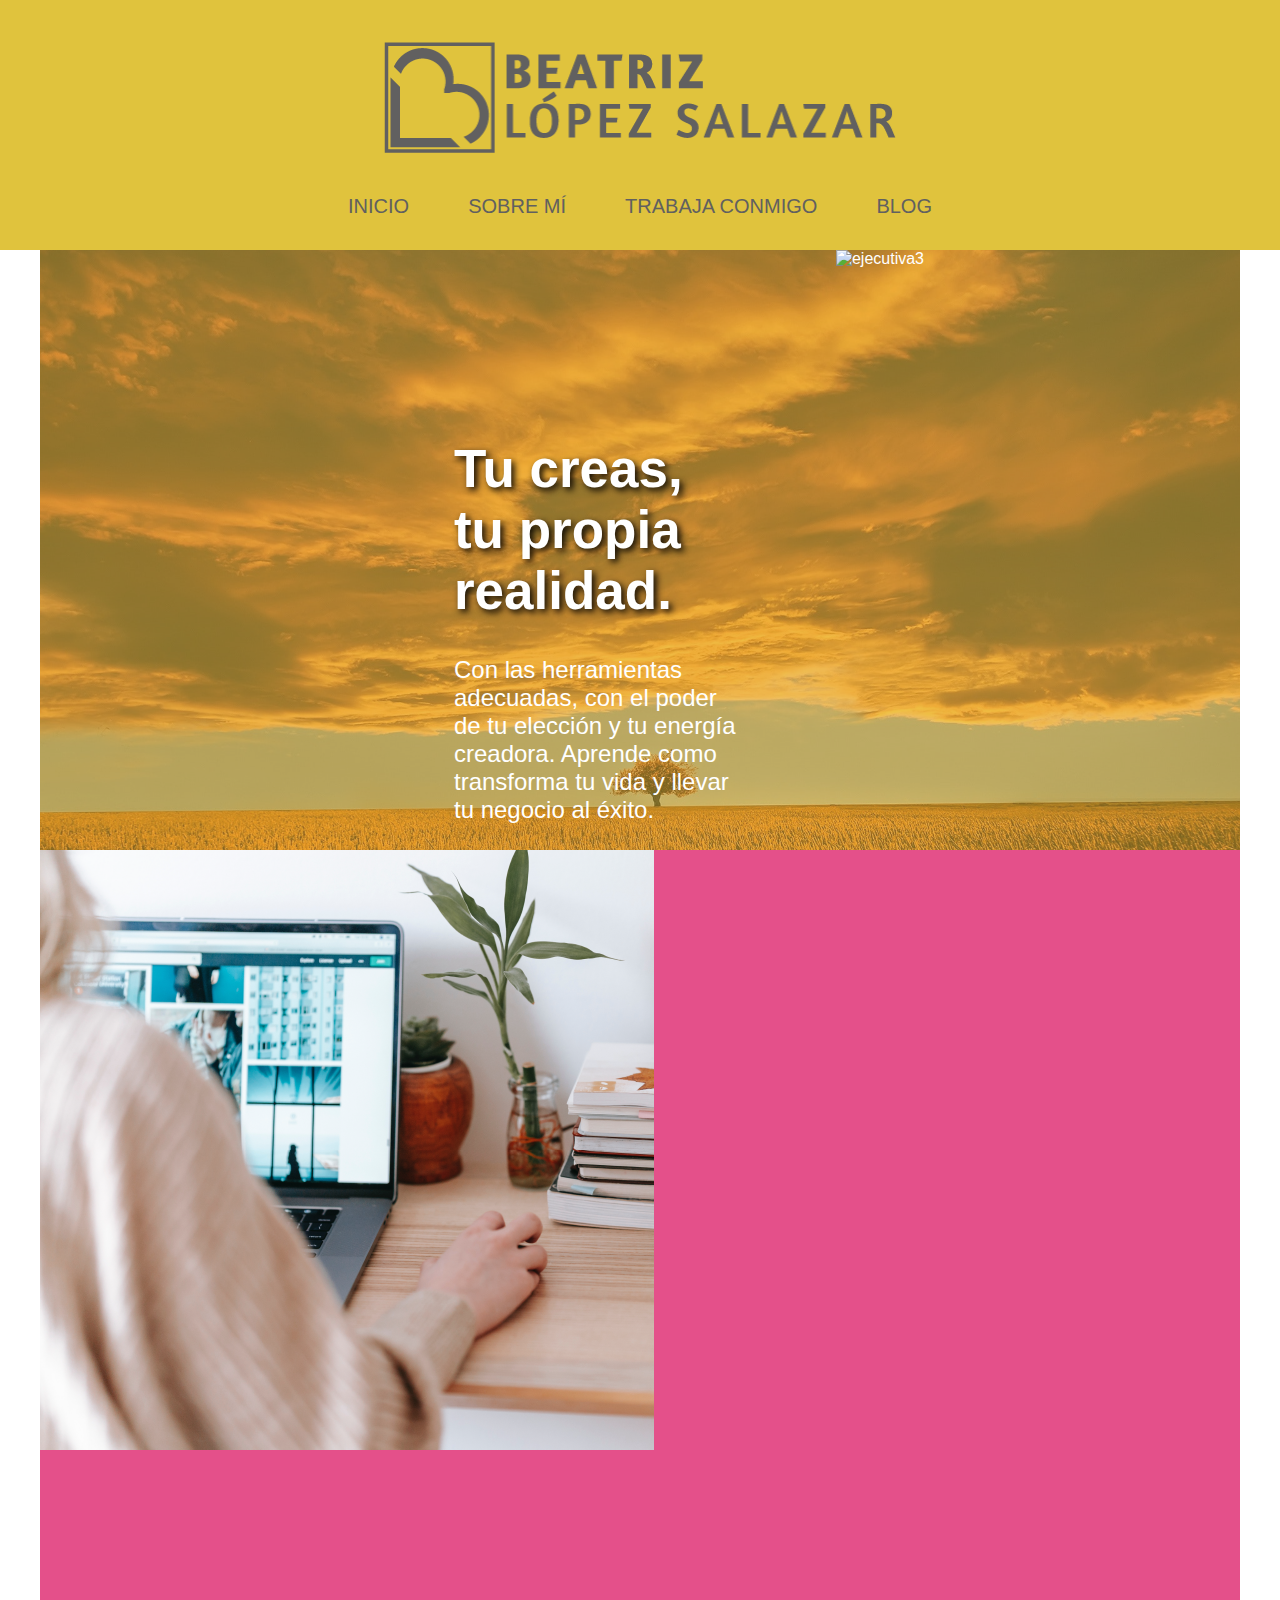
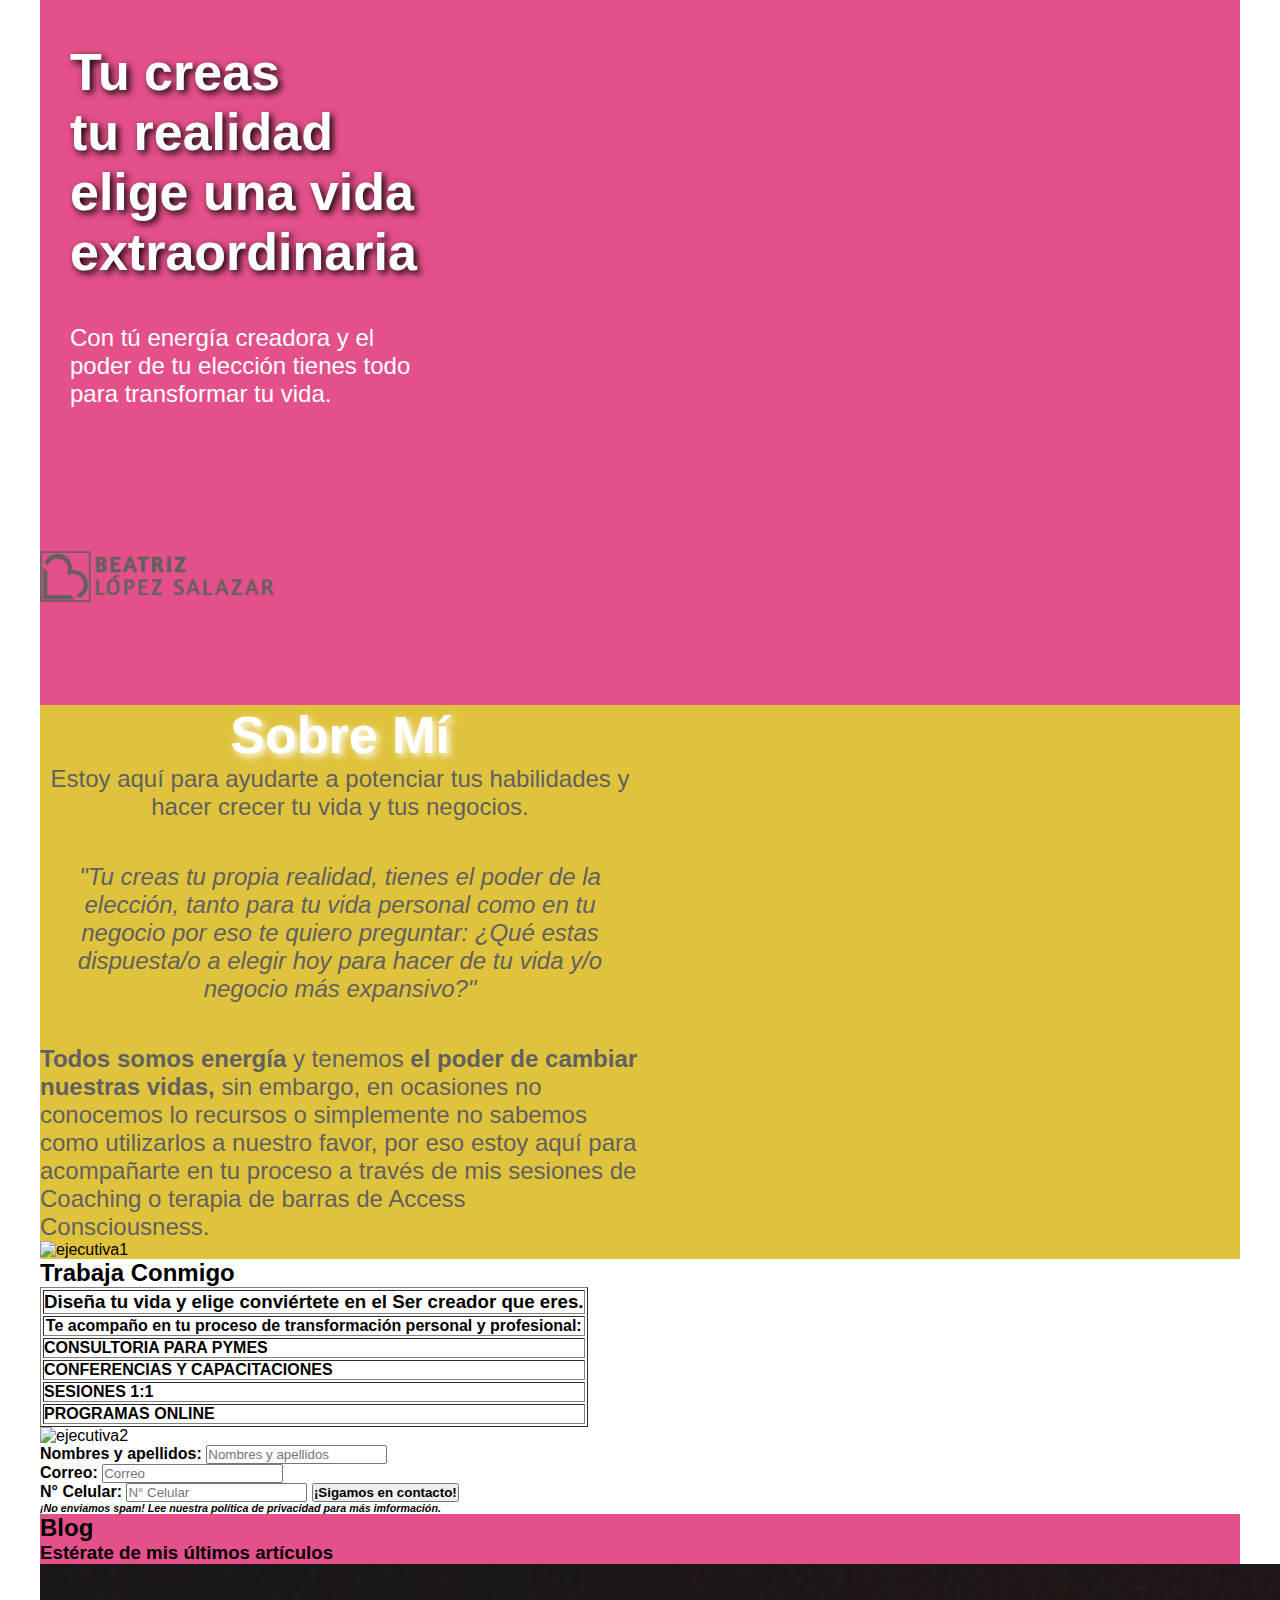
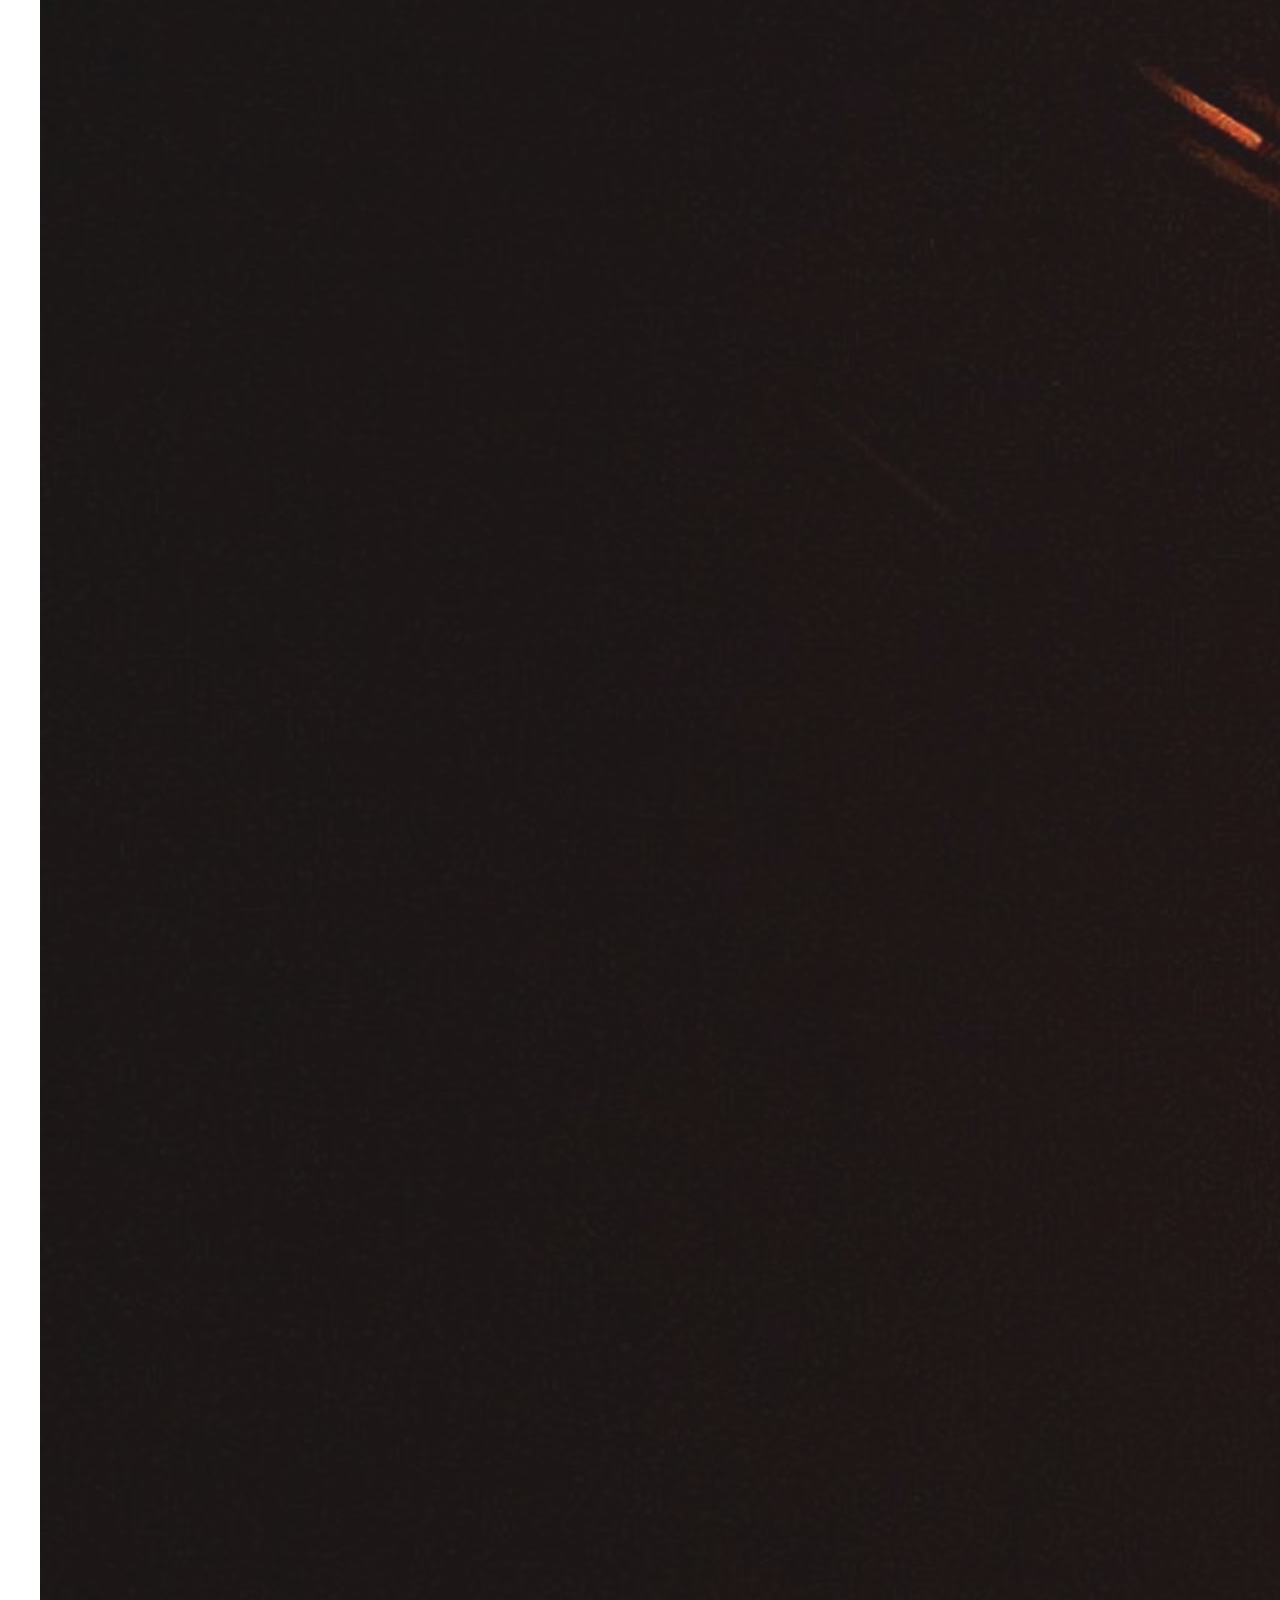
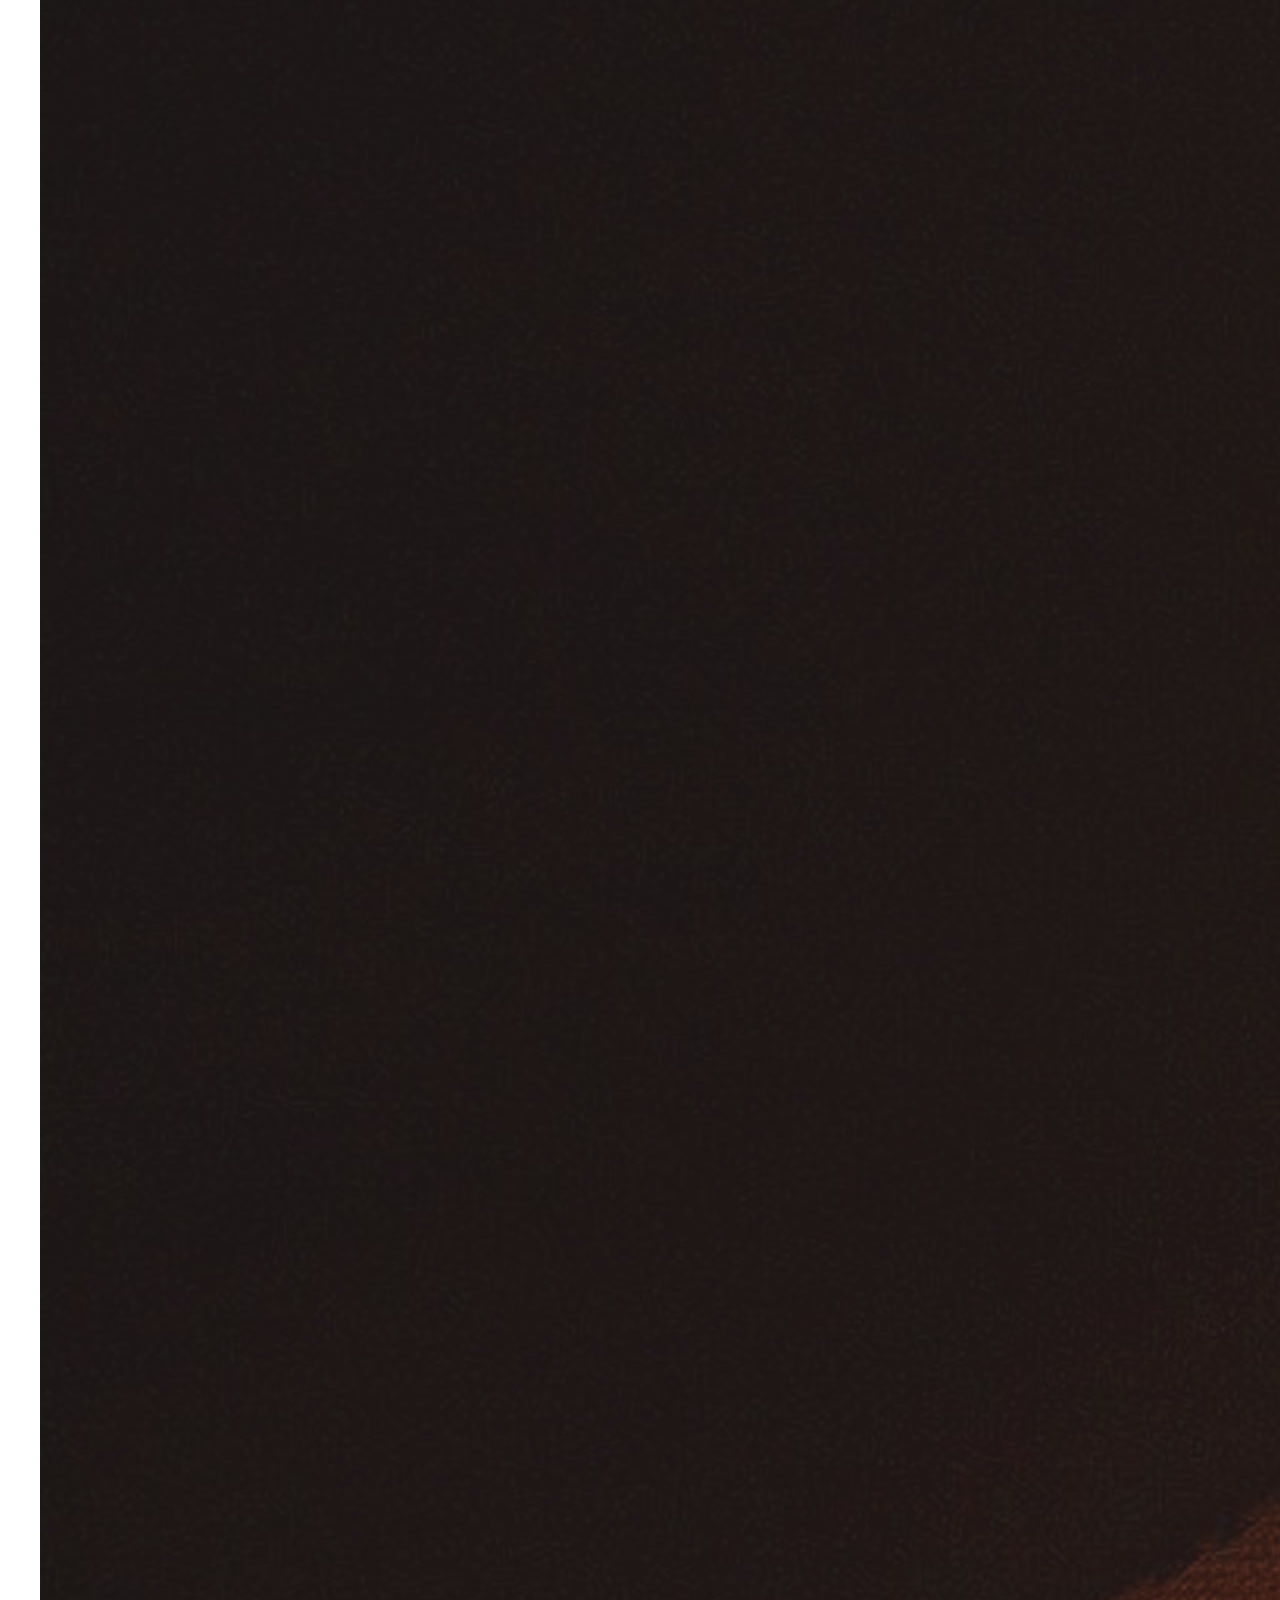
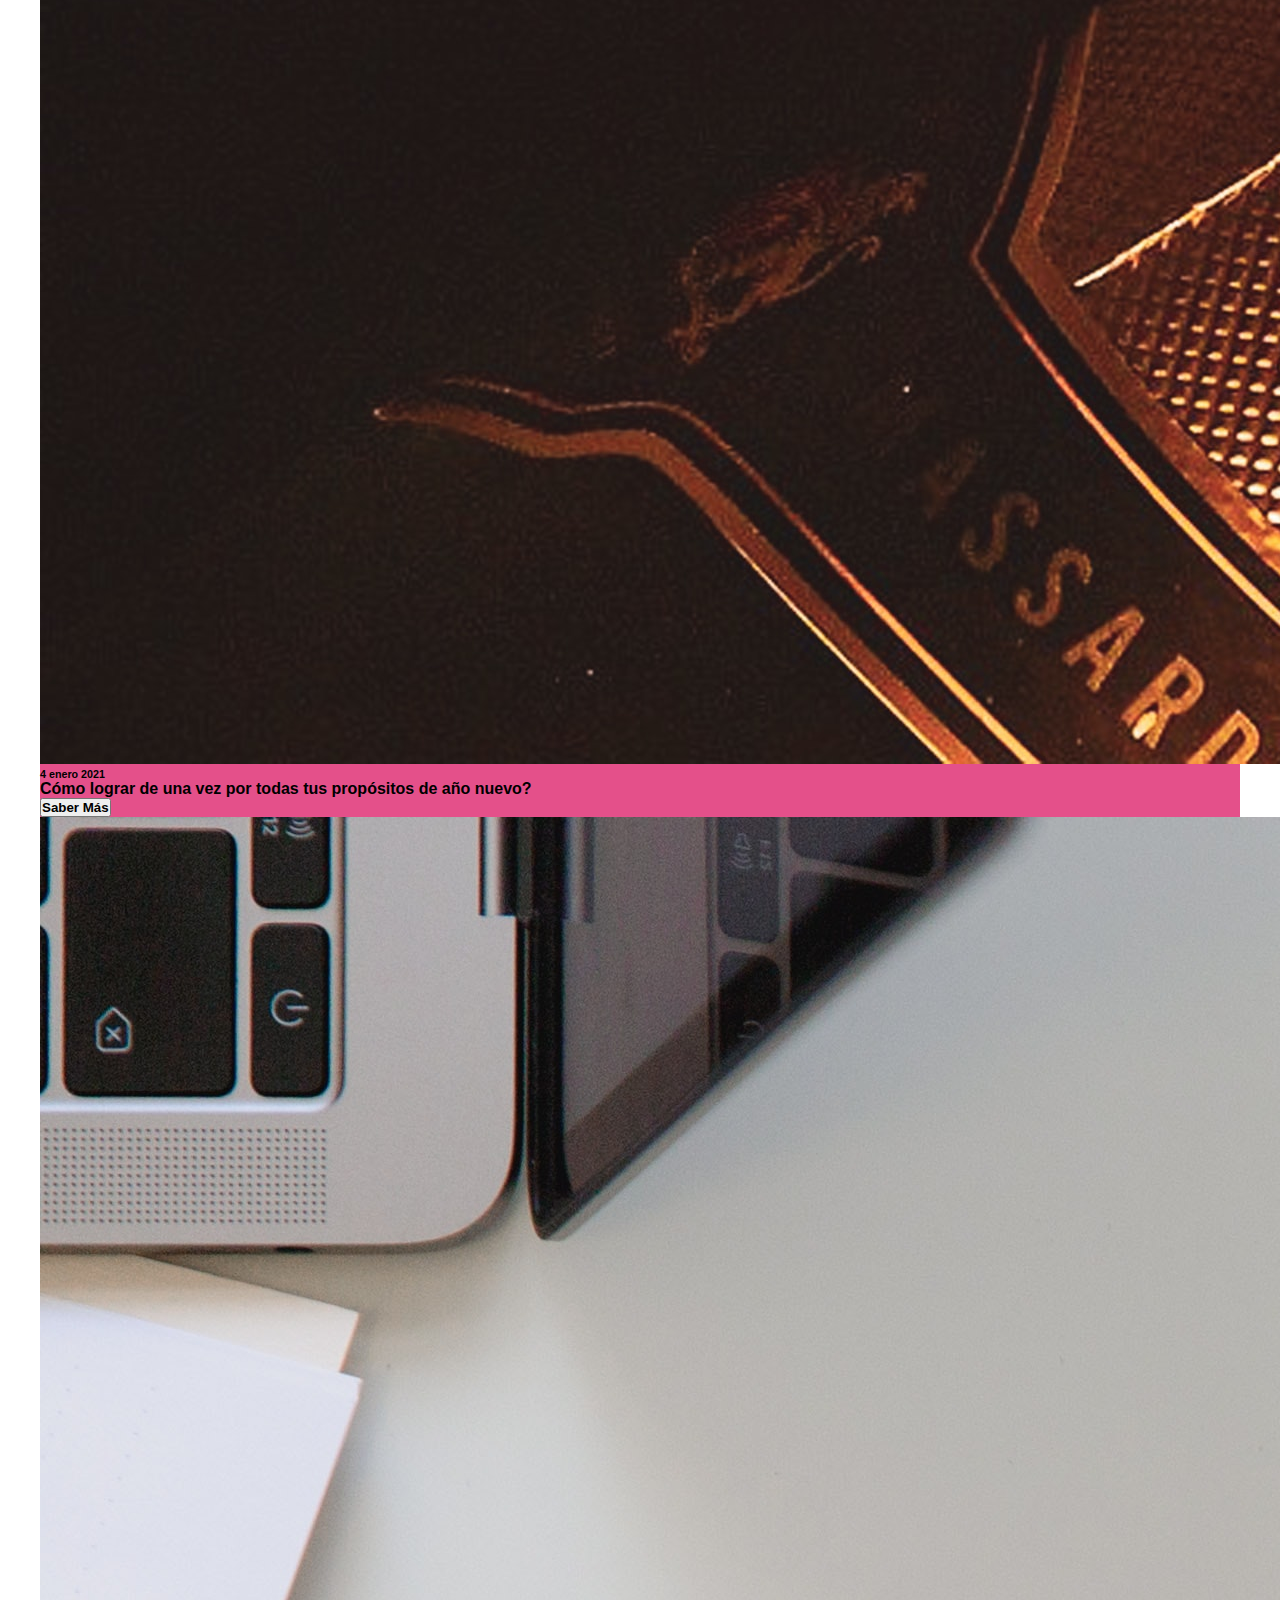
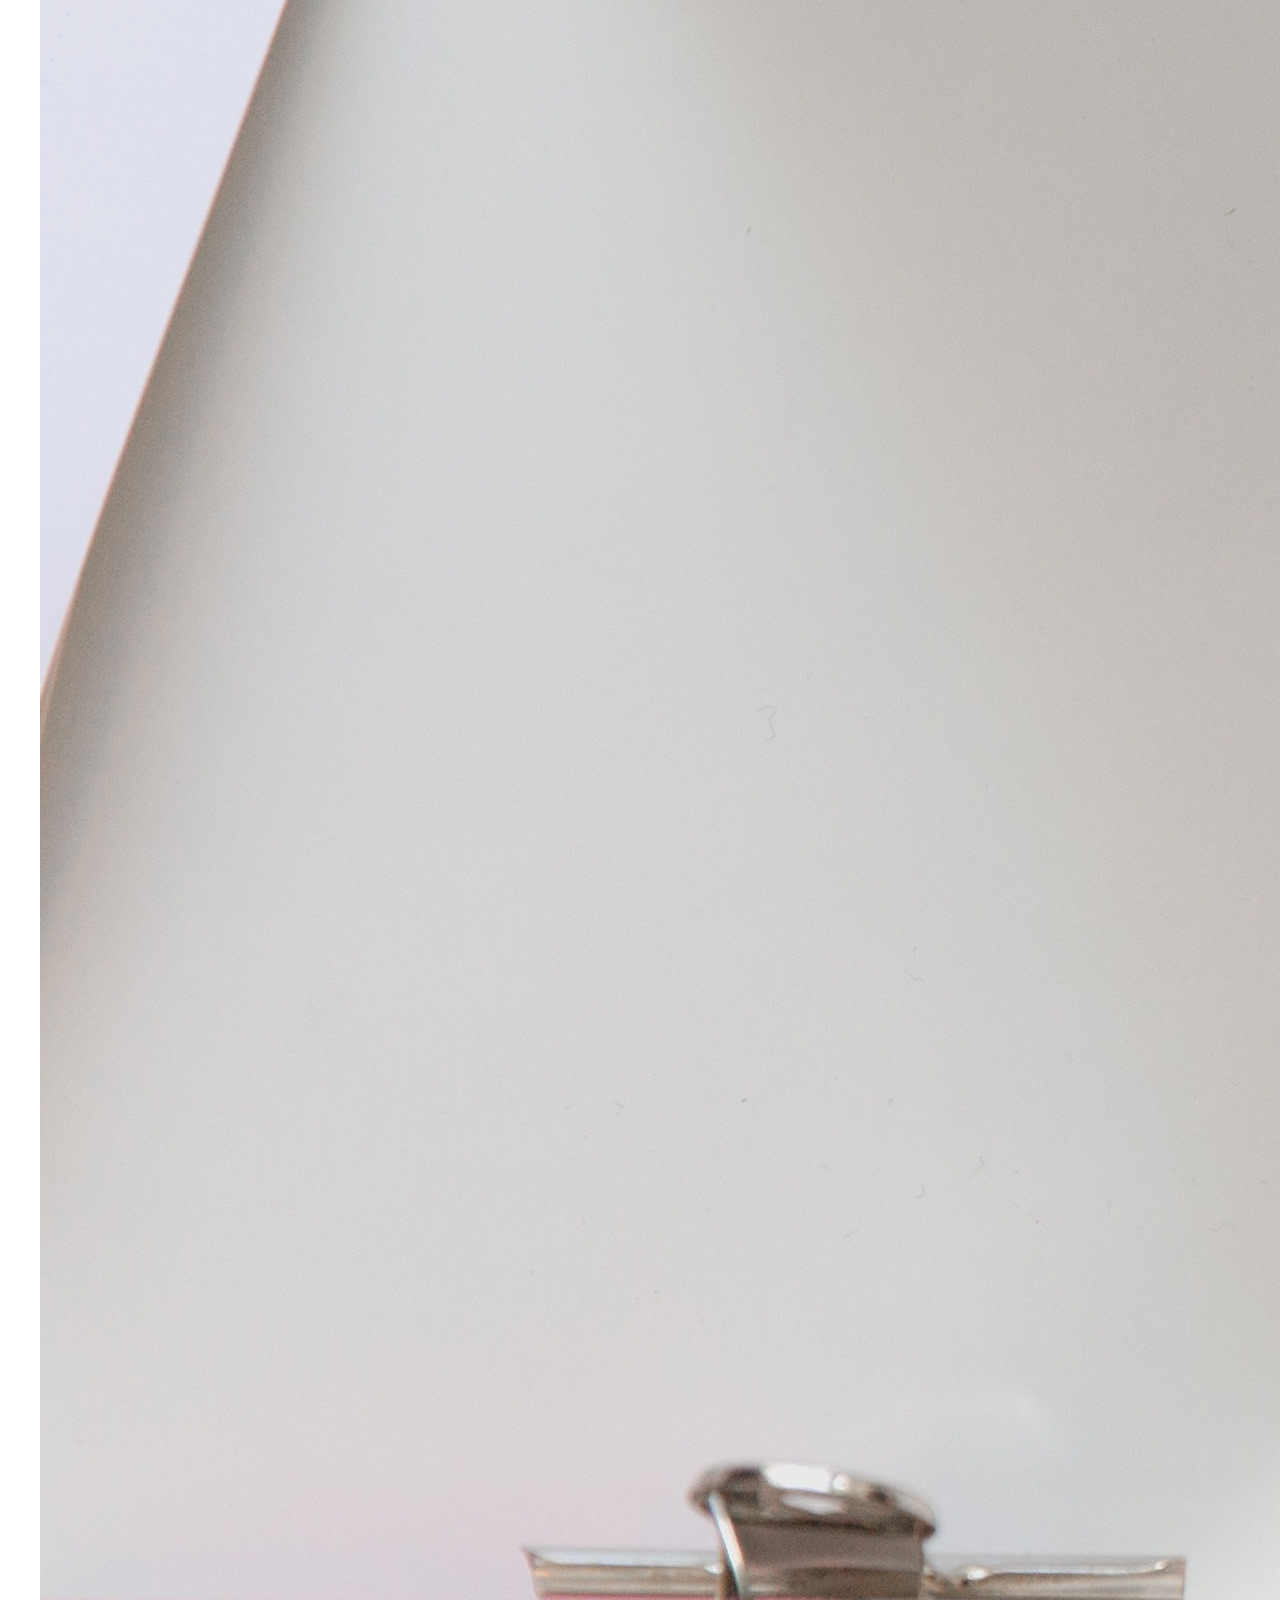
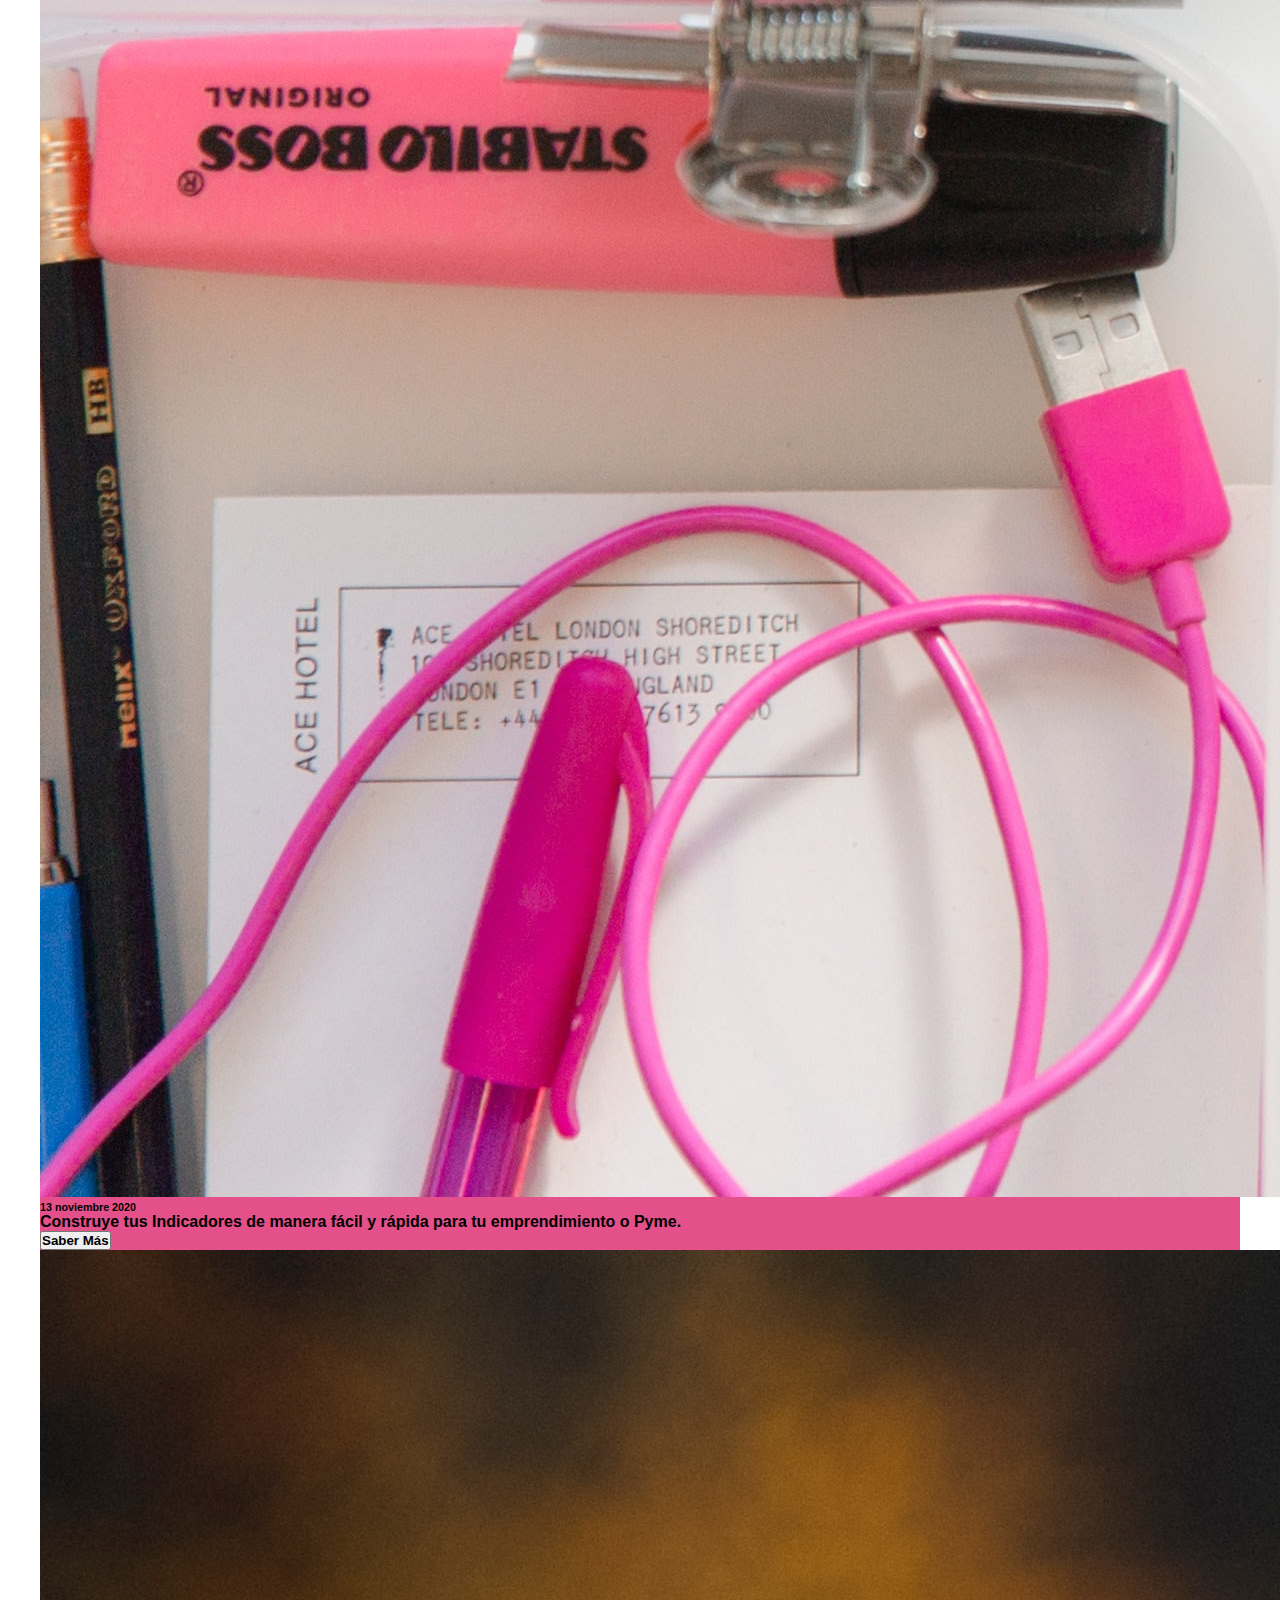
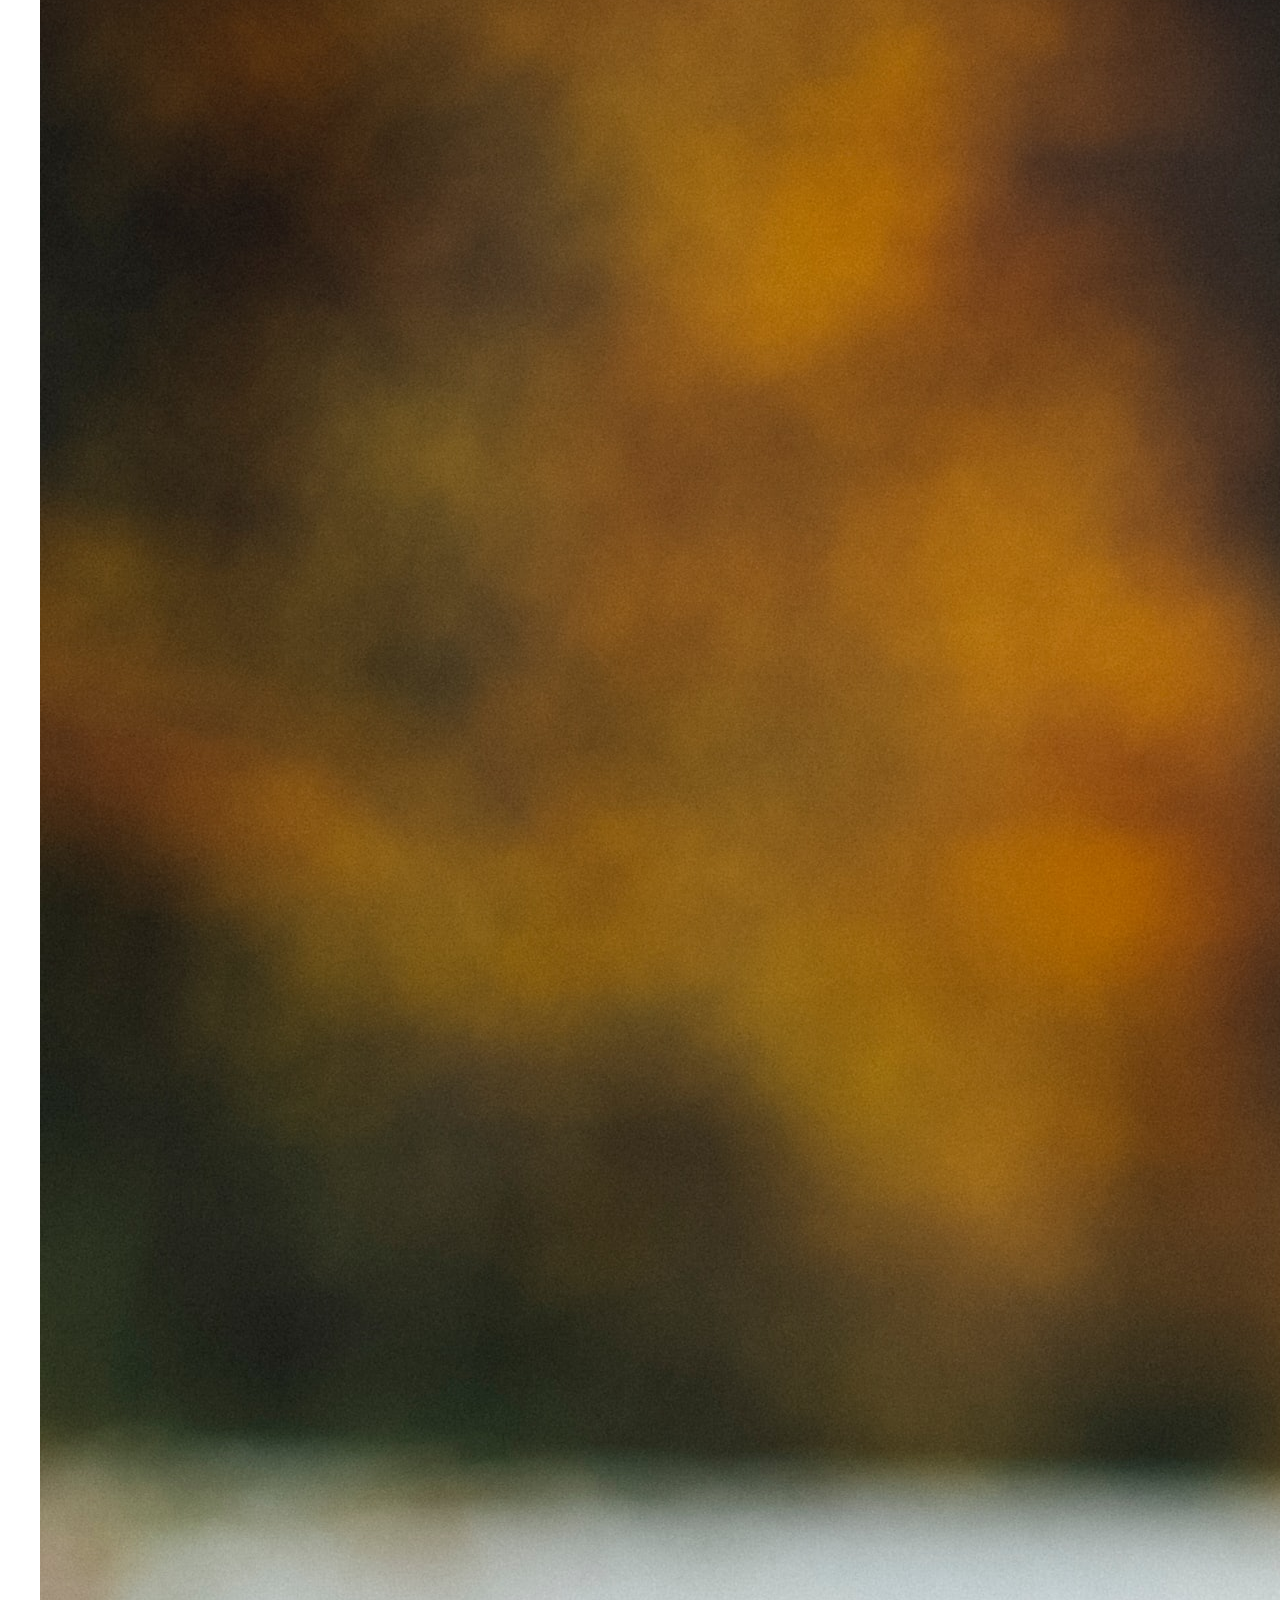
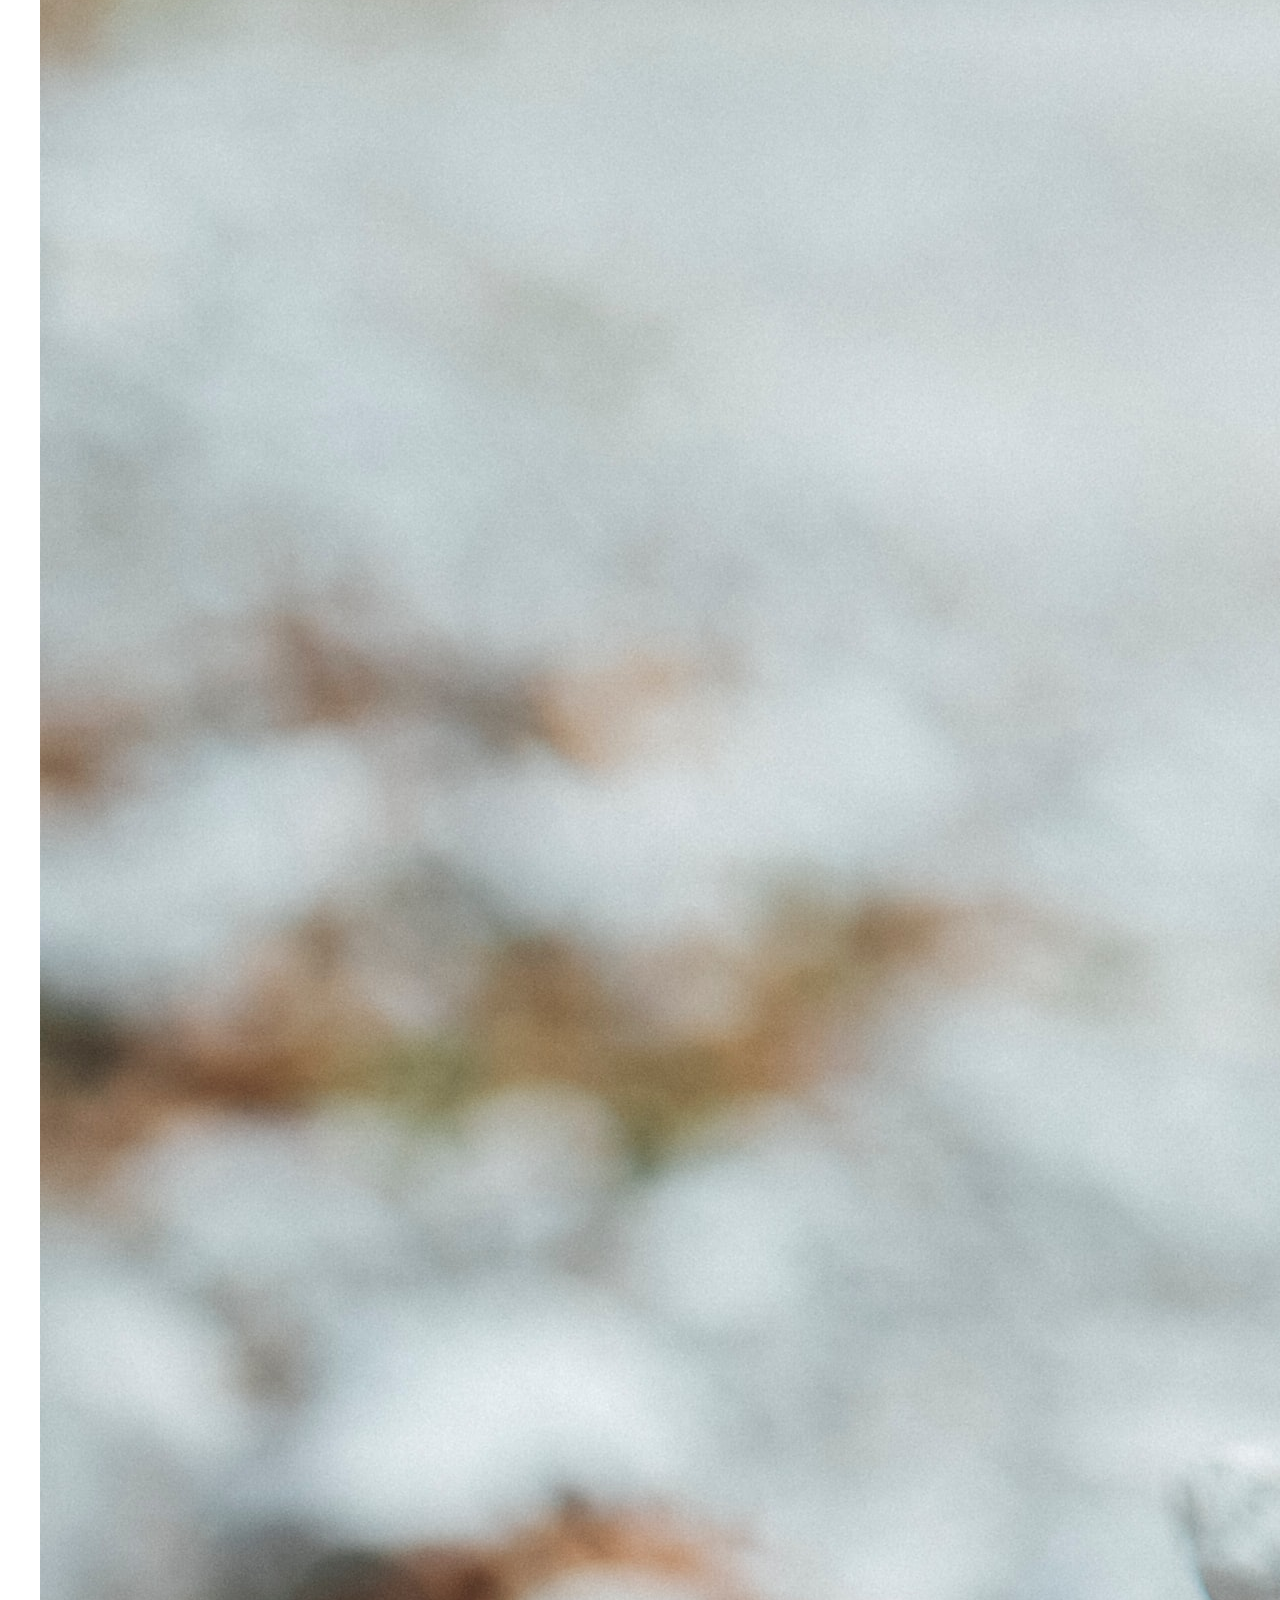
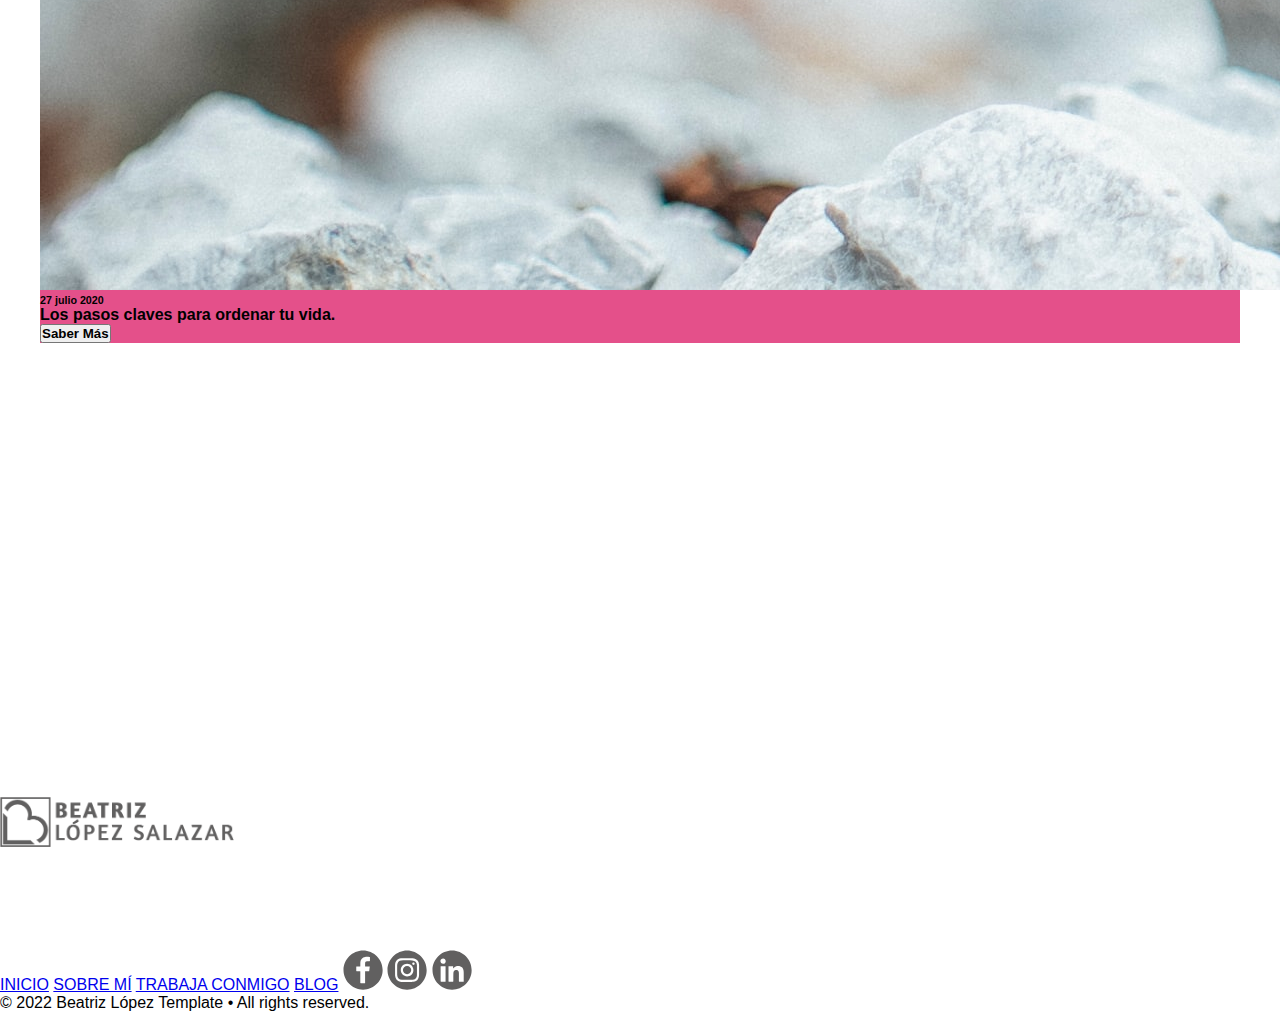
==== index.html @ 21d78143 "Avance 1.4" ====
<!DOCTYPE html>
<html lang="es">

<head>
    <meta charset="UTF-8">
    <meta name="viewport" content="width=device-width, initial-scale=1.0">
    <meta name="author" content="Jorge E. Angarita López">
    <meta name="keywords" content="coaching, consultoría, pymes, home, coach, personal, inicio">
    <meta name="description" content="Coach personal y consultora experta en Pymes.">
    <link rel="shortcut icon" type="x-icon" href="img/svg/icono_logo.svg">
    <link rel="stylesheet" href="css/main.css">
    <link rel="stylesheet" href="css/estilos.css">
    <link rel="stylesheet" href="css/footermain.css">
    <title>Coach - Beatriz López Salazar</title>
    <script type="text/javascript" src="js/prefixfree.min.js"></script>
</head>

<body>

    <!--Emcabezado-->

    <header>

        <div class="contenedor">
            <div class="logo">
                <a href="index.html"><img src="img/svg/logo-01.png" alt="Beatriz López - Coaching"></a>
            </div>
        </div>

        <nav class="menu">
            <a class="active" href="index.html">INICIO</a>
            <a href="#sobremi">SOBRE MÍ</a>
            <a href="html/trabajaconmigo.html">TRABAJA CONMIGO</a>
            <a href="#blog">BLOG</a>
        </nav>

    </header>

    <!--Fin Emcabezado-->

    <!--Banner 1-->

    <section class="banner1">

        <div class="bank">

            <div class="conte1">
                <h1>Tu creas, <br> tu propia <br> realidad.</h1>
                <p>Con las herramientas adecuadas, con el poder de tu elección y tu energía creadora. Aprende como
                    transforma tu vida y llevar tu negocio al éxito.</p>
            </div>

            <div class="ejecutiva3">
                <img src="img/image/ejecutiva_3.png" alt="ejecutiva3" title="ejecutiva3">
            </div>

        </div>

    </section>

    <!--Fin Banner 1-->

    <!--Banner 2-->

    <section class="banner2">

        <div class="bank2">

            <div class="fotoportada">
                <img src="img/image/fotoportada.png" alt="fotoportada" title="fotoportada">
            </div>

            <div class="conte2">
                <h2>Tu creas <br> tu realidad <br> elige una vida <br> extraordinaria</h2>
                <p>Con tú energía creadora y el poder de tu elección tienes todo para transformar tu vida.</p>
            </div>

            <div class="logo2">
                <a href="index.html"><img src="img/svg/logo-01.png" alt="logo" title="logo"></a>
            </div>

        </div>

    </section>

    <!--Fin Banner 2-->

    <!--Sobre Mí-->

    <section class="sobremi" id="sobremi">

        <div class="sobrmi">
            <h2>Sobre Mí</h2>
            <p>Estoy aquí para ayudarte a potenciar tus habilidades y hacer crecer tu vida y tus negocios.</p>
            <p><em>"Tu creas tu propia realidad, tienes el poder de la elección, tanto para tu vida personal como en tu
                    negocio por eso te quiero preguntar: ¿Qué estas dispuesta/o a elegir hoy para hacer de tu vida y/o
                    negocio más expansivo?"
                </em></p>
            <p><strong>Todos somos energía</strong> y tenemos <strong>el poder de cambiar nuestras vidas,</strong> sin
                embargo, en ocasiones no conocemos lo recursos o simplemente no sabemos como utilizarlos a nuestro
                favor, por eso estoy aquí para acompañarte en tu proceso a través de mis sesiones de Coaching o terapia
                de barras de Access Consciousness.</p>
        </div>

        <div class="ejecutiva1">
            <img src="img/image/ejecutiva_1.png" alt="ejecutiva1" title="ejecutiva1">
        </div>

    </section>

    <!--Fin Sobre Mí-->

    <!--Trabaja Conmigo-->

    <section class="trabajaconmigo" id="trabajaconmigo">

        <div class="trabmigo">
            <h2>Trabaja Conmigo</h2>
        </div>

        <table border="1">
            <thead>
                <tr>
                    <th>
                        <h3>Diseña tu vida y elige conviértete en el Ser creador que eres.</h3>
                    </th>
                </tr>
                <tr>
                    <th>
                        <h4>Te acompaño en tu proceso de transformación personal y profesional:</h4>
                    </th>
                </tr>
            </thead>
            <tbody>
                <tr>
                    <td>
                        <p><strong>CONSULTORIA PARA PYMES</strong></p>
                    </td>
                </tr>
                <tr>
                    <td>
                        <p><strong>CONFERENCIAS Y CAPACITACIONES</strong></p>
                    </td>
                </tr>
                <tr>
                    <td>
                        <p><strong>SESIONES 1:1</strong></p>
                    </td>
                </tr>
                <tr>
                    <td>
                        <p><strong>PROGRAMAS ONLINE</strong></p>
                    </td>
                </tr>

            </tbody>
        </table>

        <div class="ejecutiva2">
            <img src="img/image/ejecutiva_2.png" alt="ejecutiva2" title="ejecutiva2">
        </div>

        <div class="form">

            <form>
                <label for="nombresyapellidos"><strong>Nombres y apellidos:</strong></label>
                <input type="text" name="nombresyapellidos" id="nombresyapellidos" placeholder="Nombres y apellidos">
                <br>
                <label for="correo"><strong>Correo:</strong></label>
                <input type="email" name="correo" id="correo" placeholder="Correo">
                <br>
                <label for="ncelular"><strong>N° Celular:</strong></label>
                <input type="tel" name="ncelular" id="ncelular" placeholder="N° Celular">
                <button><strong>¡Sigamos en contacto!</strong></button>
                <h6><em>¡No enviamos spam! Lee nuestra <strong>política de privacidad</strong> para más
                        imformación.</em></h6>
            </form>

        </div>

    </section>

    <!--Fin Trabaja Conmigo-->

    <!--Blog-->

    <section class="blog" id="blog">

        <div class="blogs">

            <h2>Blog</h2>
            <h3>Estérate de mis últimos artículos</h3>

            <div class="blog1">

                <div class="imgbl1">
                    <a href="html/error_404.html"><img src="img/image/polvora.jpg" alt="polvora" title="polvora"></a>
                </div>

                <div class="texbl1">

                    <article>
                        <h6>4 enero 2021</h6>
                        <h4>Cómo lograr de una vez por todas tus propósitos de año nuevo?</h4>
                        <a href="html/error_404.html"><button><Strong>Saber Más</Strong></button></a>
                    </article>

                </div>

            </div>

            <div class="blog2">

                <div class="imgbl2">
                    <a href="html/error_404.html"><img src="img/image/cuaderno.jpg" alt="cuaderno" title="cuaderno"></a>
                </div>

                <div class="texbl2">

                    <article>
                        <h6>13 noviembre 2020</h6>
                        <h4>Construye tus Indicadores de manera fácil y rápida para tu emprendimiento o Pyme.</h4>
                        <a href="html/error_404.html"><button><Strong>Saber Más</Strong></button></a>
                    </article>

                </div>

            </div>

            <div class="blog3">

                <div class="imgbl3">
                    <a href="html/error_404.html"><img src="img/image/rocas.jpg" alt="rocas" title="rocas"></a>
                </div>

                <div class="texbl3">

                    <article>
                        <h6>27 julio 2020</h6>
                        <h4>Los pasos claves para ordenar tu vida.</h4>
                        <a href="html/error_404.html"><button><Strong>Saber Más</Strong></button></a>
                    </article>

                </div>

            </div>

        </div>

    </section>

    <!--Fin Blog-->

    <!--Ubicación-->

    <div class="ubication">

        <iframe
            src="https://www.google.com/maps/embed?pb=!1m18!1m12!1m3!1d1989.7122181667382!2d-73.63756388642466!3d4.13660764267264!2m3!1f0!2f0!3f0!3m2!1i1024!2i768!4f13.1!3m3!1m2!1s0x8e3e2ffe3d43a54f%3A0xf05cef5734baa6ec!2sCoffe%20working%20villavicencio!5e0!3m2!1ses!2sco!4v1665250929921!5m2!1ses!2sco"
            width="600" height="450" style="border:0;" allowfullscreen="" loading="lazy"
            referrerpolicy="no-referrer-when-downgrade"></iframe>

    </div>

    <!--Fin Ubicación-->

    <!--Footer-->

    <footer>

        <div class="top-footer">
            <div class="logo2">
                <a href="index.html"><img src="img/svg/logo-01.png" alt="Beatriz López - Coaching"></a>
            </div>

            <nav class="menu2">
                <a class="active2" href="index.html">INICIO</a>
                <a href="#sobremi">SOBRE MÍ</a>
                <a href="html/trabajaconmigo.html">TRABAJA CONMIGO</a>
                <a href="#blog">BLOG</a>
                <a href="https://www.facebook.com/beatrizlopez.co"><img src="../img/svg/facebook.svg" alt="facebook"
                        title="facebook" width="40px"></a>
                <a href="https://www.instagram.com/beatrizlopez.co/"><img src="../img/svg/instagram.svg" alt="instagram"
                        title="instagram" width="40px"></a>
                <a href="https://www.linkedin.com/in/beatriz-lopez-salazar-coach/"><img src="../img/svg/linkedin.svg"
                        alt="linkedin" title="linkedin" width="40px"></a>
            </nav>

        </div>

        <div class="botton-fotter">
            <p>&copy; 2022 Beatriz López Template • All rights reserved.</p>
        </div>

    </footer>

    <!--Footer-->

</body>

</html>
---- css/main.css ----
* {
    box-sizing: border-box;
    margin: 0;
    padding: 0;
    font-family: 'Roboto', sans-serif;
}

.contenedor {
    width: 100%;
    max-width: 1200px;
    margin: auto;
}

header {
    width: 100%;
    height: 250px;
    background-color: #E0C33D;
}

.logo {
    padding: 42px 0;
}

.logo img {
    width: 512px;
    display: block;
    margin: auto;
}

.menu{
    display: flex;
    flex-direction: row;
    flex-wrap: wrap;
    justify-content: space-between;
    max-width: 584px;
    margin: auto;
}

.menu a{
    text-decoration: none;
    color: #616060;
    font-size: 20px;
}

header .menu a:hover{
    transform: scale(1.1);
    color: white;
}

header .logo img{
    transition: all 0.3s;
}

header .logo img:hover{
    transform: scale(1.2);
}

.menu .a:hover{
    background: #E4508A;
    transform: .5s;
}
---- css/estilos.css ----
* {
    box-sizing: border-box;
    margin: 0;
    padding: 0;
    font-family: 'Roboto', sans-serif;
}

/*Banner 1*/

.banner1 {
    width: 100%;
    max-width: 1200px;
    margin: auto;
    color: white;
}

.banner1 {
    height: 600px;
    background-image: url(../img/image/pexels-pixabay-35857.jpg);
    background-position: center;
    background-size: cover;
}

.banner1 > .bank {
    width: 100%;
    height: 100%;
    background-color: rgba(224, 195, 61, 0.5);
}

.banner1 > .bank {
    display: flex;
    flex-direction: row;
    flex-wrap: wrap;
    justify-content: center;
}

.ejectiva3 {
    width: 100%;
    max-width: 480px;
}

.ejectiva3 img {
    width: 100%;
}

.conte1 {
    padding: 98px;
    max-width: 480px;
}

.conte1 h1 {
    padding-top: 90px;
    padding-bottom: 35px;
    font-size: 53px;
    text-shadow: 3px 3px 7px black;
    text-align: left;
}

.conte1 p {
    font-size: 24px;
    text-align: left;
}

/*Fin Banner 2*/

.banner2 {
    width: 100%;
    max-width: 1200px;
    margin: auto;
    background-color: #E4508A;
    color: white;
}

.banner2 > .bank1 {
    display: flex;
    flex-direction: row;
    flex-wrap: wrap;
    justify-content: center;
}

.fotoportada {
    width: 100%;
    max-width: 614px;
}

.fotoportada img{
    width: 100%;
}

.conte2 h2:nth-child(1) {
    padding-top: 90px;
    padding-bottom: 42px;
    font-size: 52px;
    text-shadow: 3px 3px 7px black;
    text-align: left;
}

.conte2 p {
    font-size: 24px;
    text-align: left;
    padding-bottom: 45px;
}

.conte2 {
    padding: 98px;
    max-width: 480px;
}

.logo2 img{
    width: 234px;
    padding left: 0px;
}

.logo2{
    padding-bottom: 99px;
}

@media all and (min-width:769px){

    .fotoportada{
      margin-right: 30px;
    }
    .conte2{
      padding-left: 30px;
      text-align: left;
    }
  }


/*Sobre Mí*/

.sobremi {
    width: 100%;
    max-width: 1200px;
    margin: auto;
    background-color: #E0C33D;
}

.sobremi h2{
    font-size: 52px;
    color: white;
    text-shadow: 3px 3px 7px white;
}

.sobremi p{
    color: #616060;
    font-size: 24px;
}

.sobremi > .sobrmi {
    display: flex;
    flex-direction: row;
    flex-wrap: wrap;
    justify-content: center;
}

.sobrmi {
    width: 100%;
    max-width: 600px;
}

.ejectiva1 {
    width: 100%;
    max-width: 380px;
}

.ejectiva1 img{
    width: 100%;
}

.sobrmi p:nth-child(1) {
    padding-top: 90px;
    padding-bottom: 42px;
    font-size: 24px;
    text-align: center;
}

.sobrmi p:nth-child(2) {
    padding-bottom: 42px;
    font-size: 24px;
    text-align: center;
}

.sobrmi p:nth-child(3) {
    padding-bottom: 42px;
    font-size: 24px;
    text-align: center;
}

/*Fin Sobre Mí*/

/*Trabaja Conmigo*/

.trabajaconmigo {
    width: 100%;
    max-width: 1200px;
    margin: auto;
    background-color: white;
}

/*Fin Trabaja Conmigo*/

/*Blog*/

.blog {
    width: 100%;
    max-width: 1200px;
    margin: auto;
    background-color: #E4508A;
}

/*Fin Blog*/
---- css/footermain.css ----
*{
    box-sizing: border-box;
    margin: 0;
    padding: 0;
    font-family: 'Roboto', sans-serif;
}

.footer{
    background-color: #E0C33D;
    display: flex;
    justify-content: space-between;
    align-items: center;
    height: 100px;
    padding: 5px 10%;
    cursor: pointer;
    align-items: center;
}

.footer .logo2{
    cursor: pointer;
}

.footer .logo2 img{
    height: 46px;
    width: auto;
    transition: all 0.3s;
}

.footer .logo2 img:hover{
    transform: scale(1.2);
}

.footer .nav-links2{
    list-style: none;
}

.footer .nav-links2 li{
    display: inline-block;
    padding: 0 20px;
}

.footer .nav-links2 li:hover{
    transform: scale(1.1);
}

.footer .nav-links2 a{
    font-size: 700;
    color: #616060;
    text-decoration: none;
}

.footer .nav-links2 li a:hover{
    color: white;
}

.bottom-footer{
    background-color: #616060;
    color: white;
    height: 56px;
    font-size: 18px;
    text-align: center;
    align: center;
}
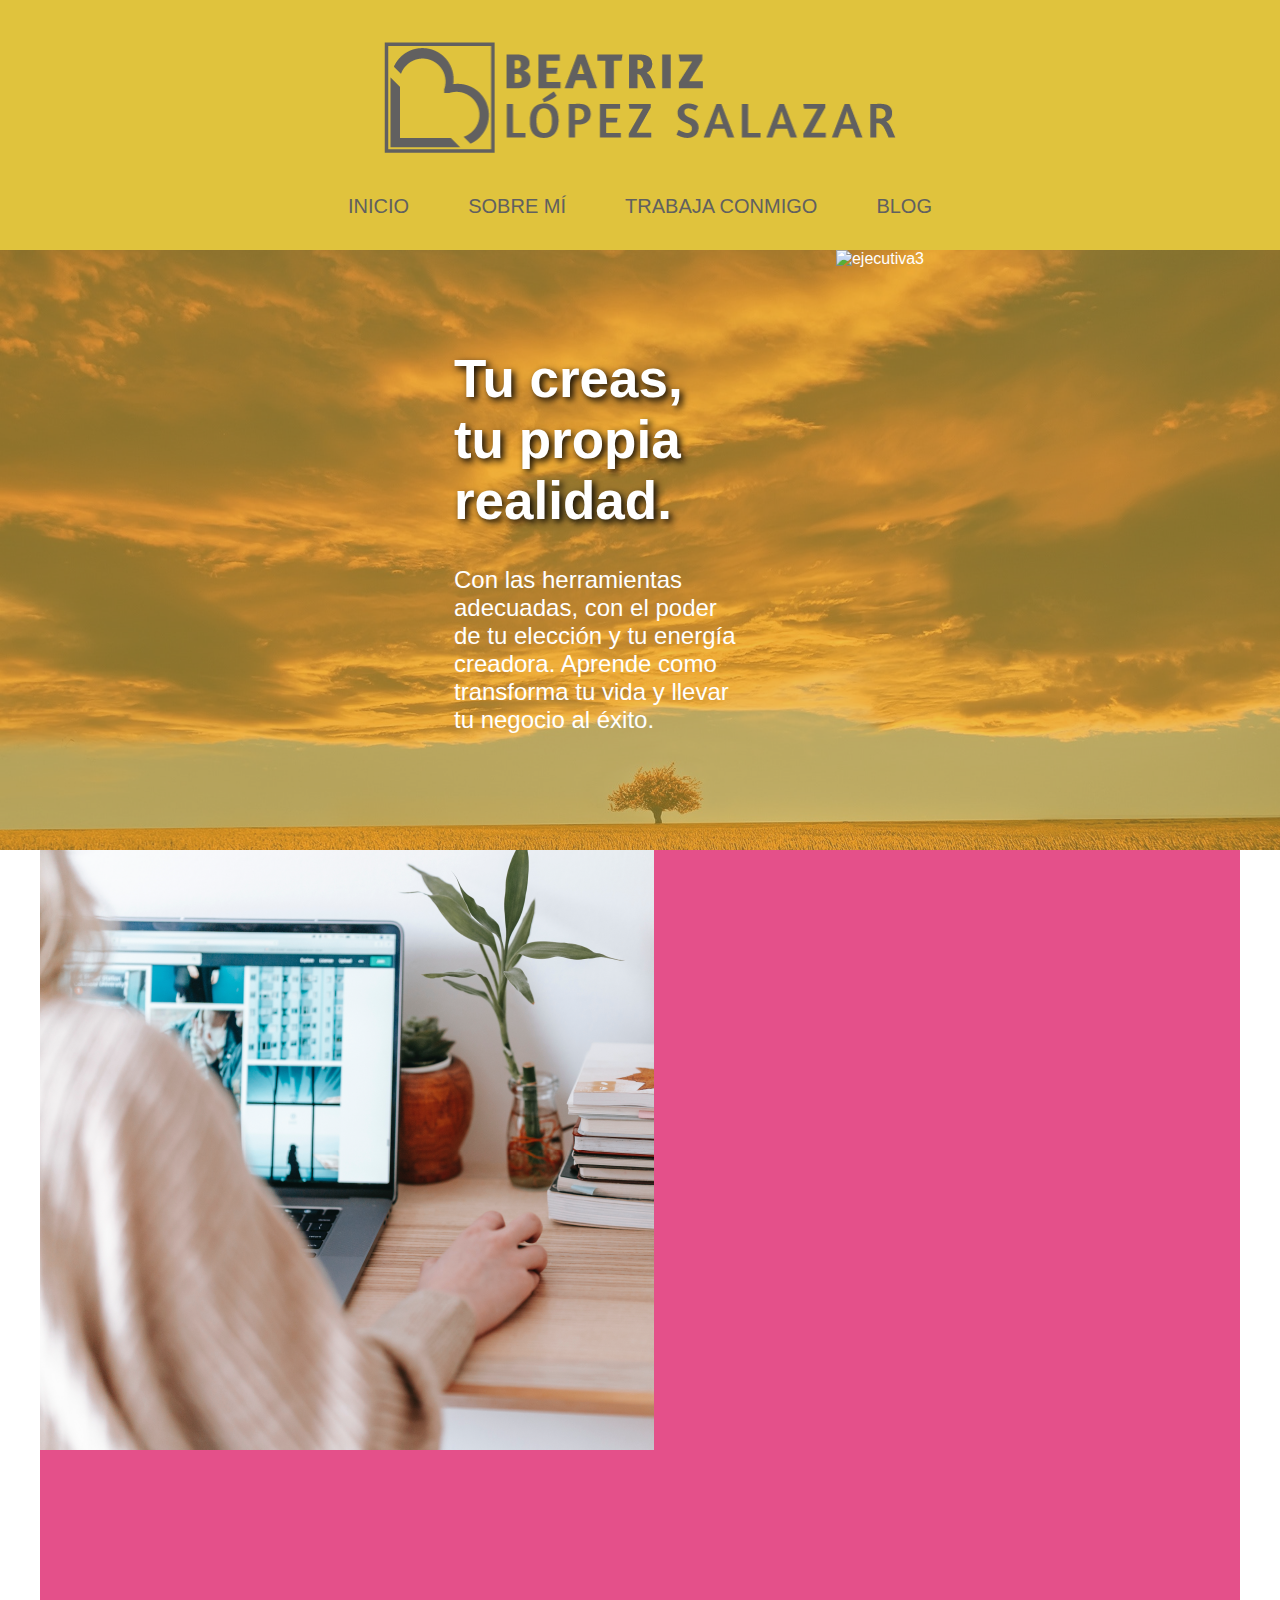
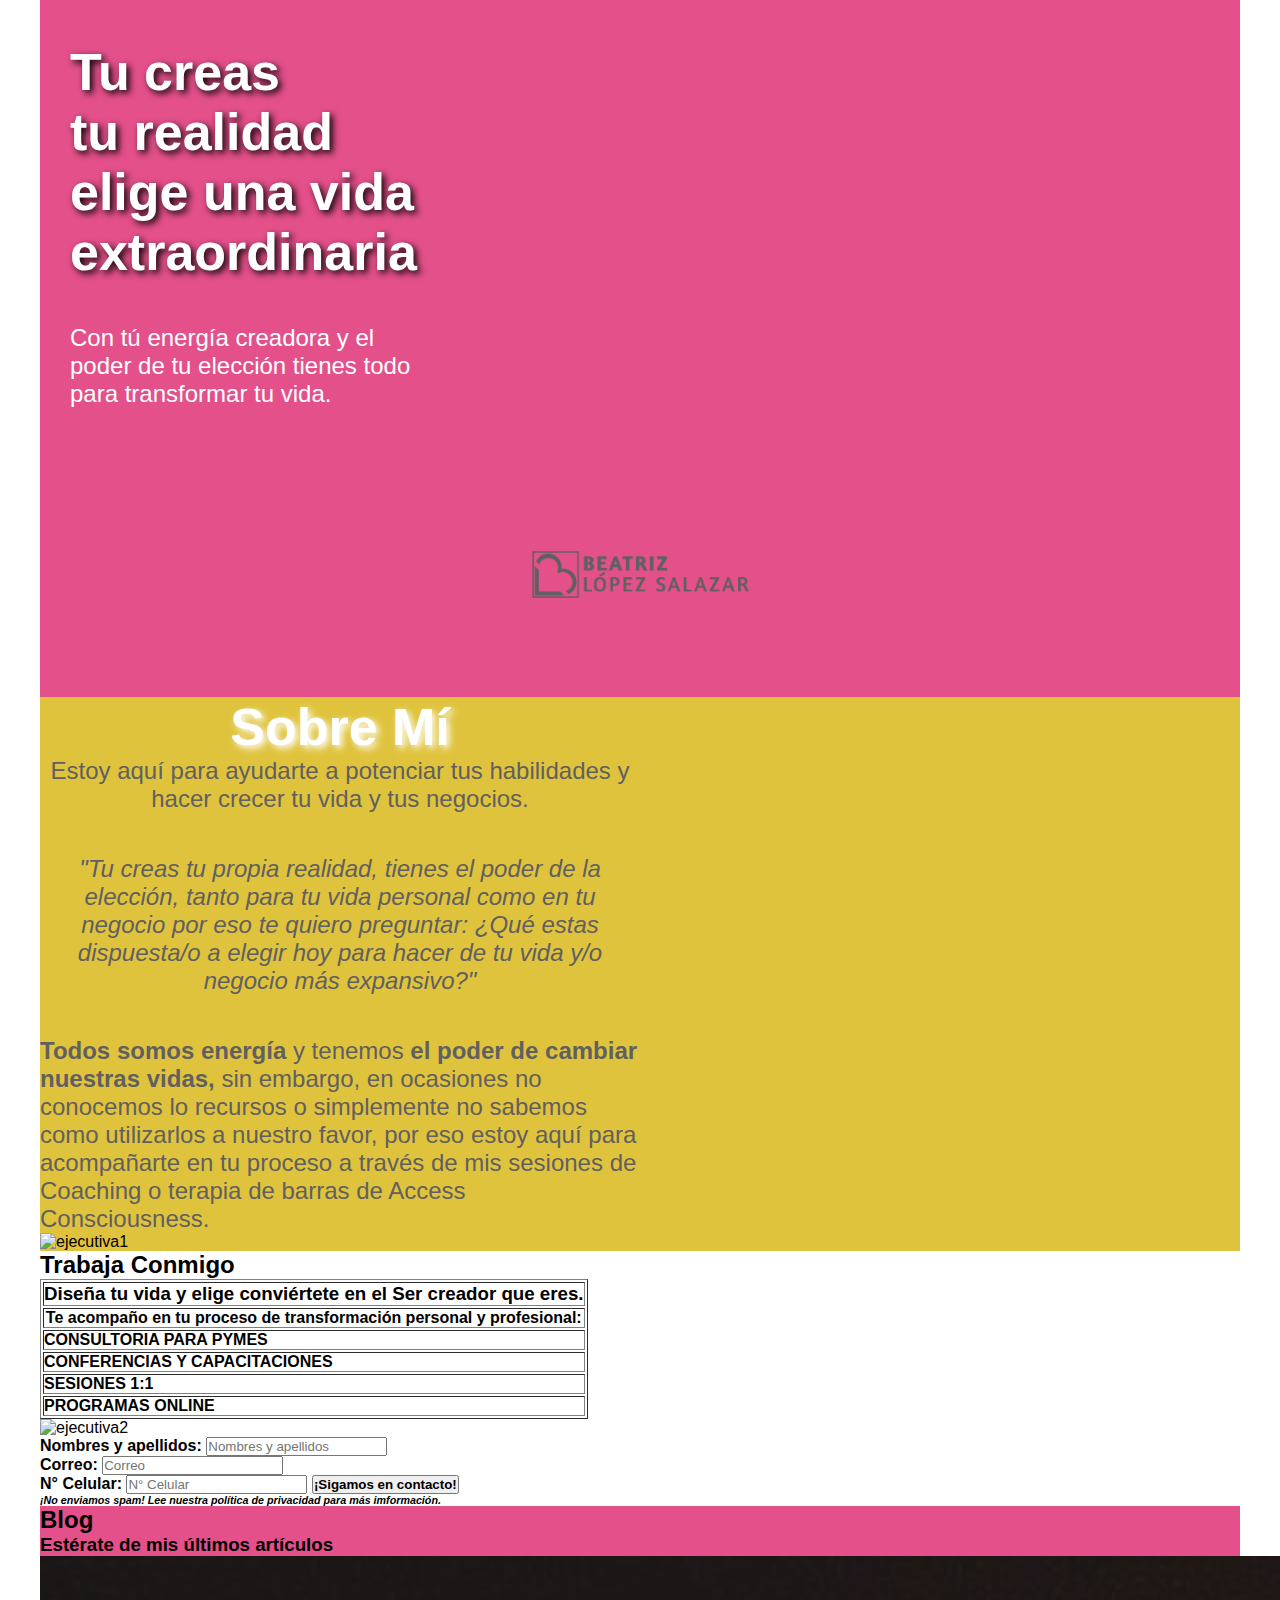
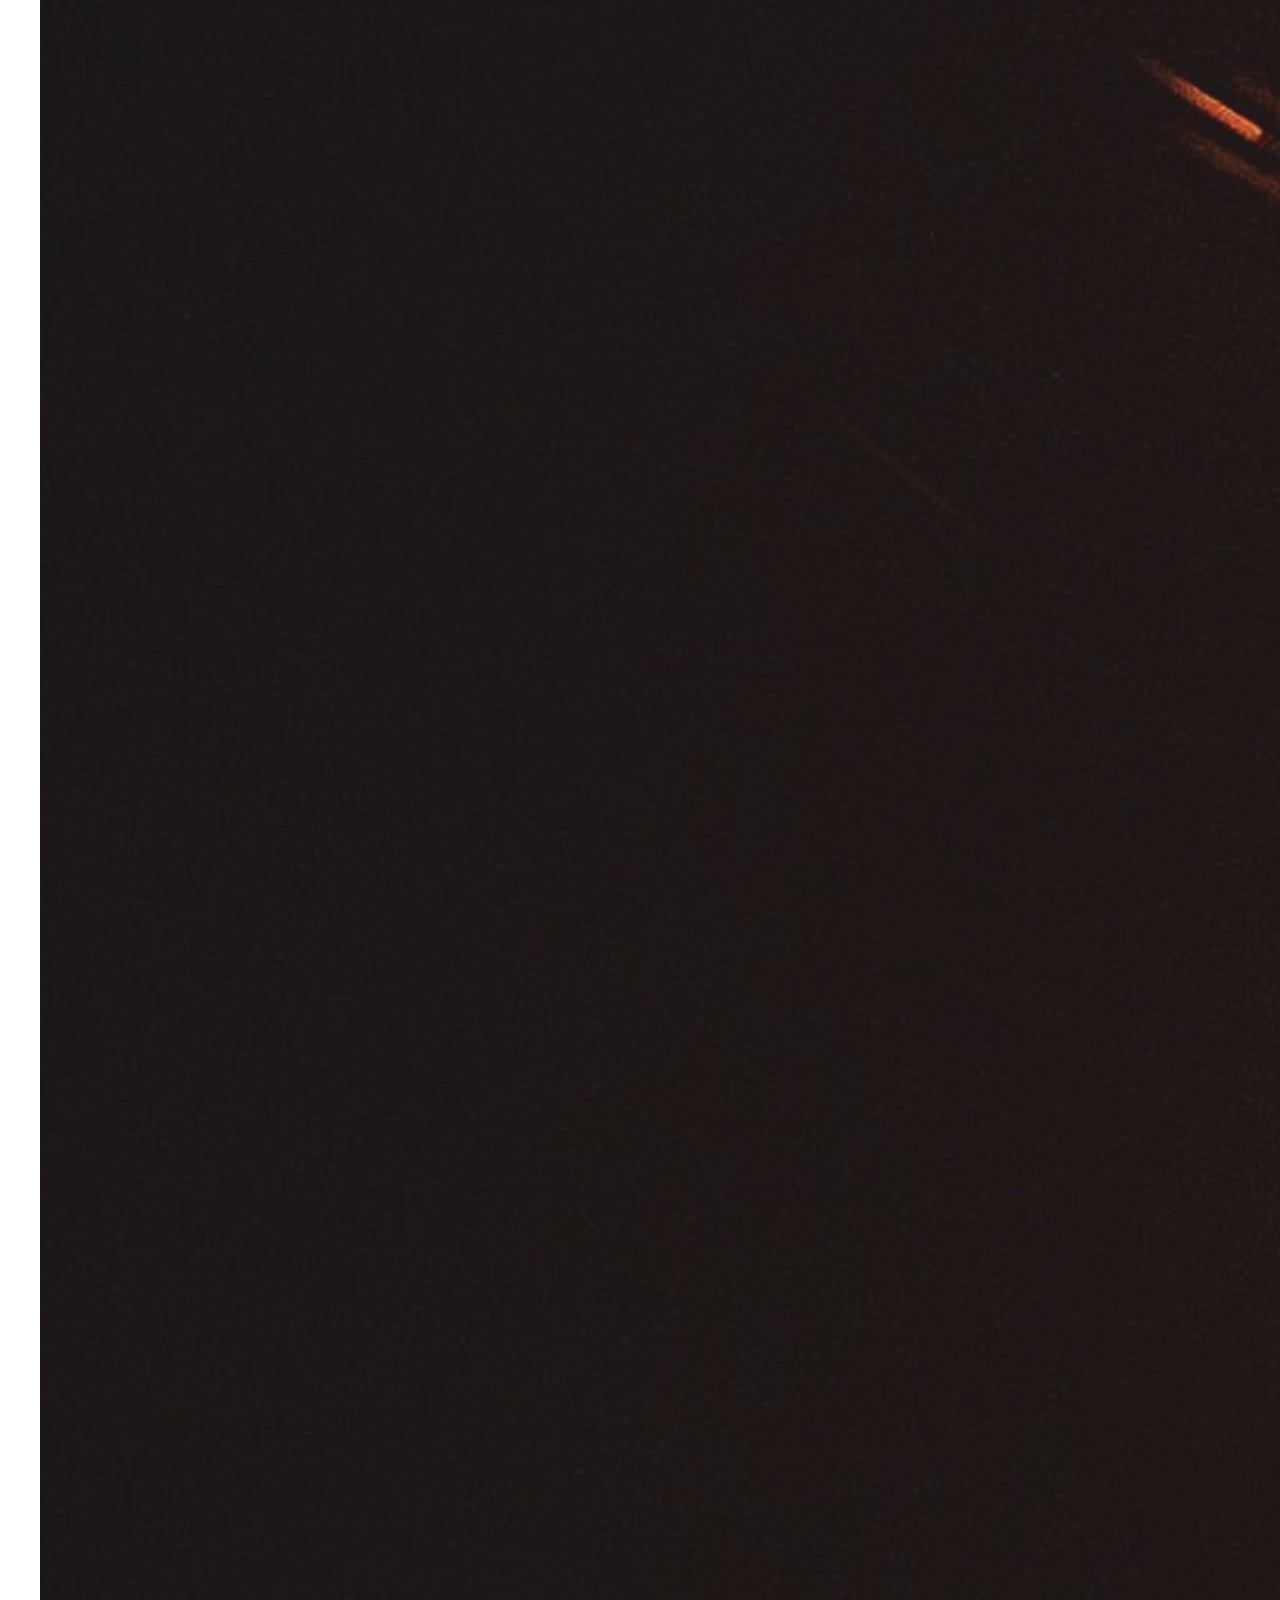
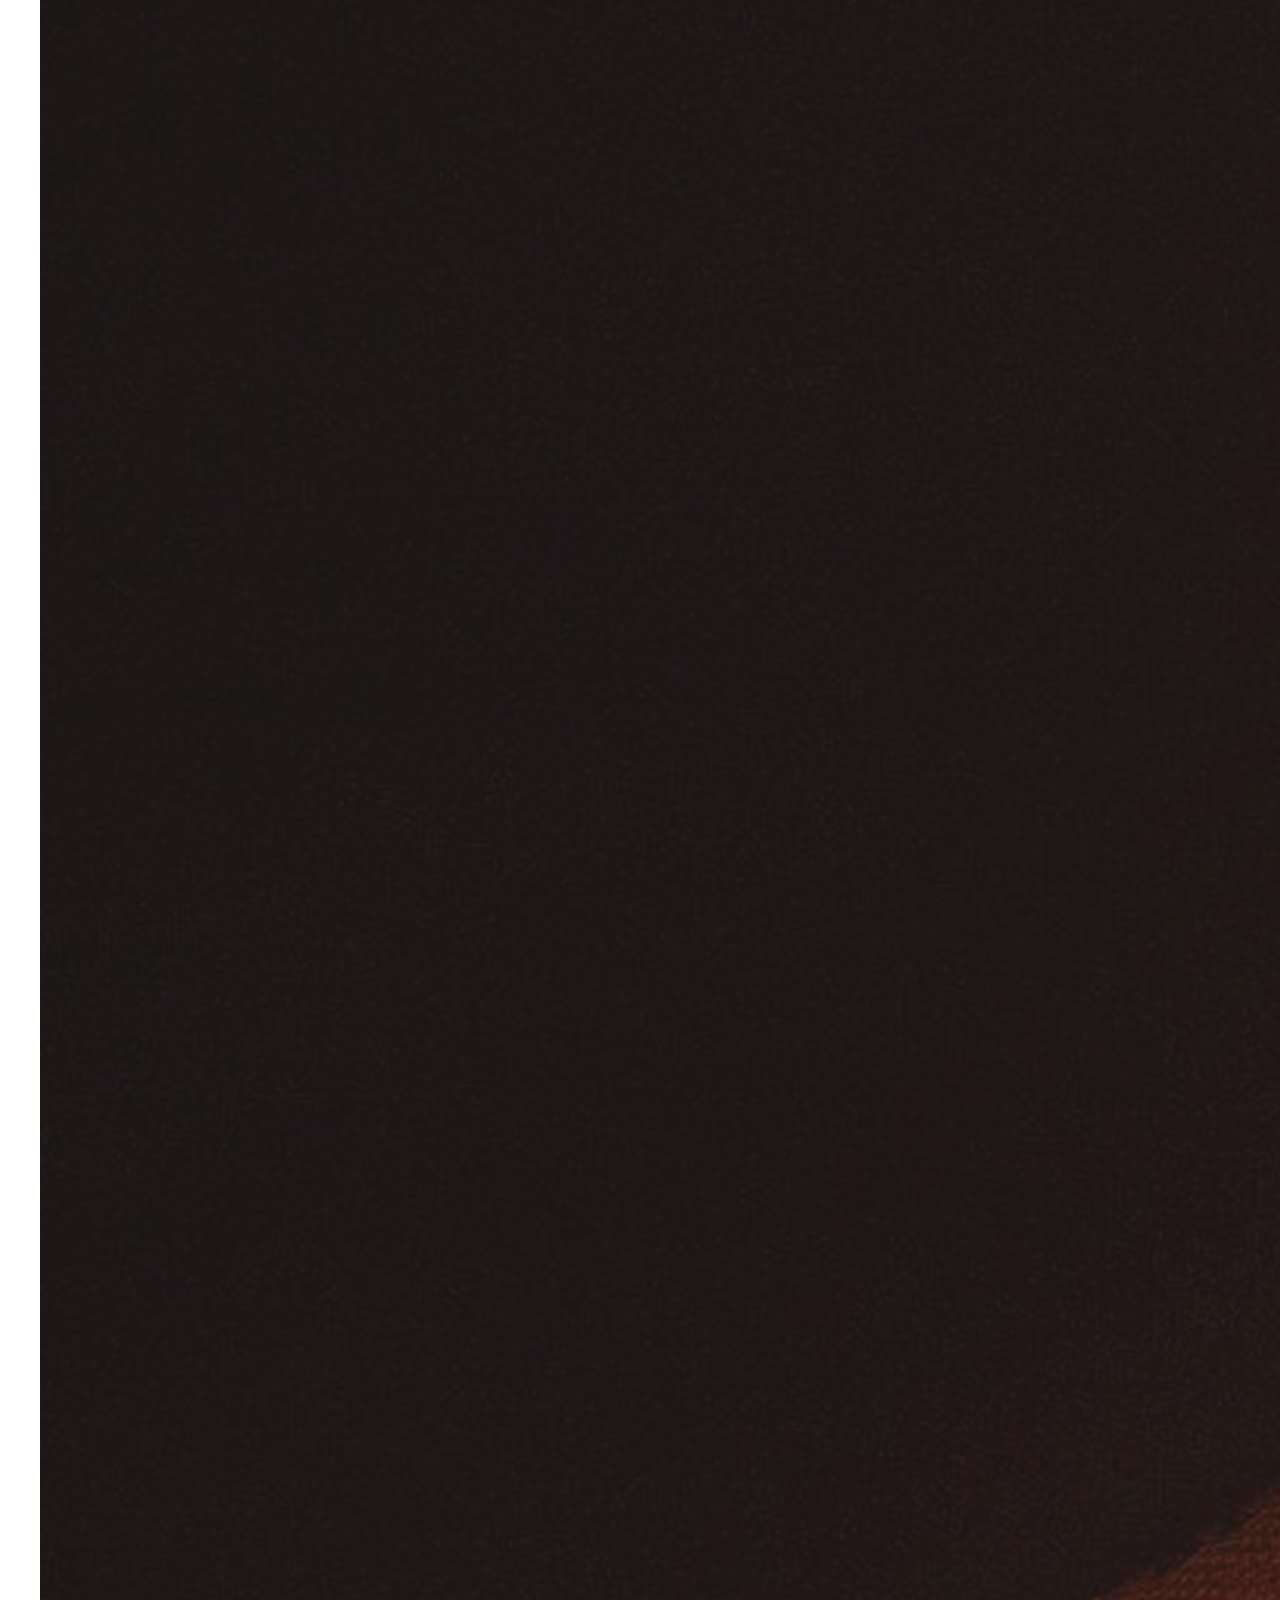
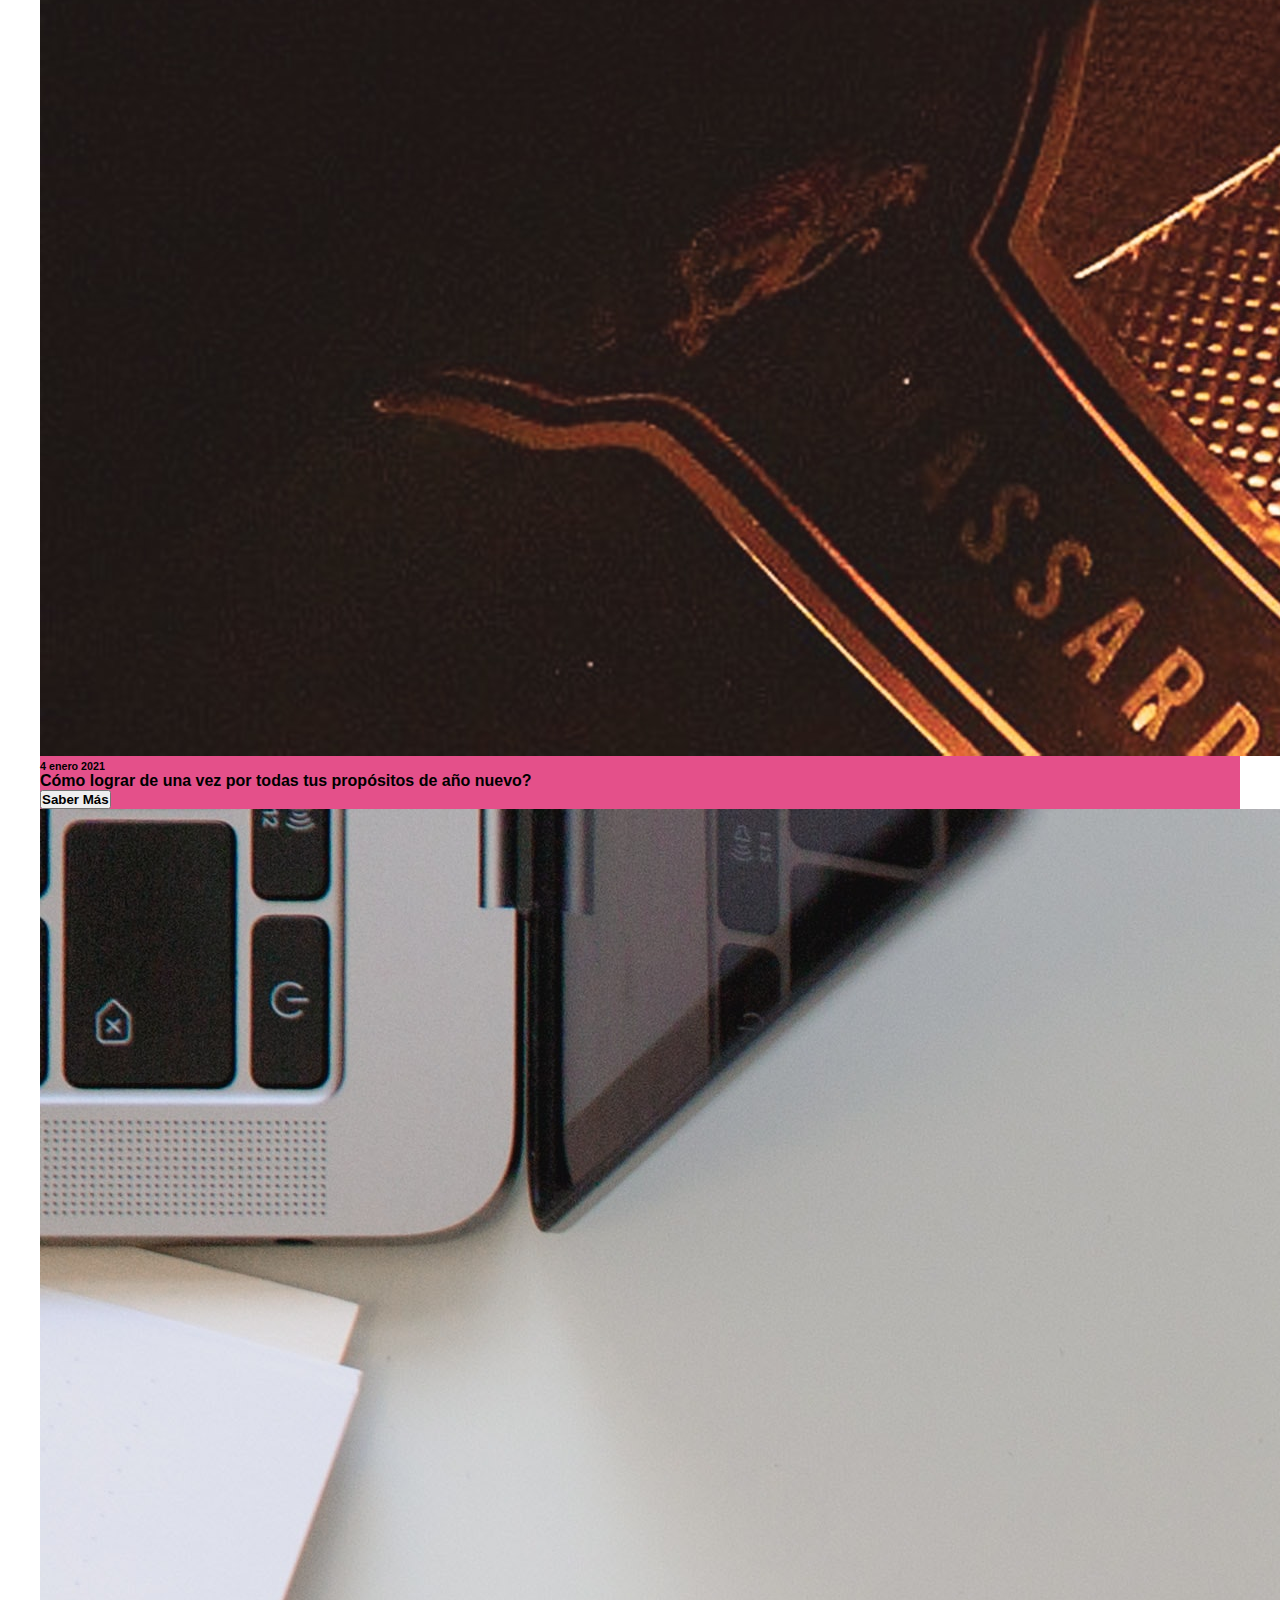
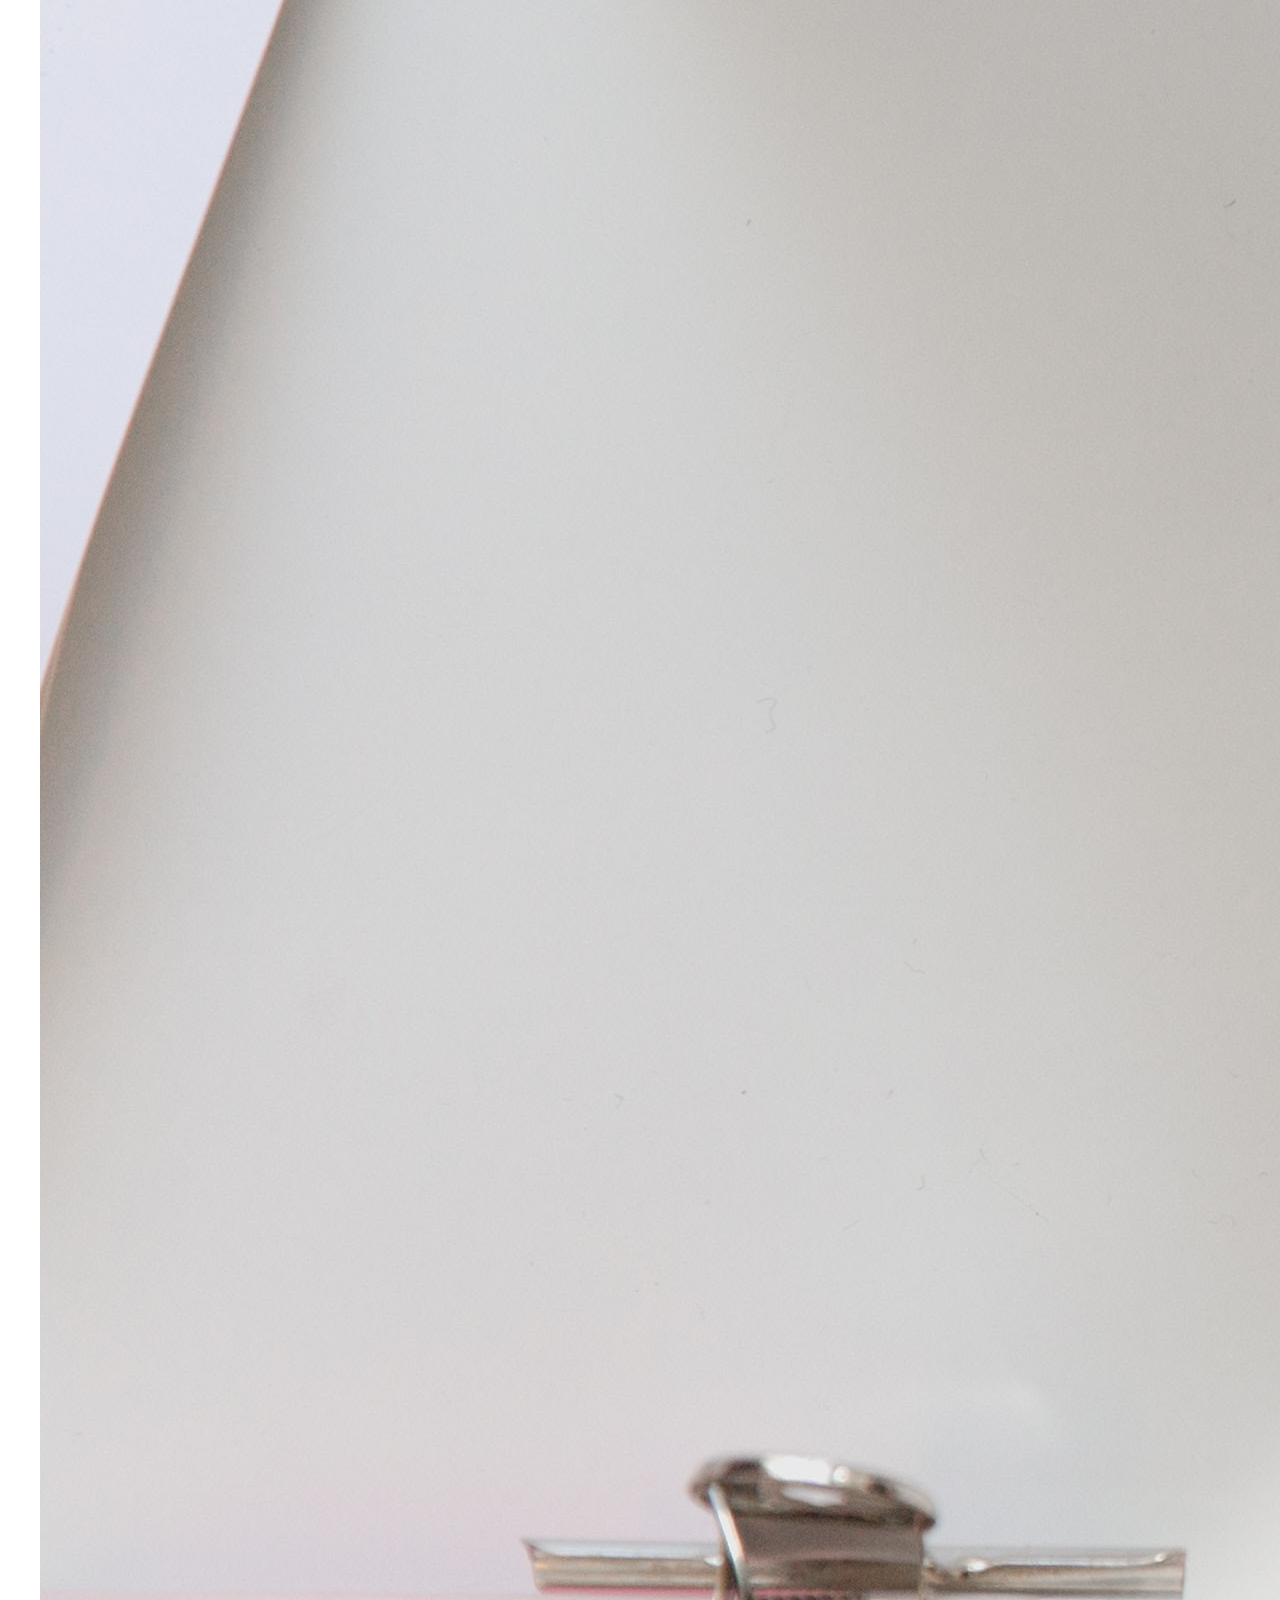
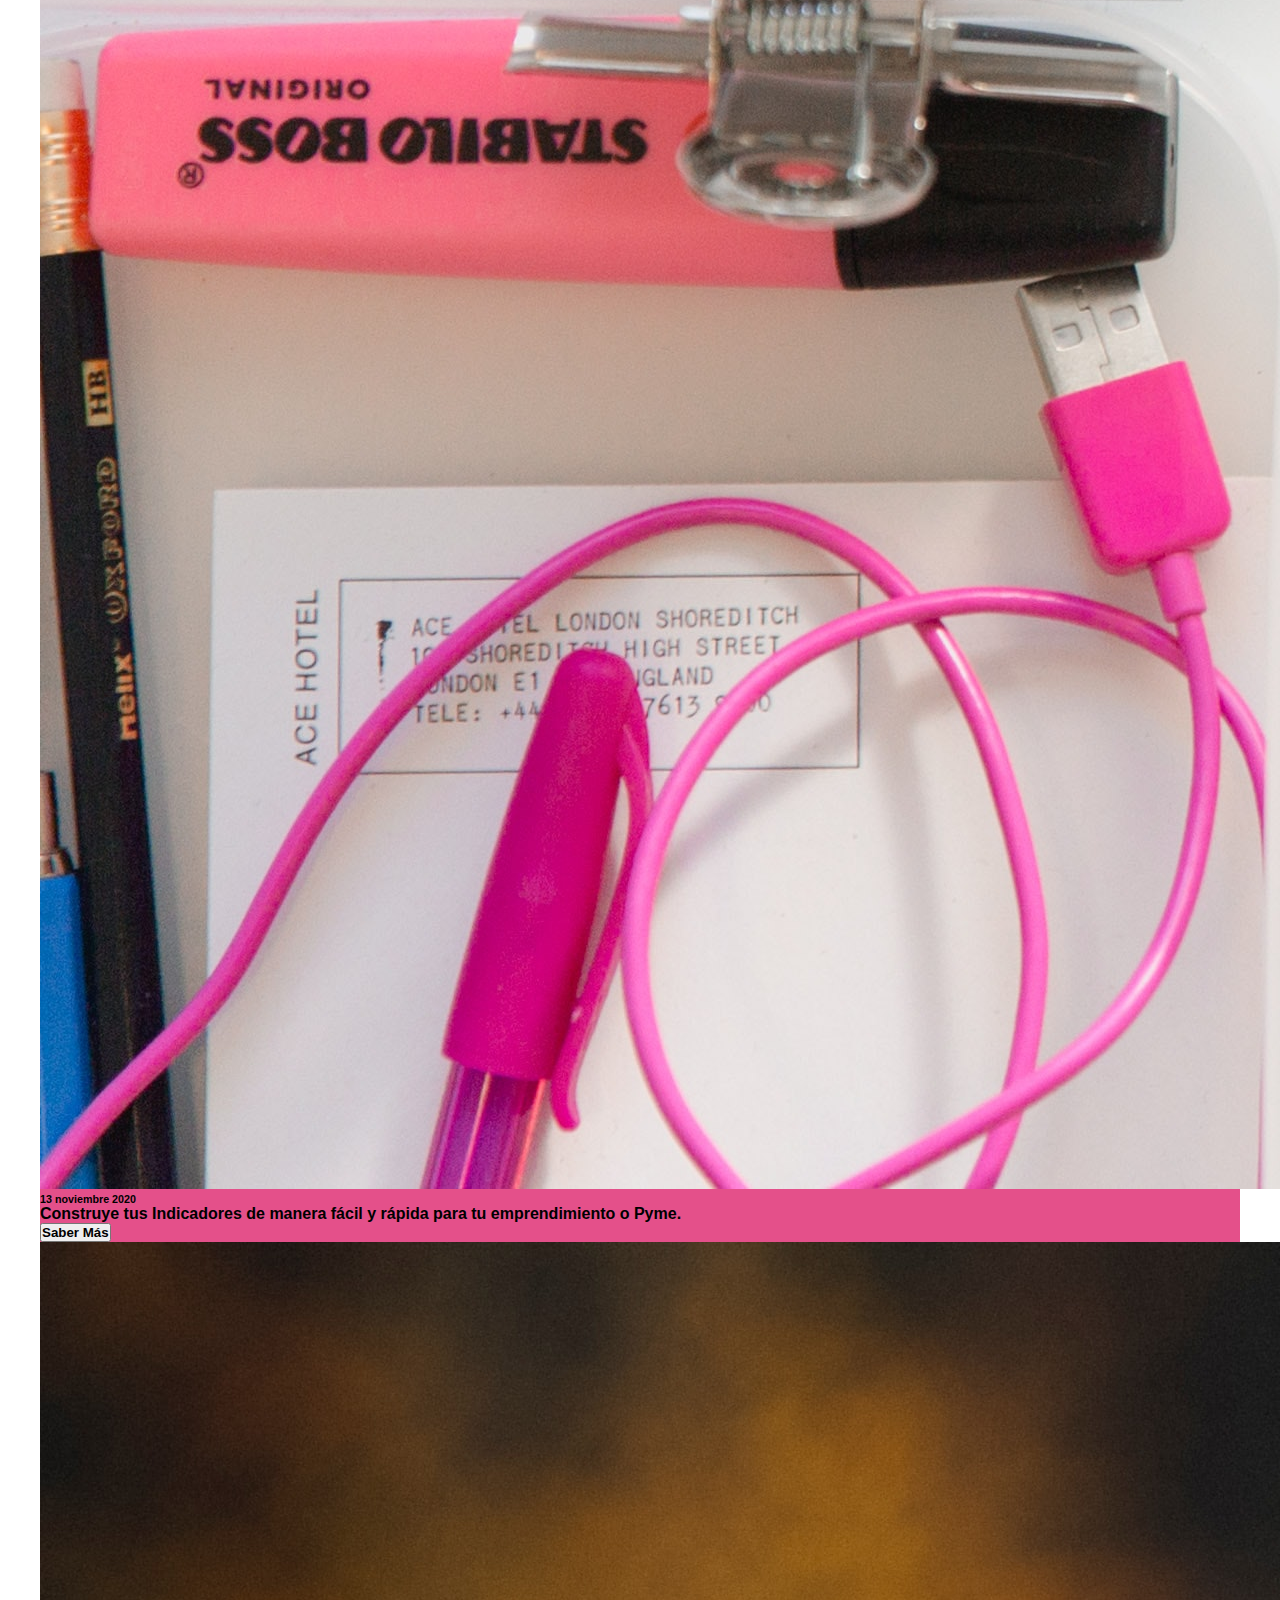
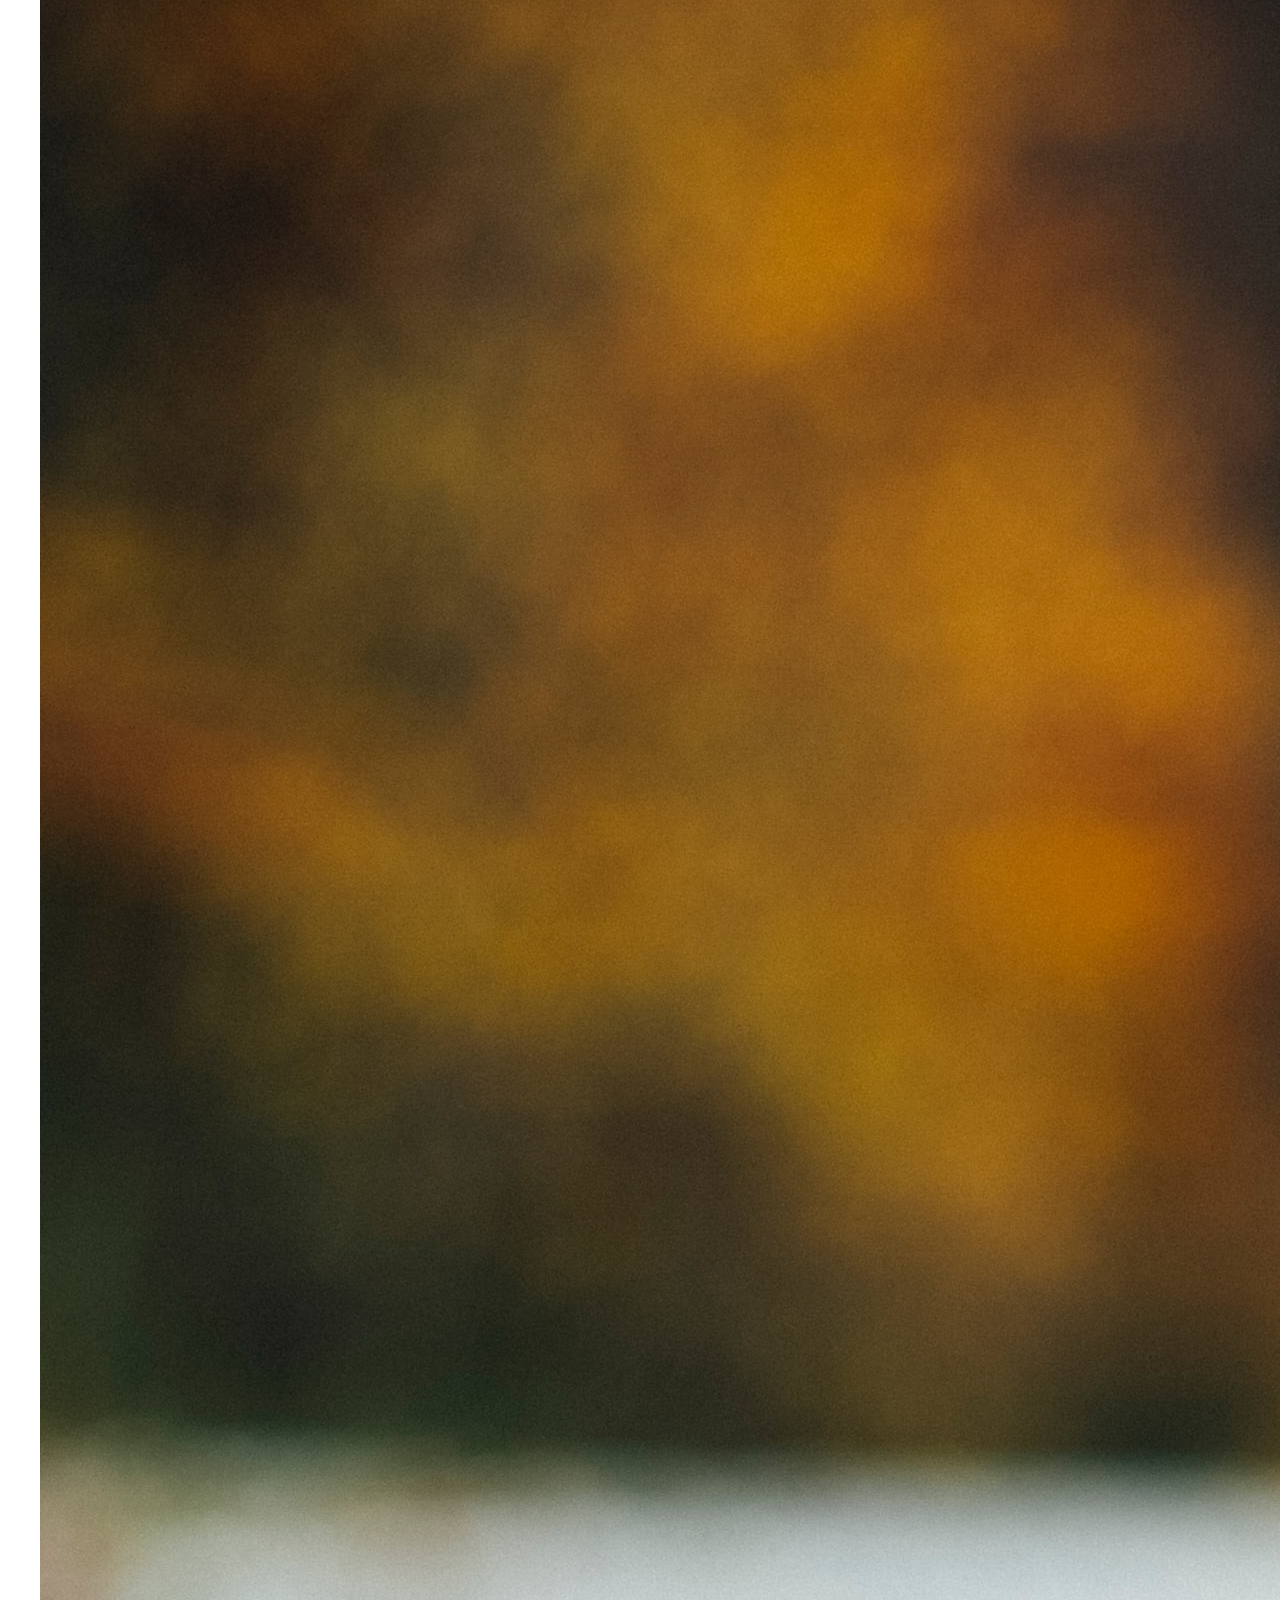
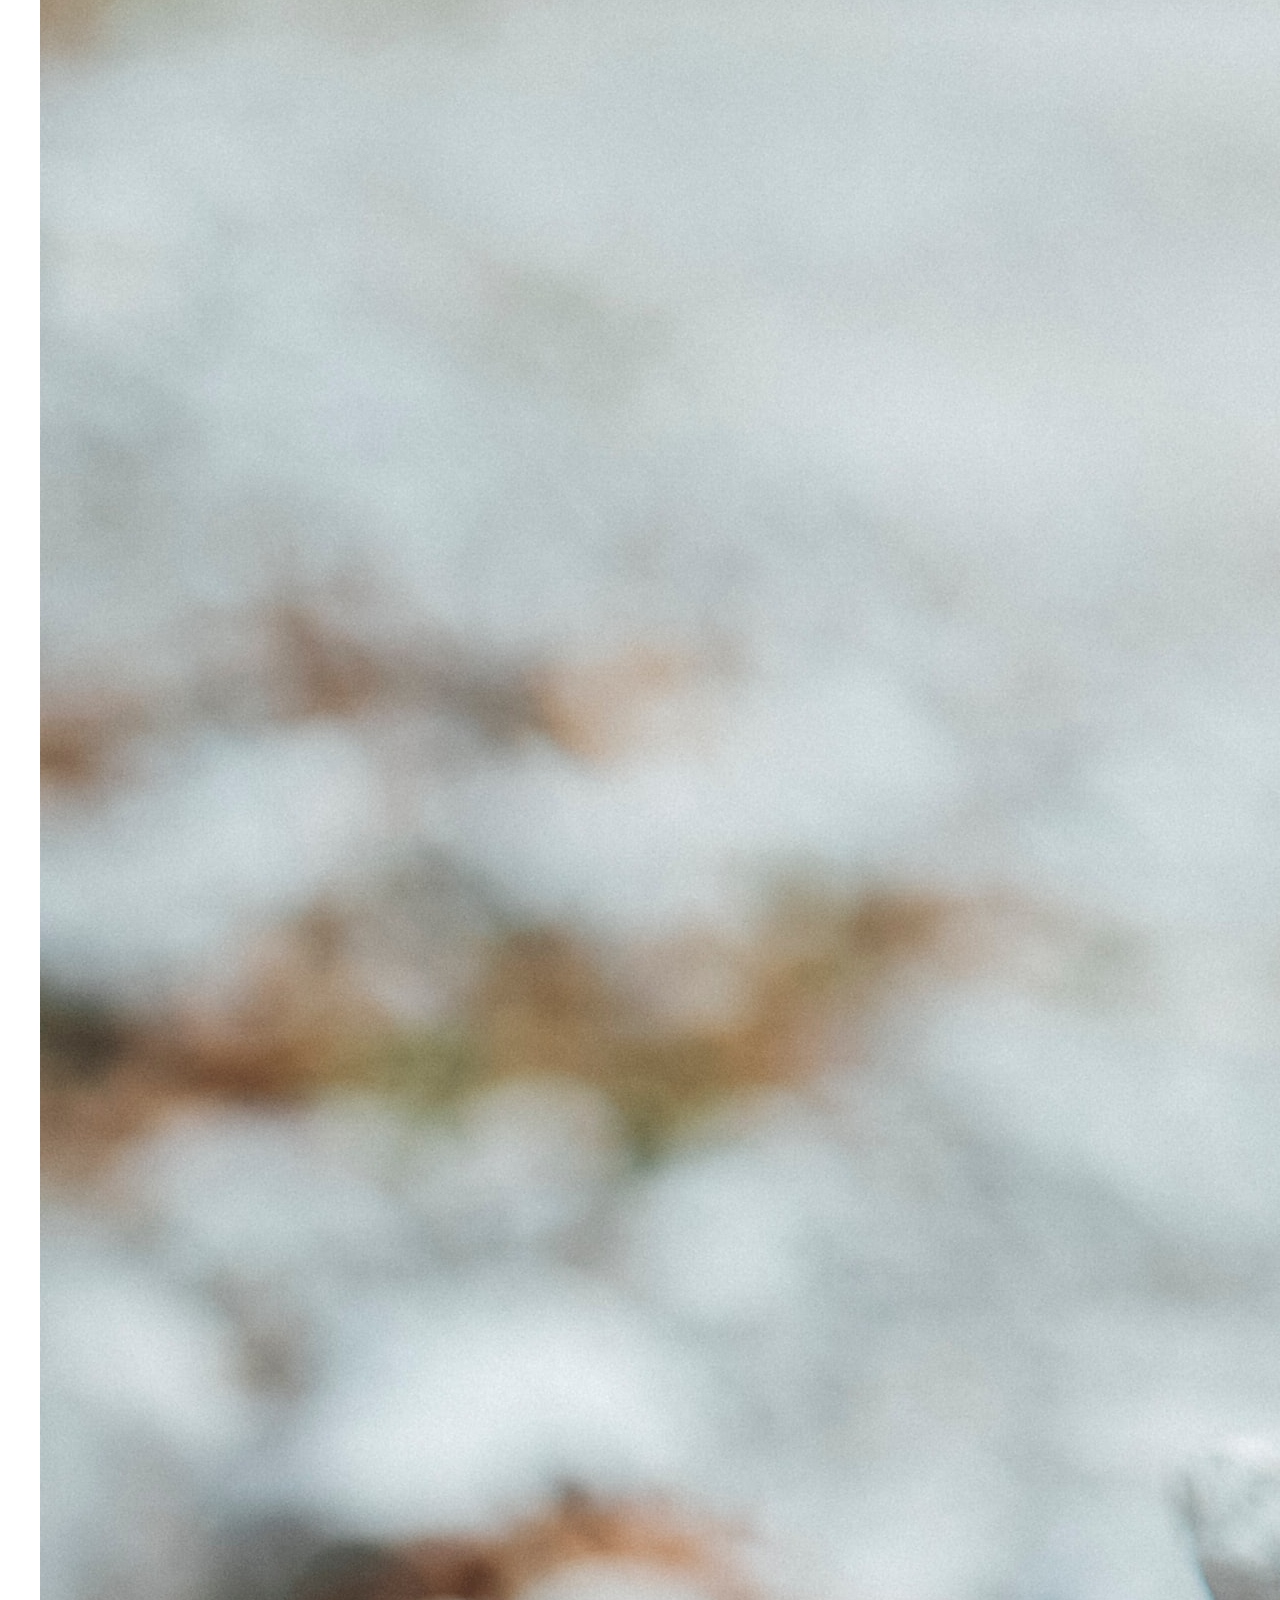
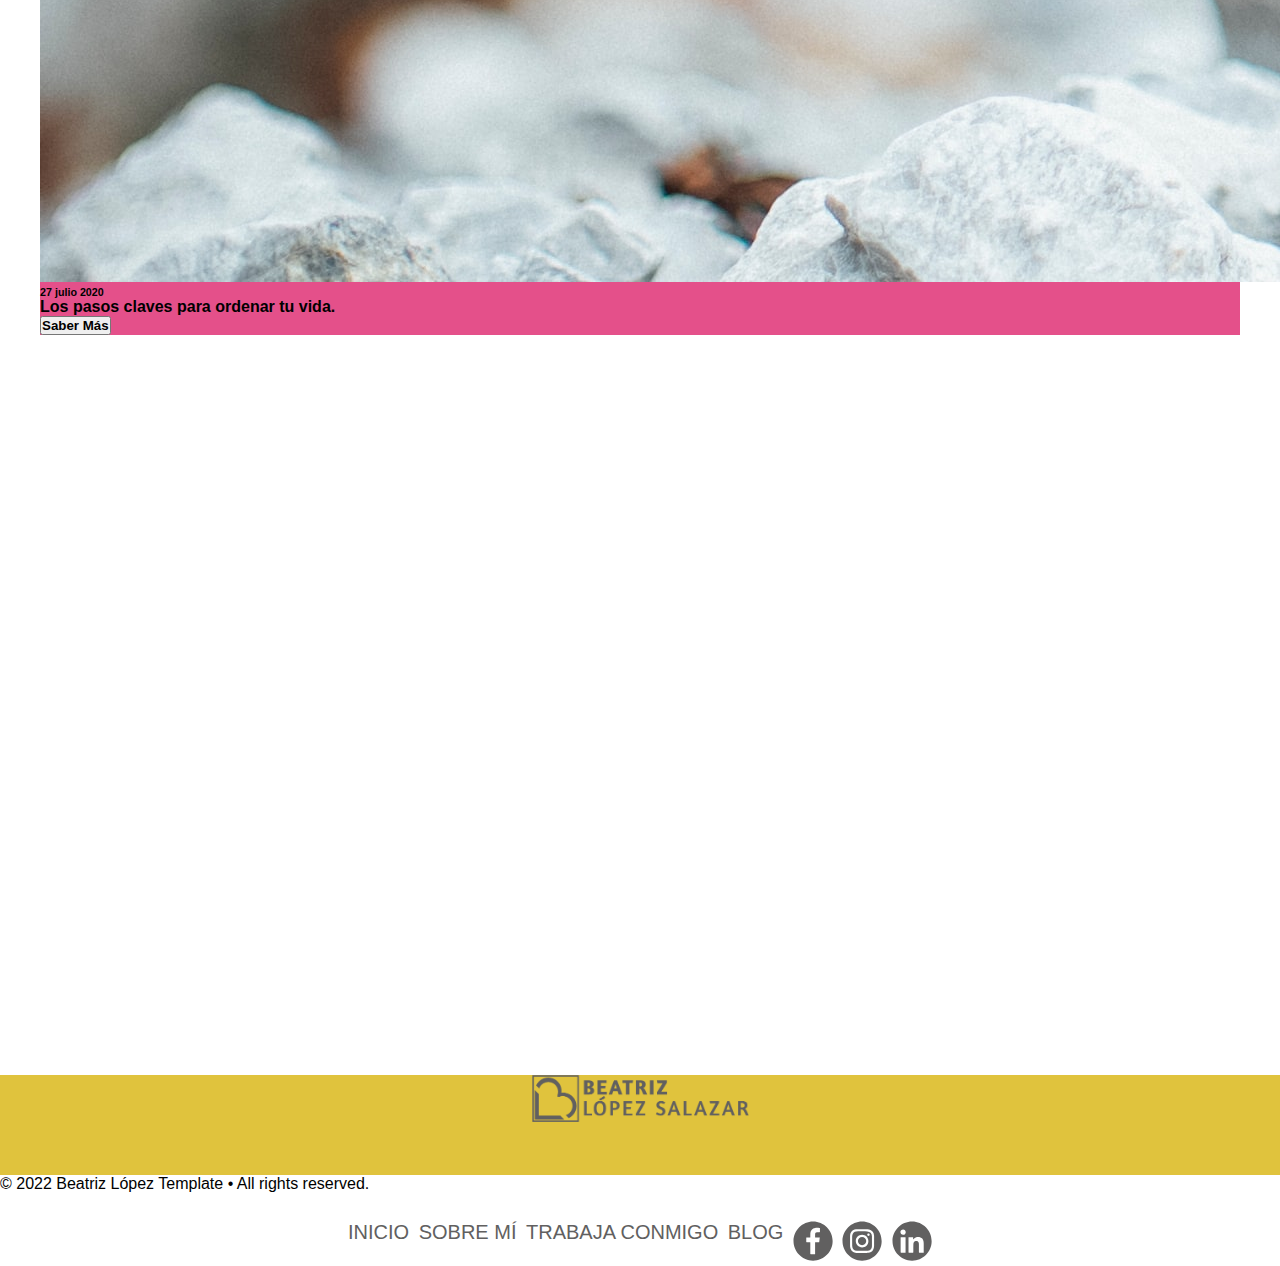
==== commit b2d19054: "Avance 1.5" ====
--- a/index.html
+++ b/index.html
@@ -41,7 +41,7 @@
     <!--Banner 1-->
 
     <section class="banner1">
-
+        
         <div class="bank">
 
             <div class="conte1">
@@ -257,7 +257,7 @@
 
         <iframe
             src="https://www.google.com/maps/embed?pb=!1m18!1m12!1m3!1d1989.7122181667382!2d-73.63756388642466!3d4.13660764267264!2m3!1f0!2f0!3f0!3m2!1i1024!2i768!4f13.1!3m3!1m2!1s0x8e3e2ffe3d43a54f%3A0xf05cef5734baa6ec!2sCoffe%20working%20villavicencio!5e0!3m2!1ses!2sco!4v1665250929921!5m2!1ses!2sco"
-            width="600" height="450" style="border:0;" allowfullscreen="" loading="lazy"
+            width="100%" height="740" style="border:0;" allowfullscreen="" loading="lazy"
             referrerpolicy="no-referrer-when-downgrade"></iframe>
 
     </div>
--- a/css/main.css
+++ b/css/main.css
@@ -27,7 +27,7 @@
     margin: auto;
 }
 
-.menu{
+.menu {
     display: flex;
     flex-direction: row;
     flex-wrap: wrap;
@@ -36,13 +36,13 @@
     margin: auto;
 }
 
-.menu a{
+.menu a {
     text-decoration: none;
     color: #616060;
     font-size: 20px;
 }
 
-header .menu a:hover{
+header .menu a:hover {
     transform: scale(1.1);
     color: white;
 }
@@ -54,8 +54,3 @@
 header .logo img:hover{
     transform: scale(1.2);
 }
-
-.menu .a:hover{
-    background: #E4508A;
-    transform: .5s;
-}
--- a/css/estilos.css
+++ b/css/estilos.css
@@ -9,7 +9,6 @@
 
 .banner1 {
     width: 100%;
-    max-width: 1200px;
     margin: auto;
     color: white;
 }
@@ -21,13 +20,13 @@
     background-size: cover;
 }
 
-.banner1 > .bank {
+.banner1>.bank {
     width: 100%;
     height: 100%;
     background-color: rgba(224, 195, 61, 0.5);
 }
 
-.banner1 > .bank {
+.banner1>.bank {
     display: flex;
     flex-direction: row;
     flex-wrap: wrap;
@@ -35,12 +34,11 @@
 }
 
 .ejectiva3 {
-    width: 100%;
-    max-width: 480px;
+    width: 80%;
 }
 
 .ejectiva3 img {
-    width: 100%;
+    width: 80%;
 }
 
 .conte1 {
@@ -49,7 +47,6 @@
 }
 
 .conte1 h1 {
-    padding-top: 90px;
     padding-bottom: 35px;
     font-size: 53px;
     text-shadow: 3px 3px 7px black;
@@ -71,7 +68,7 @@
     color: white;
 }
 
-.banner2 > .bank1 {
+.banner2>.bank1 {
     display: flex;
     flex-direction: row;
     flex-wrap: wrap;
@@ -83,7 +80,7 @@
     max-width: 614px;
 }
 
-.fotoportada img{
+.fotoportada img {
     width: 100%;
 }
 
@@ -106,25 +103,26 @@
     max-width: 480px;
 }
 
-.logo2 img{
+.logo2 img {
     width: 234px;
     padding left: 0px;
 }
 
-.logo2{
+.logo2 {
     padding-bottom: 99px;
 }
 
-@media all and (min-width:769px){
-
-    .fotoportada{
-      margin-right: 30px;
+@media all and (min-width:769px) {
+
+    .fotoportada {
+        margin-right: 30px;
     }
-    .conte2{
-      padding-left: 30px;
-      text-align: left;
+
+    .conte2 {
+        padding-left: 30px;
+        text-align: left;
     }
-  }
+}
 
 
 /*Sobre Mí*/
@@ -136,18 +134,18 @@
     background-color: #E0C33D;
 }
 
-.sobremi h2{
+.sobremi h2 {
     font-size: 52px;
     color: white;
     text-shadow: 3px 3px 7px white;
 }
 
-.sobremi p{
+.sobremi p {
     color: #616060;
     font-size: 24px;
 }
 
-.sobremi > .sobrmi {
+.sobremi>.sobrmi {
     display: flex;
     flex-direction: row;
     flex-wrap: wrap;
@@ -164,7 +162,7 @@
     max-width: 380px;
 }
 
-.ejectiva1 img{
+.ejectiva1 img {
     width: 100%;
 }
 
@@ -209,4 +207,14 @@
     background-color: #E4508A;
 }
 
-/*Fin Blog*/+/*Fin Blog*/
+
+/*Ubicación*/
+
+.ubication{
+    width: 100%;
+    height: 740px;
+    margin: auto;
+}
+
+/*Ubicación*/--- a/css/footermain.css
+++ b/css/footermain.css
@@ -1,63 +1,57 @@
-*{
+* {
     box-sizing: border-box;
     margin: 0;
     padding: 0;
     font-family: 'Roboto', sans-serif;
 }
 
-.footer{
-    background-color: #E0C33D;
-    display: flex;
-    justify-content: space-between;
-    align-items: center;
-    height: 100px;
-    padding: 5px 10%;
-    cursor: pointer;
-    align-items: center;
+.top-footer {
+    width: 100%;
+    margin: auto;
 }
 
-.footer .logo2{
-    cursor: pointer;
+.top-footer {
+    width: 100%;
+    height: 100px;
+    background-color: #E0C33D;
 }
 
-.footer .logo2 img{
-    height: 46px;
-    width: auto;
+.logo2 img {
+    width: 217px;
+    display: block;
+    margin: auto;
+}
+
+.menu2 {
+    display: flex;
+    flex-direction: row;
+    flex-wrap: wrap;
+    justify-content: space-between;
+    max-width: 584px;
+    margin: auto;
+}
+
+.menu2 a {
+    text-decoration: none;
+    color: #616060;
+    font-size: 20px;
+}
+
+.menu2 a {
+    text-decoration: none;
+    color: #616060;
+    font-size: 20px;
+}
+
+.top-footer .menu2 a:hover {
+    transform: scale(1.1);
+    color: white;
+}
+
+.top-footer.logo2 img{
     transition: all 0.3s;
 }
 
-.footer .logo2 img:hover{
+.top-footer .logo2 img:hover{
     transform: scale(1.2);
-}
-
-.footer .nav-links2{
-    list-style: none;
-}
-
-.footer .nav-links2 li{
-    display: inline-block;
-    padding: 0 20px;
-}
-
-.footer .nav-links2 li:hover{
-    transform: scale(1.1);
-}
-
-.footer .nav-links2 a{
-    font-size: 700;
-    color: #616060;
-    text-decoration: none;
-}
-
-.footer .nav-links2 li a:hover{
-    color: white;
-}
-
-.bottom-footer{
-    background-color: #616060;
-    color: white;
-    height: 56px;
-    font-size: 18px;
-    text-align: center;
-    align: center;
 }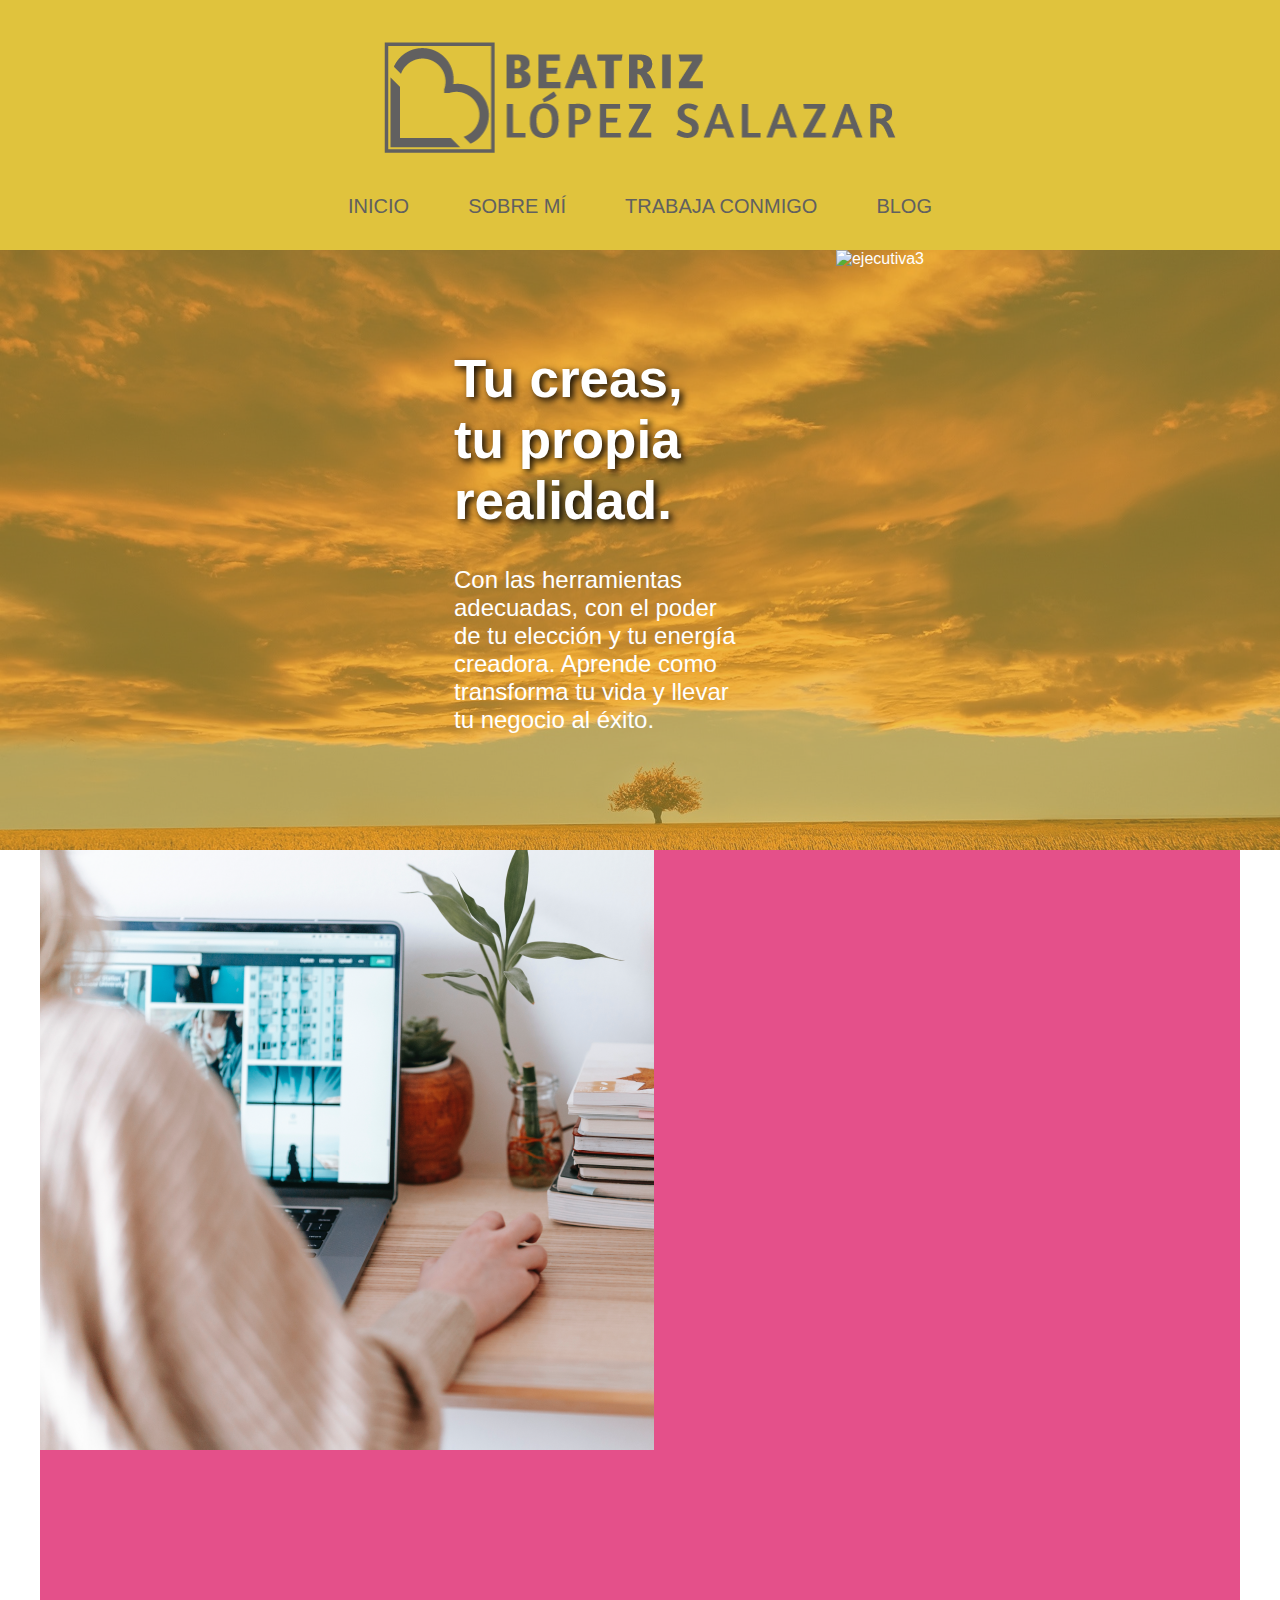
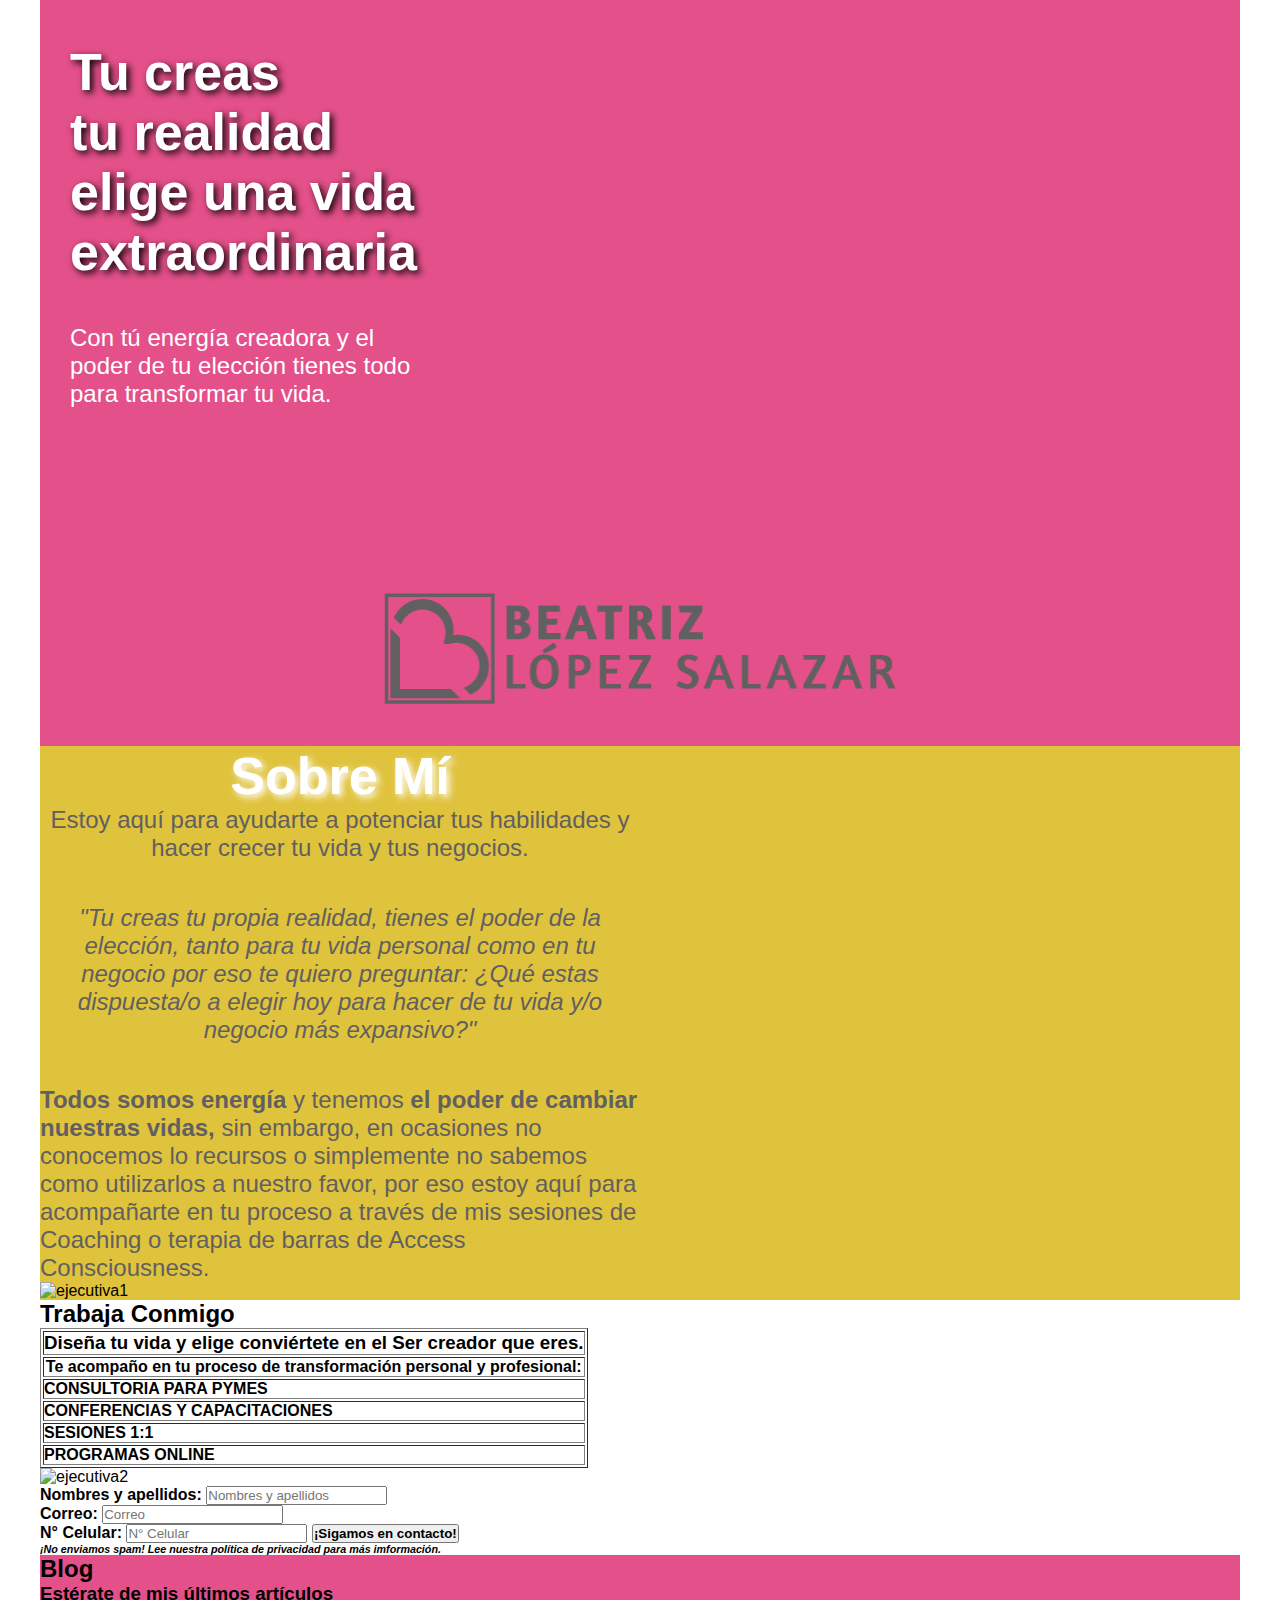
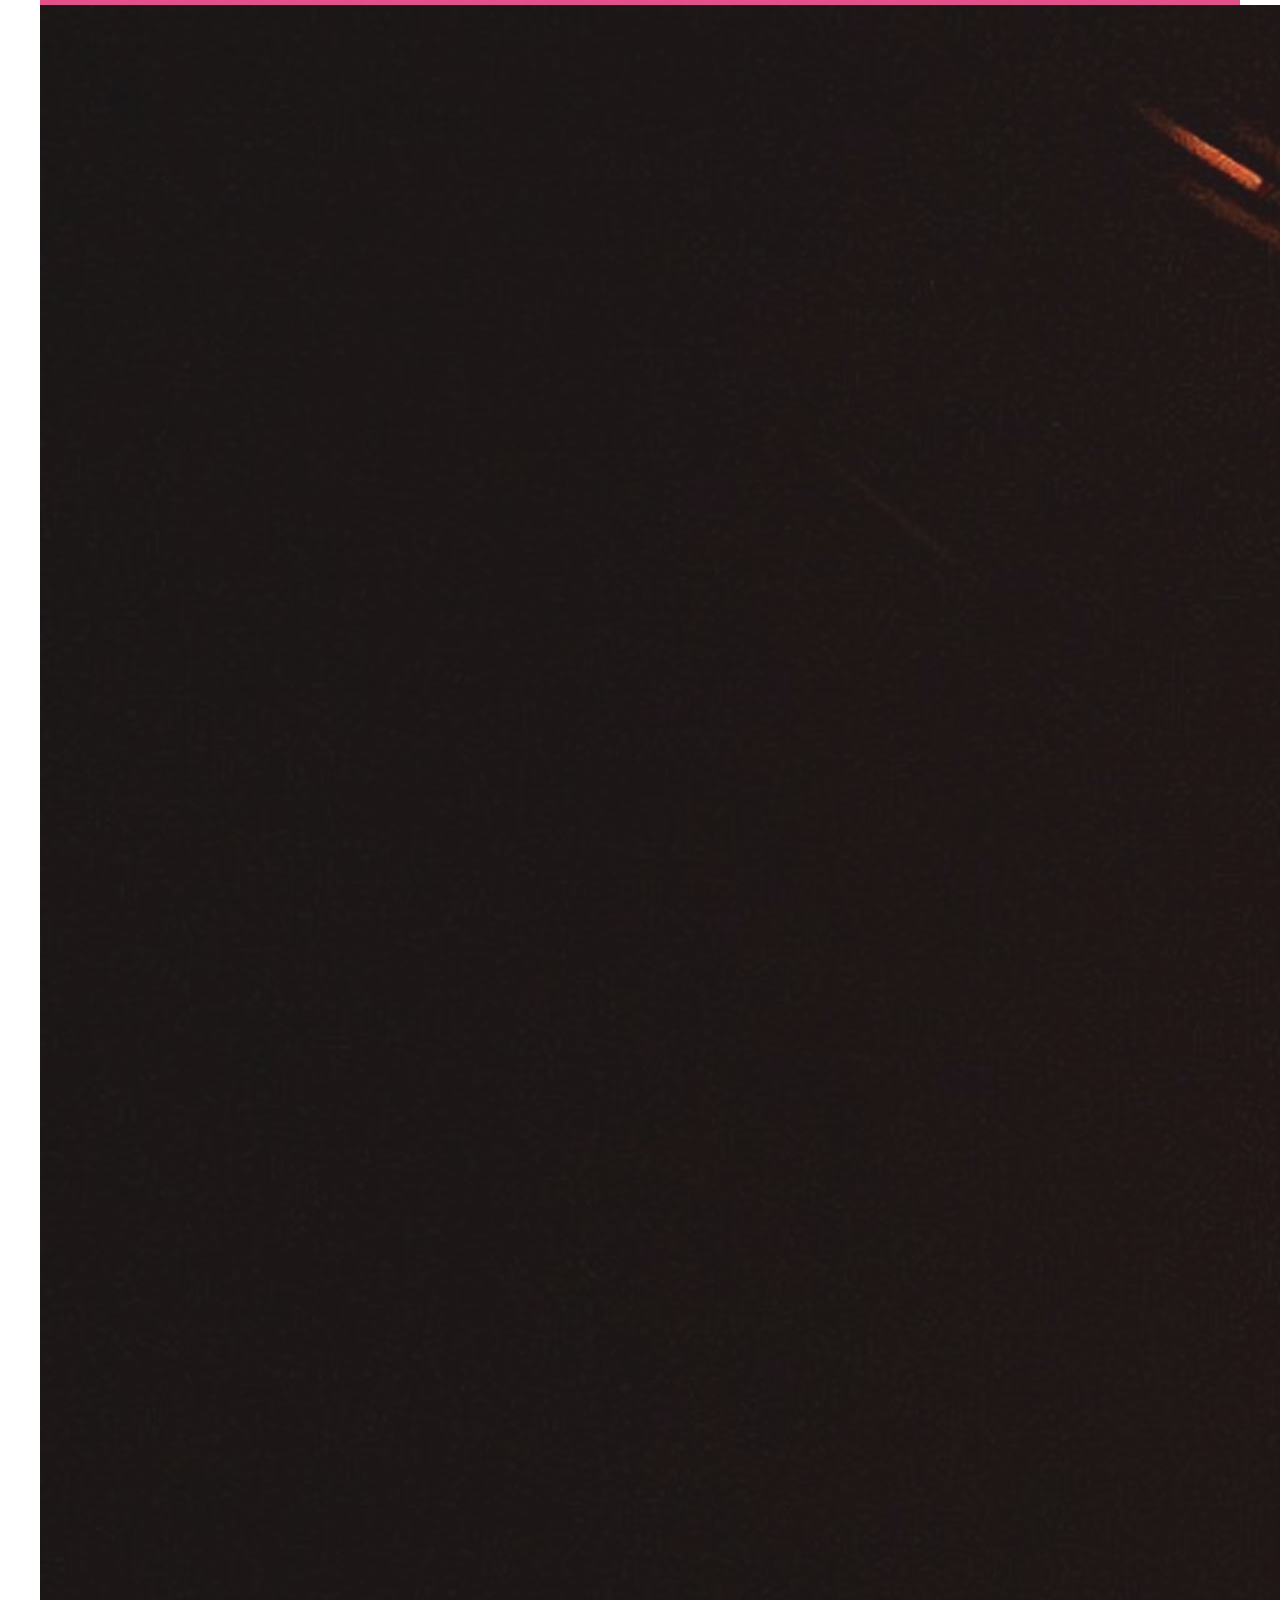
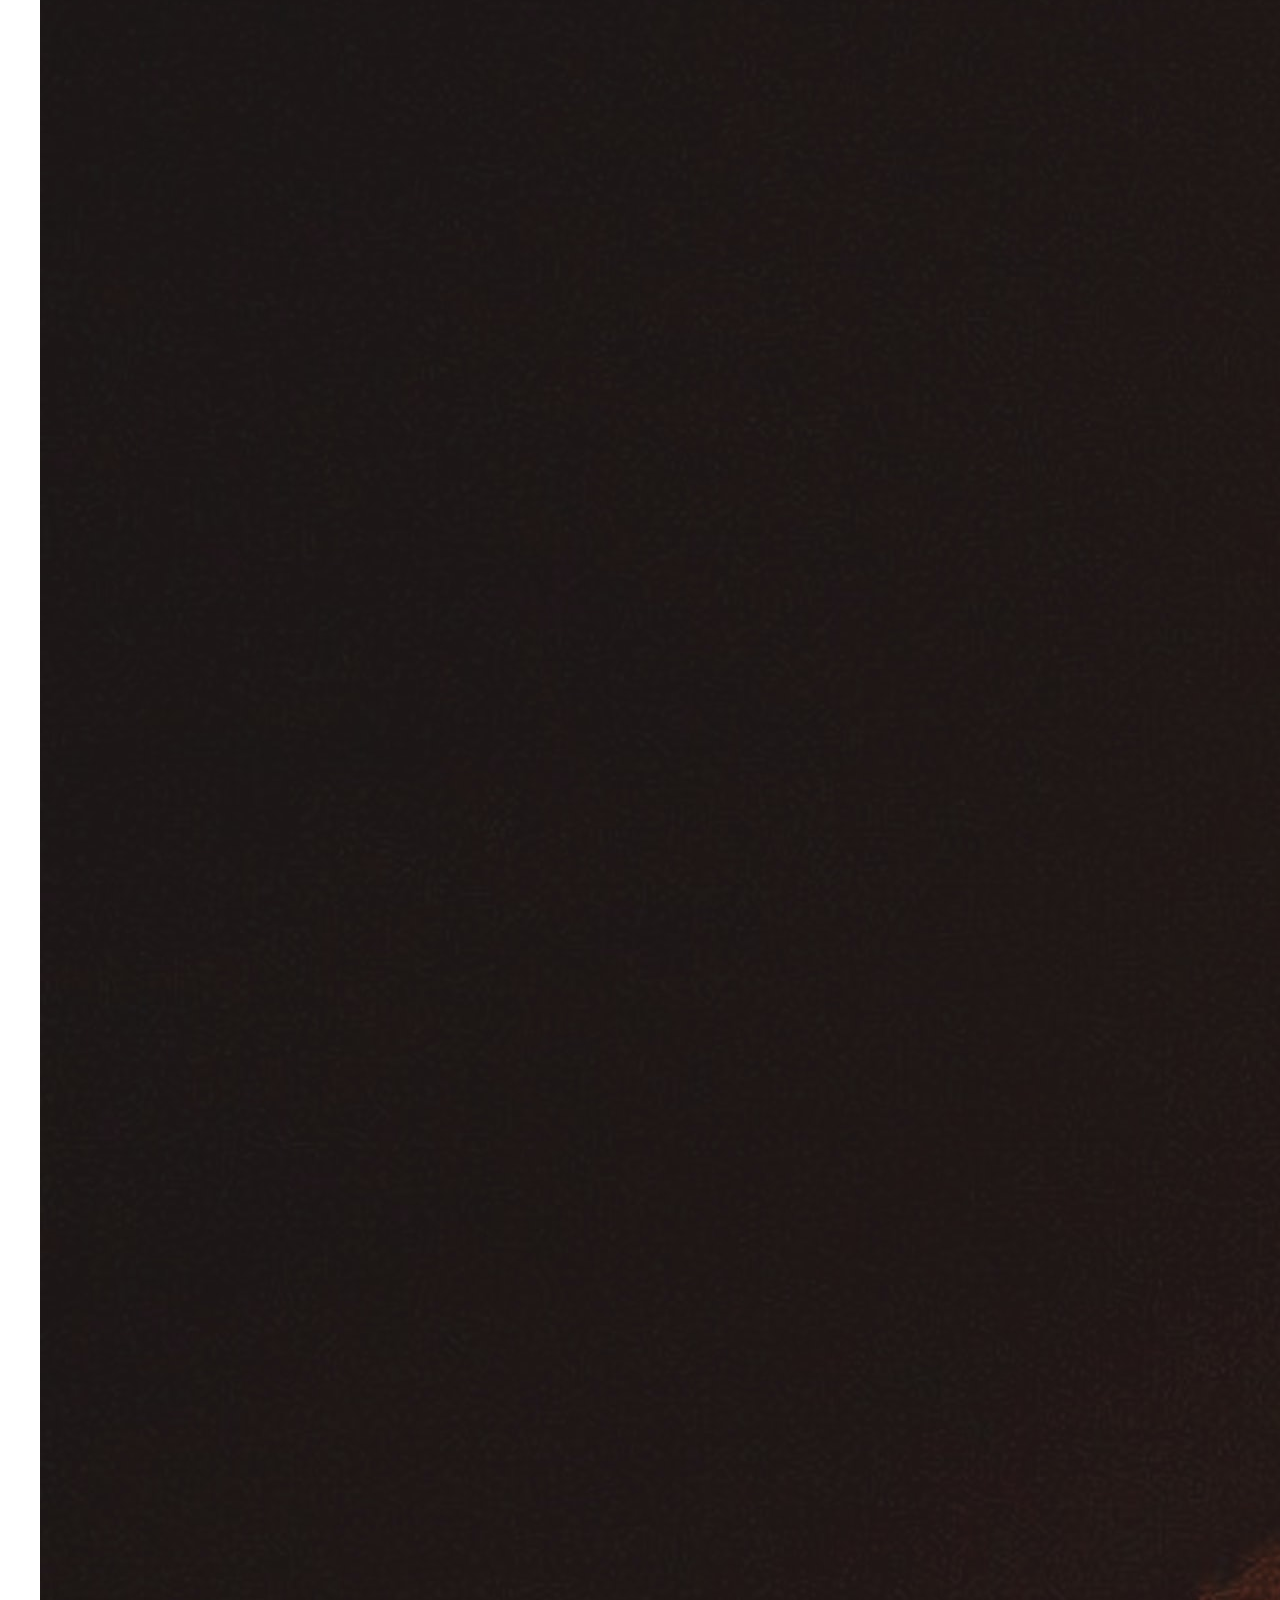
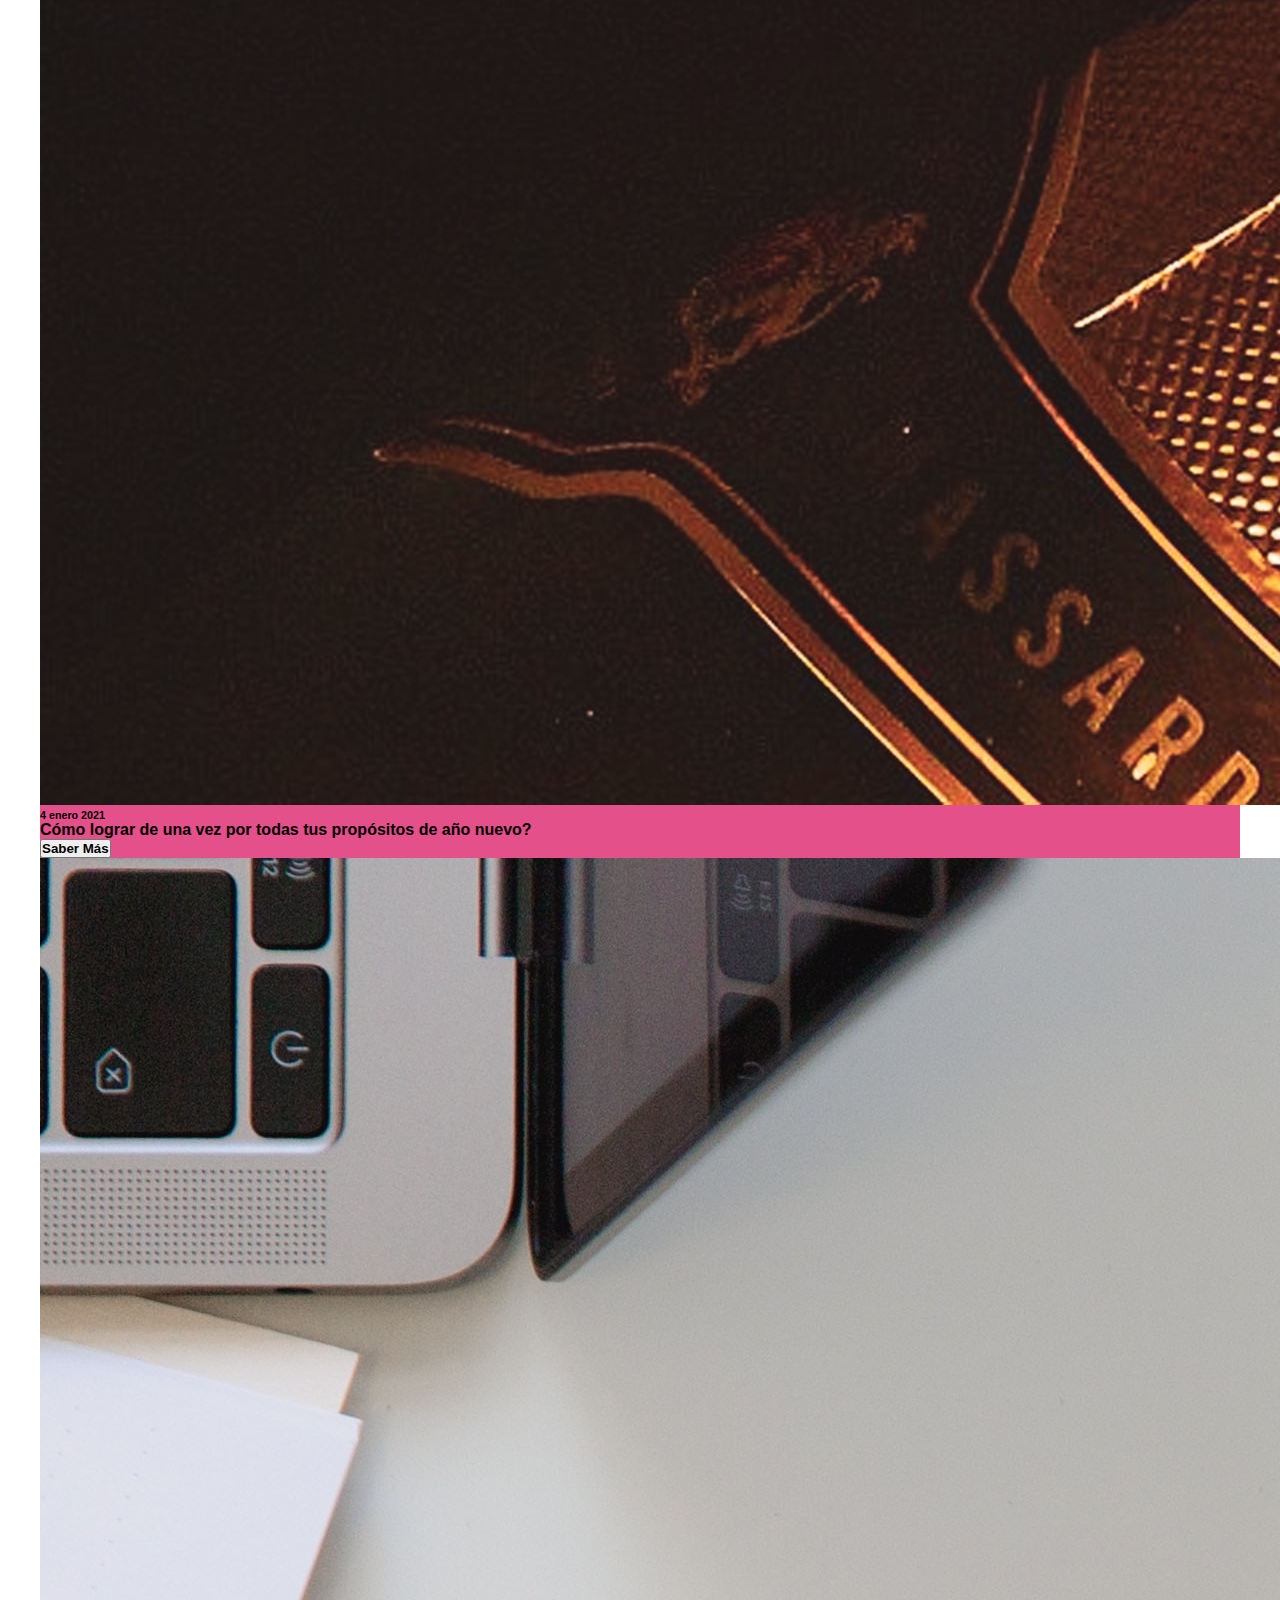
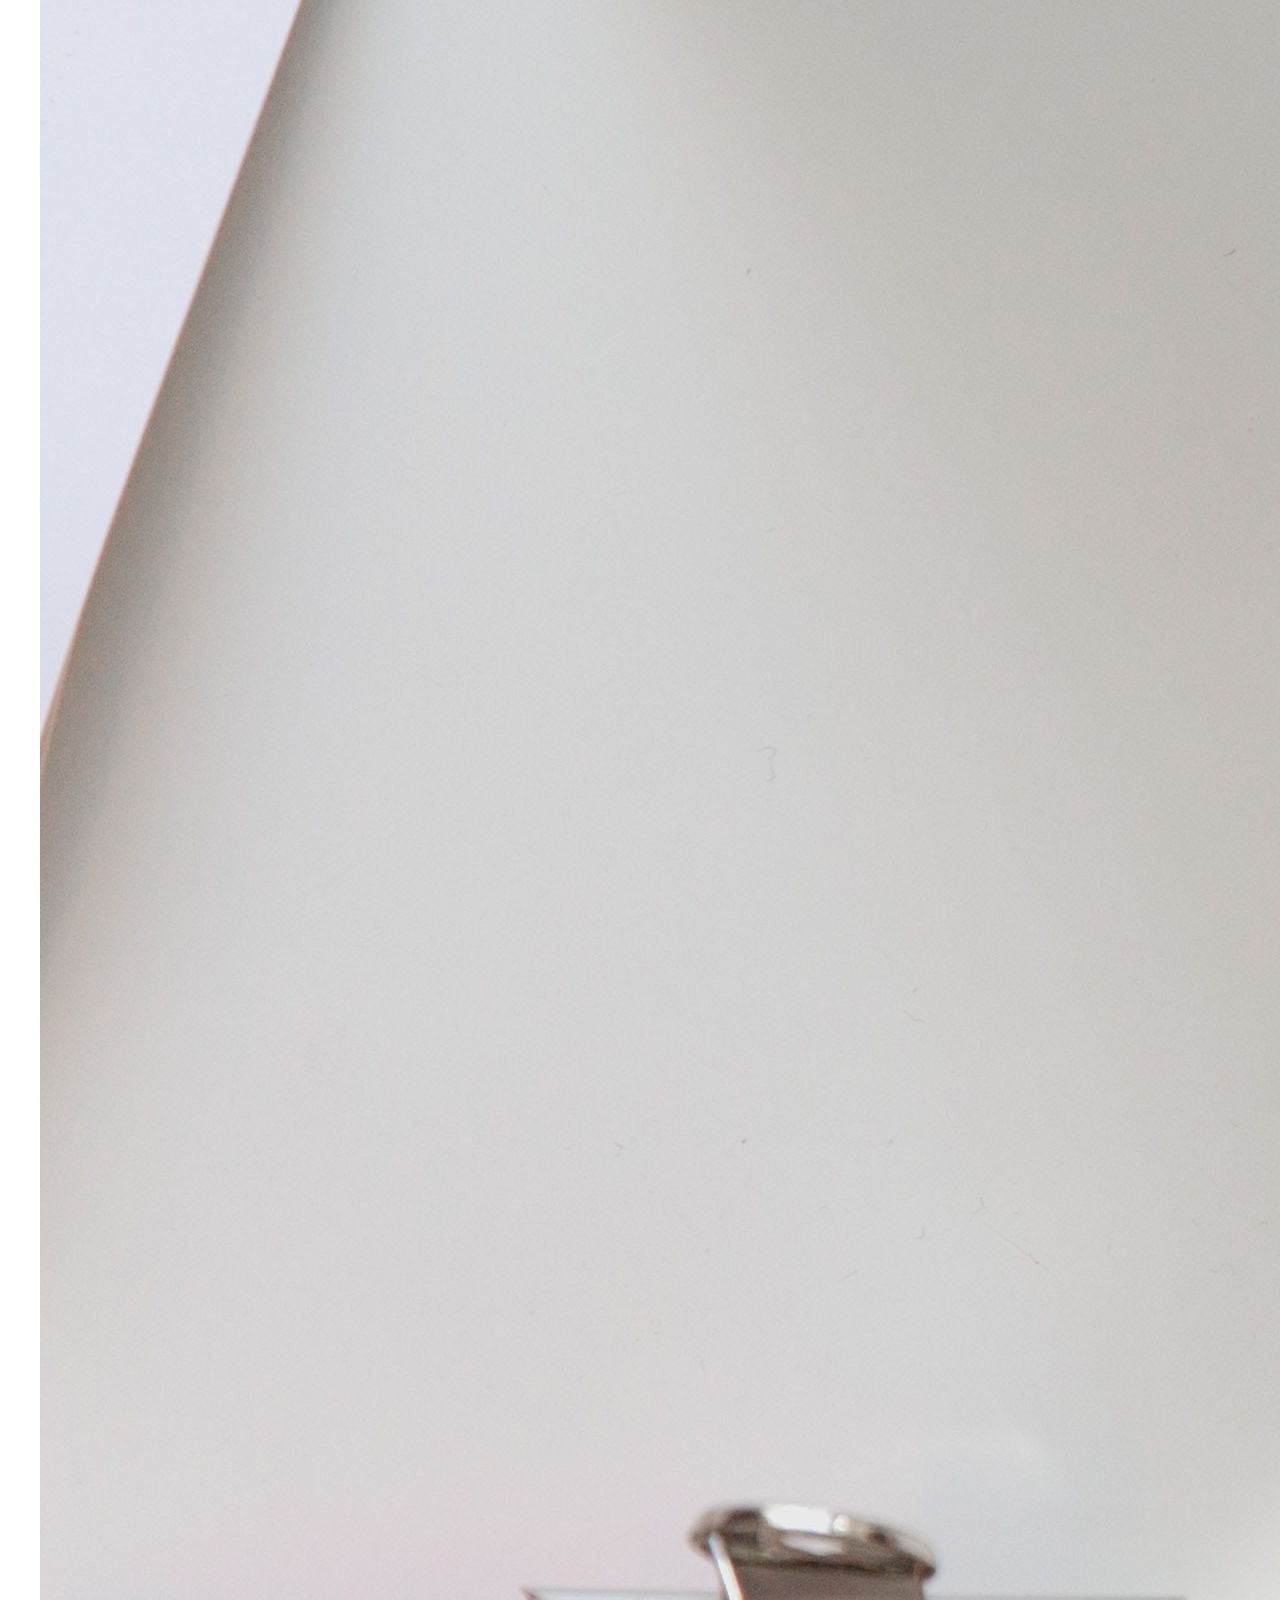
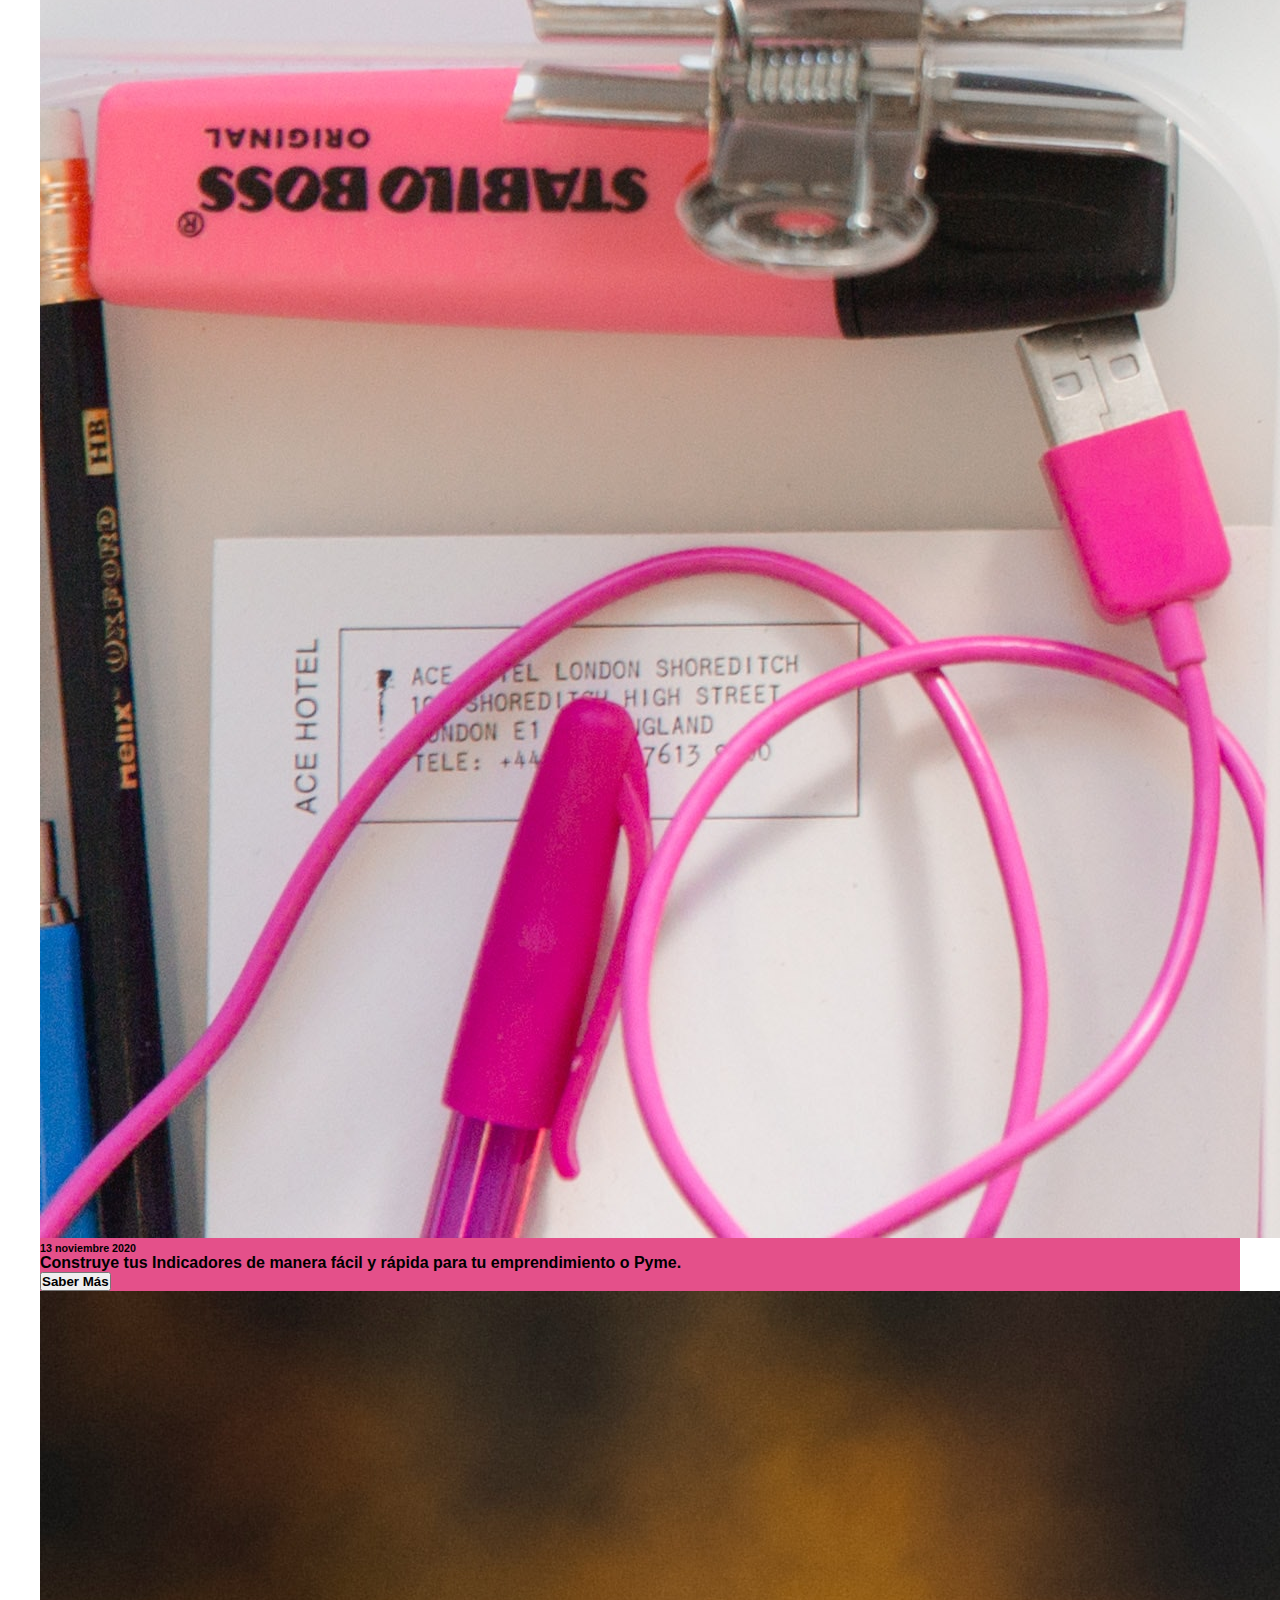
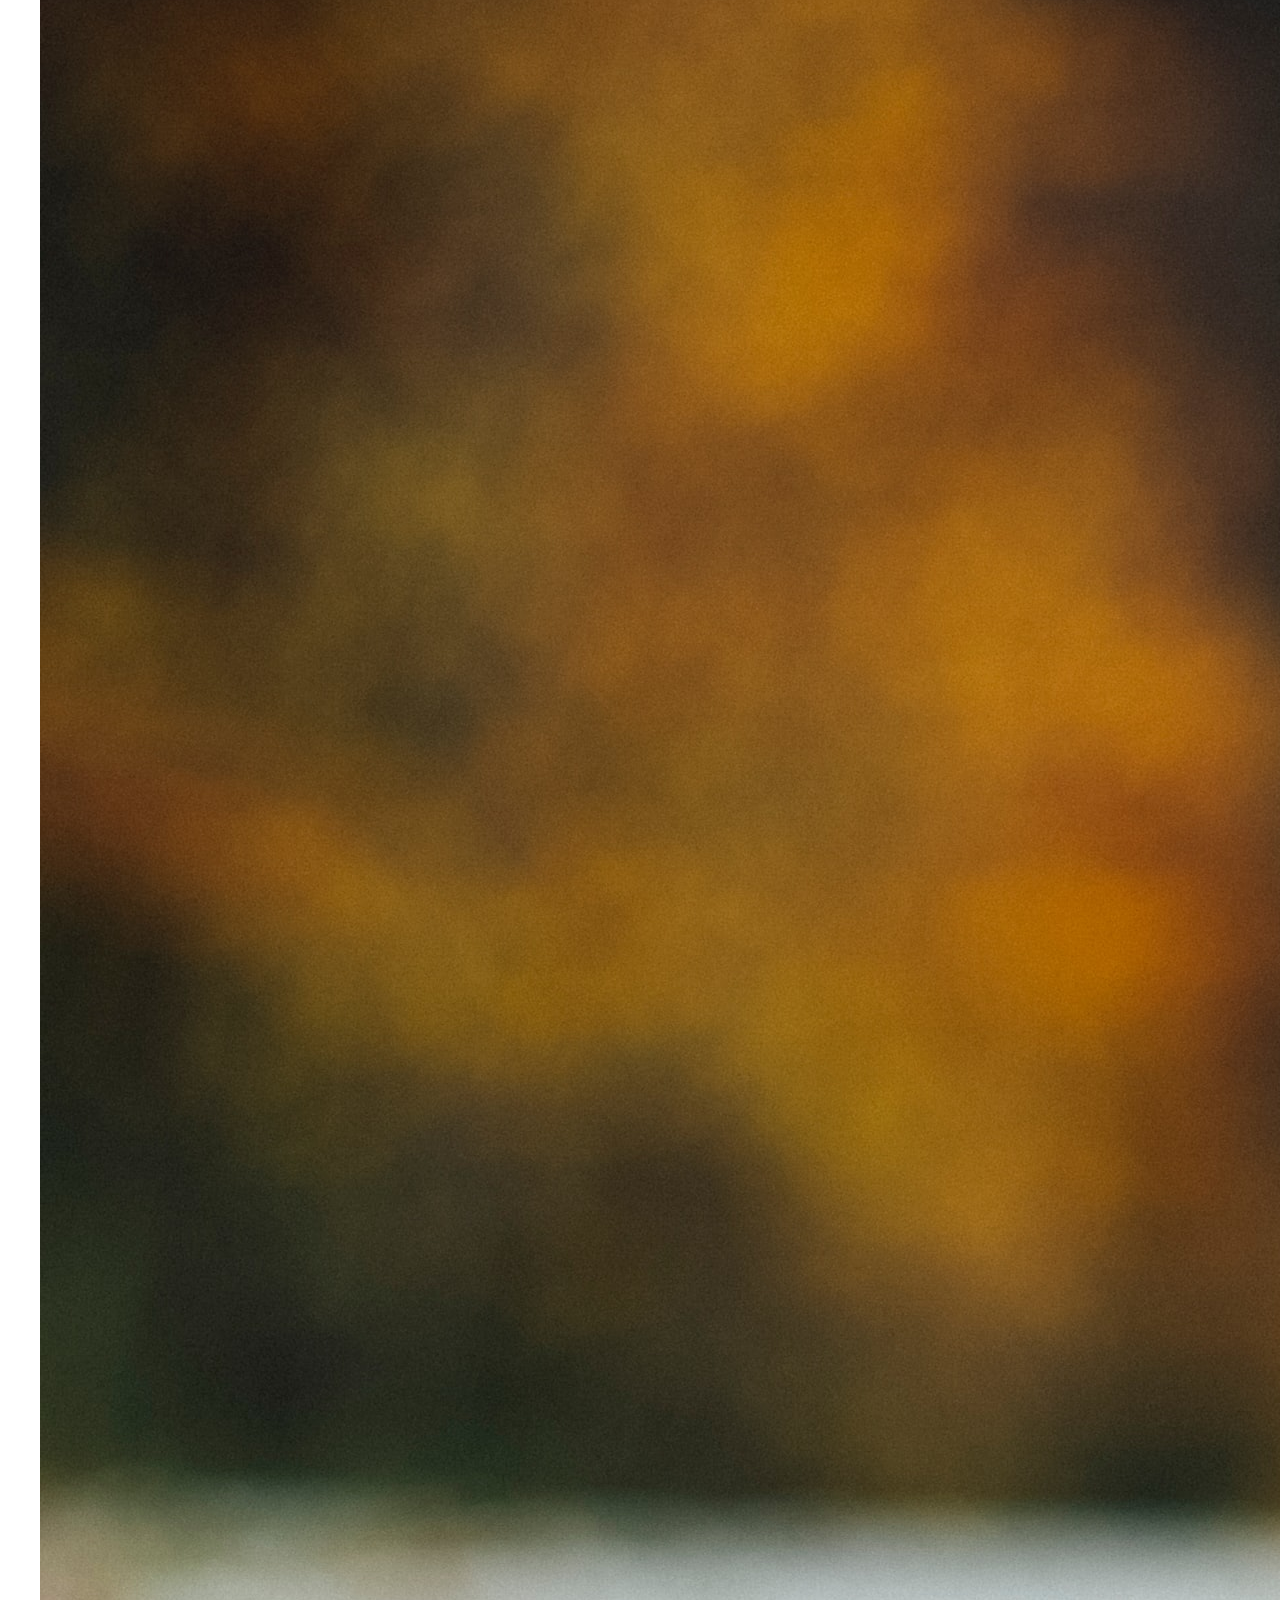
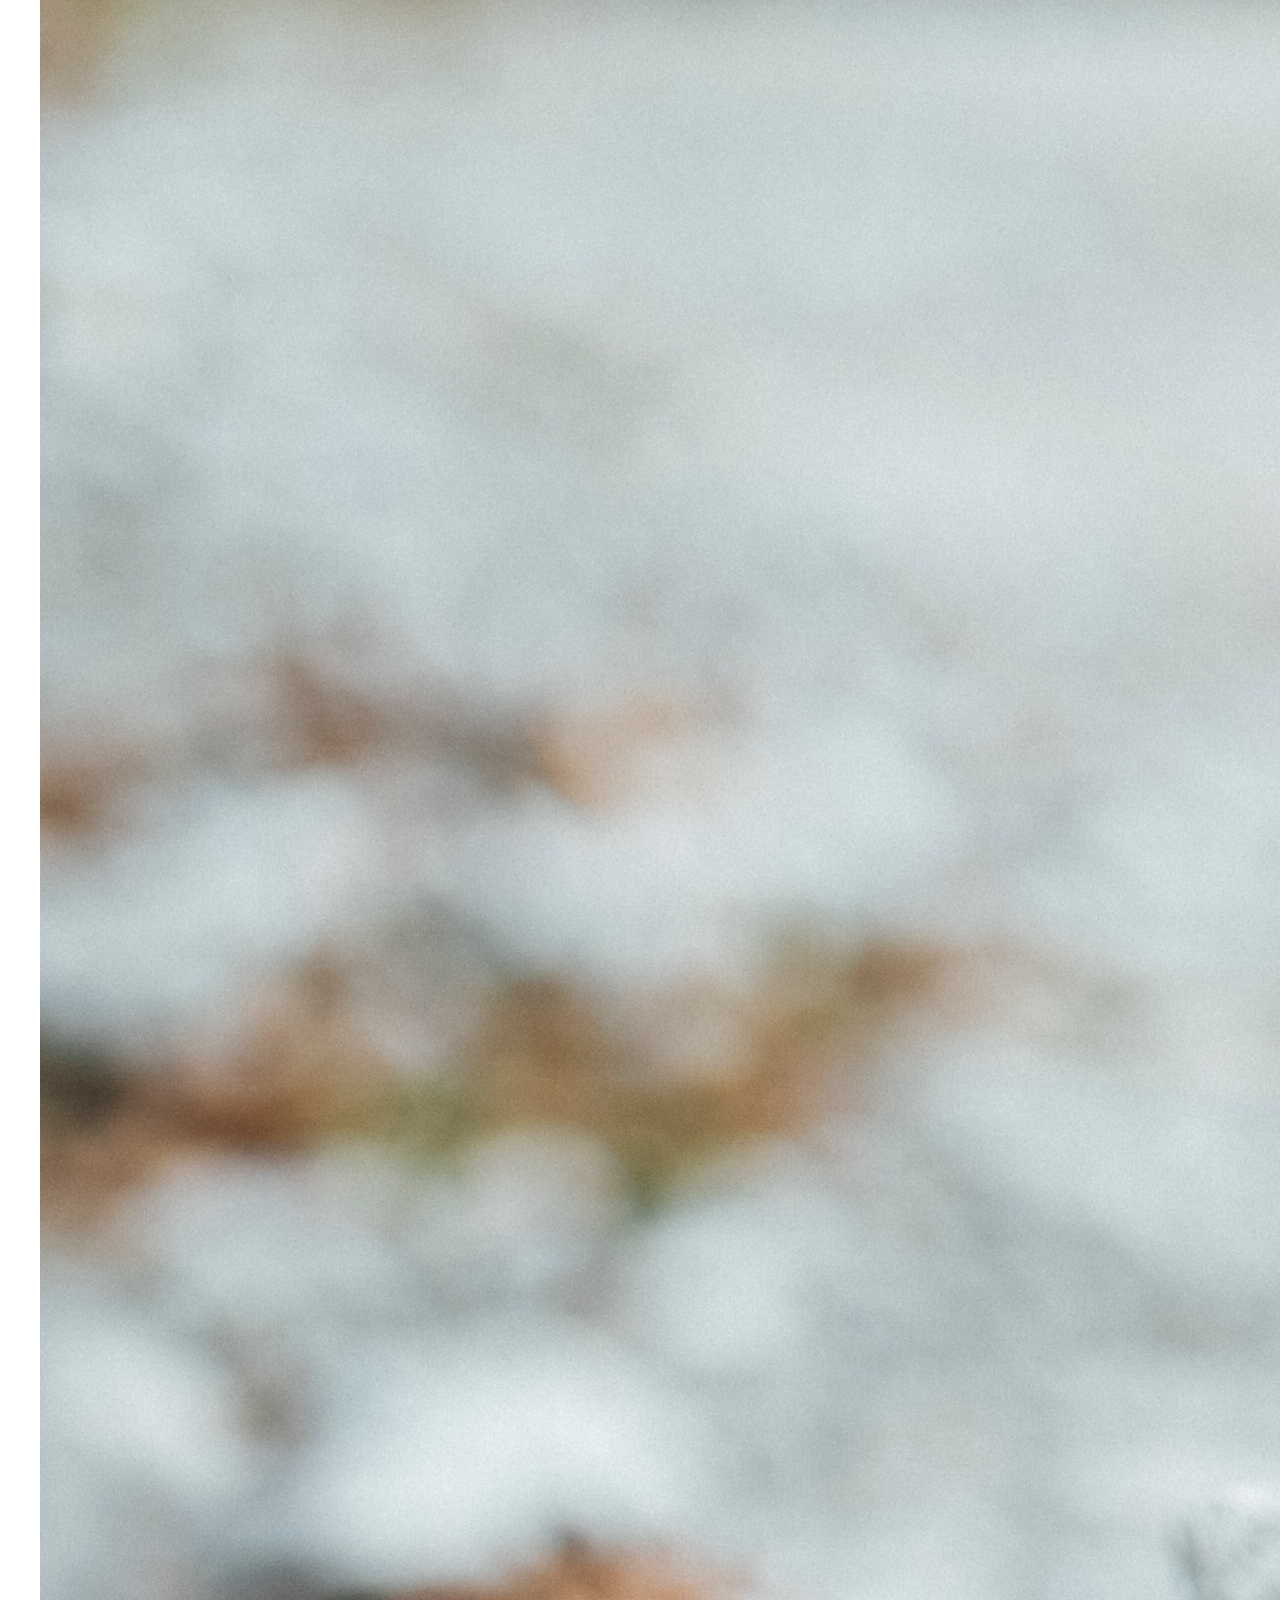
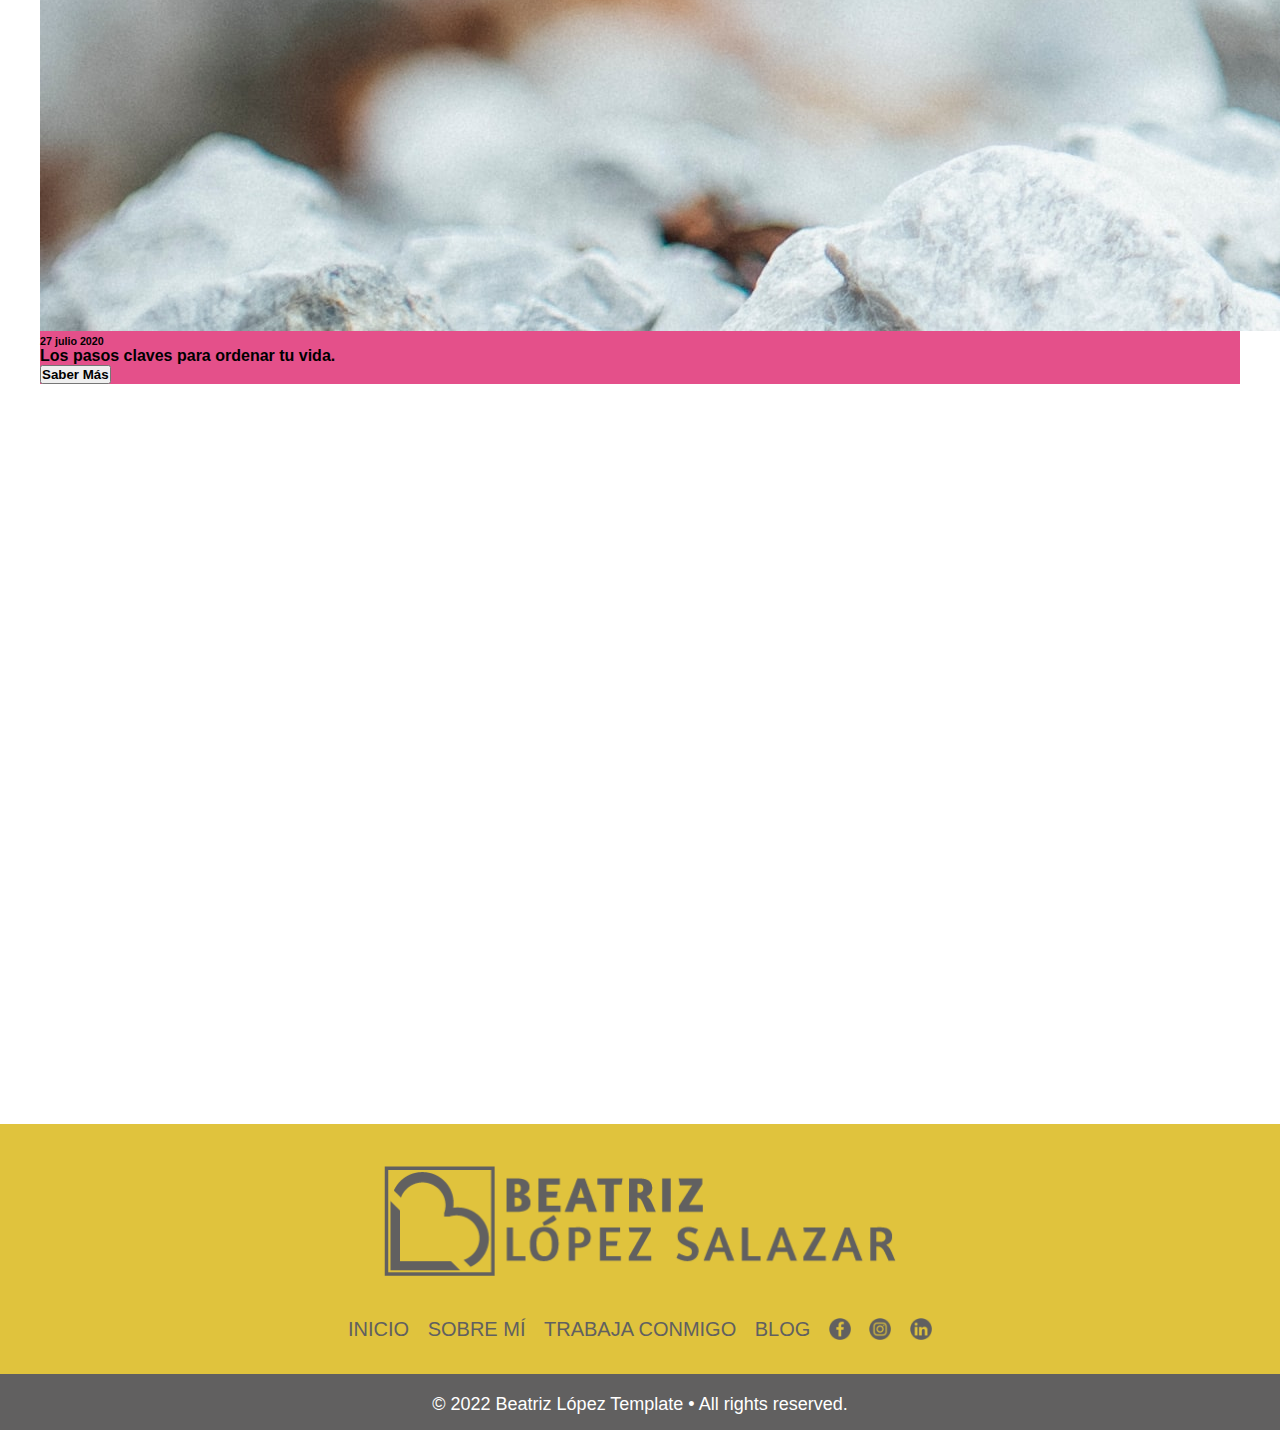
==== commit eb94a66f: "Avance 1.6" ====
--- a/index.html
+++ b/index.html
@@ -41,7 +41,7 @@
     <!--Banner 1-->
 
     <section class="banner1">
-        
+
         <div class="bank">
 
             <div class="conte1">
@@ -66,7 +66,7 @@
 
         <div class="bank2">
 
-            <div class="fotoportada">
+            <div class="fotoportada">   
                 <img src="img/image/fotoportada.png" alt="fotoportada" title="fotoportada">
             </div>
 
@@ -278,12 +278,12 @@
                 <a href="#sobremi">SOBRE MÍ</a>
                 <a href="html/trabajaconmigo.html">TRABAJA CONMIGO</a>
                 <a href="#blog">BLOG</a>
-                <a href="https://www.facebook.com/beatrizlopez.co"><img src="../img/svg/facebook.svg" alt="facebook"
-                        title="facebook" width="40px"></a>
-                <a href="https://www.instagram.com/beatrizlopez.co/"><img src="../img/svg/instagram.svg" alt="instagram"
-                        title="instagram" width="40px"></a>
-                <a href="https://www.linkedin.com/in/beatriz-lopez-salazar-coach/"><img src="../img/svg/linkedin.svg"
-                        alt="linkedin" title="linkedin" width="40px"></a>
+                <a href="https://www.facebook.com/beatrizlopez.co"><img src="img/svg/facebook-01.png" alt="facebook"
+                        title="facebook" width="22x"></a>
+                <a href="https://www.instagram.com/beatrizlopez.co/"><img src="img/svg/instagram-01.png" alt="instagram"
+                        title="instagram" width="22px"></a>
+                <a href="https://www.linkedin.com/in/beatriz-lopez-salazar-coach/"><img src="img/svg/linkedin-01.png"
+                        alt="linkedin" title="linkedin" width="22px"></a>
             </nav>
 
         </div>
@@ -294,7 +294,7 @@
 
     </footer>
 
-    <!--Footer-->
+    <!--Fin Footer-->
 
 </body>
 
--- a/css/estilos.css
+++ b/css/estilos.css
@@ -103,13 +103,8 @@
     max-width: 480px;
 }
 
-.logo2 img {
+.logo2 > img {
     width: 234px;
-    padding left: 0px;
-}
-
-.logo2 {
-    padding-bottom: 99px;
 }
 
 @media all and (min-width:769px) {
--- a/css/footermain.css
+++ b/css/footermain.css
@@ -12,12 +12,16 @@
 
 .top-footer {
     width: 100%;
-    height: 100px;
+    height: 250px;
     background-color: #E0C33D;
 }
 
+.logo2 {
+    padding: 42px 0;
+}
+
 .logo2 img {
-    width: 217px;
+    width: 512px;
     display: block;
     margin: auto;
 }
@@ -37,21 +41,28 @@
     font-size: 20px;
 }
 
-.menu2 a {
-    text-decoration: none;
-    color: #616060;
-    font-size: 20px;
-}
-
 .top-footer .menu2 a:hover {
     transform: scale(1.1);
     color: white;
 }
 
-.top-footer.logo2 img{
-    transition: all 0.3s;
+.botton-fotter {
+    text-align: center;
+    color: white;
+    background-color: #616060;
 }
 
-.top-footer .logo2 img:hover{
-    transform: scale(1.2);
+.botton-fotter p{
+    font-size: 18px;
+}
+
+.botton-fotter {
+    width: 100%;
+    margin: auto;
+    padding: 20px 0;
+}
+
+.botton-fotter {
+    width: 100%;
+    height: 56px;
 }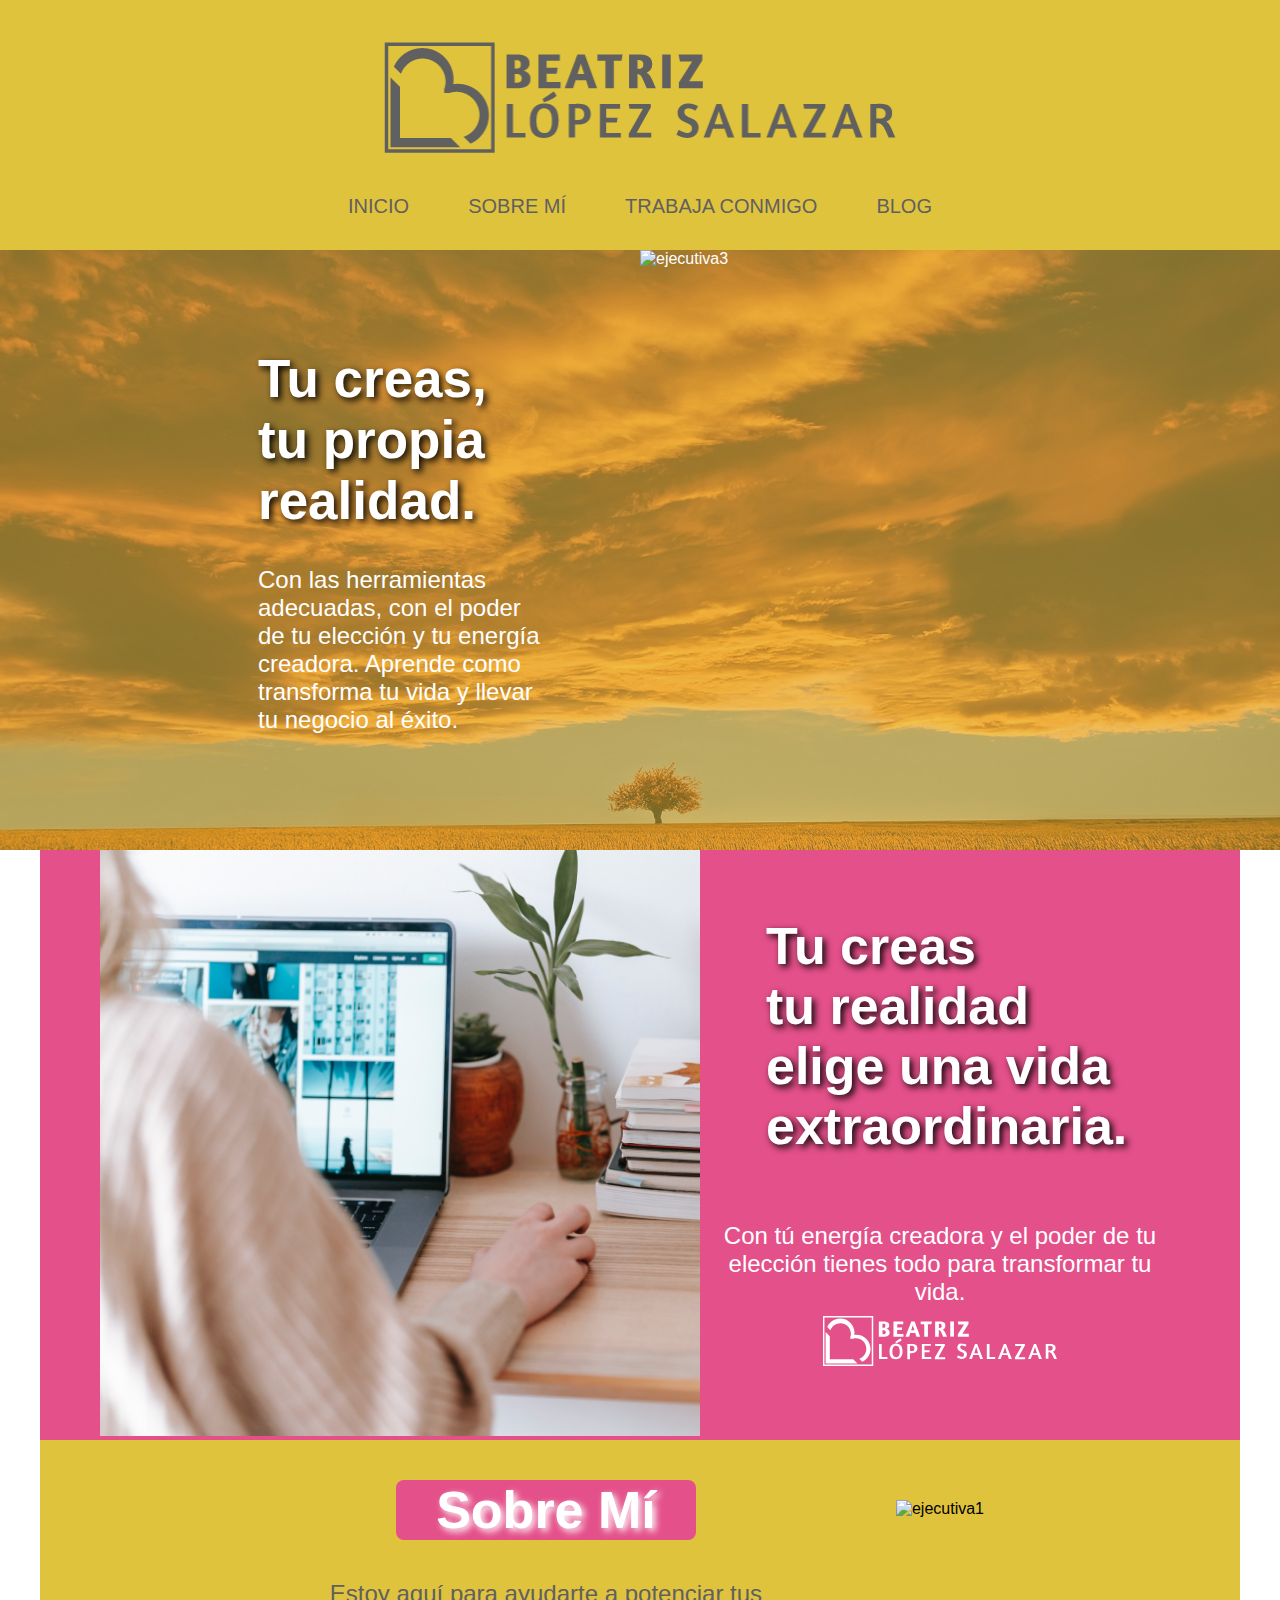
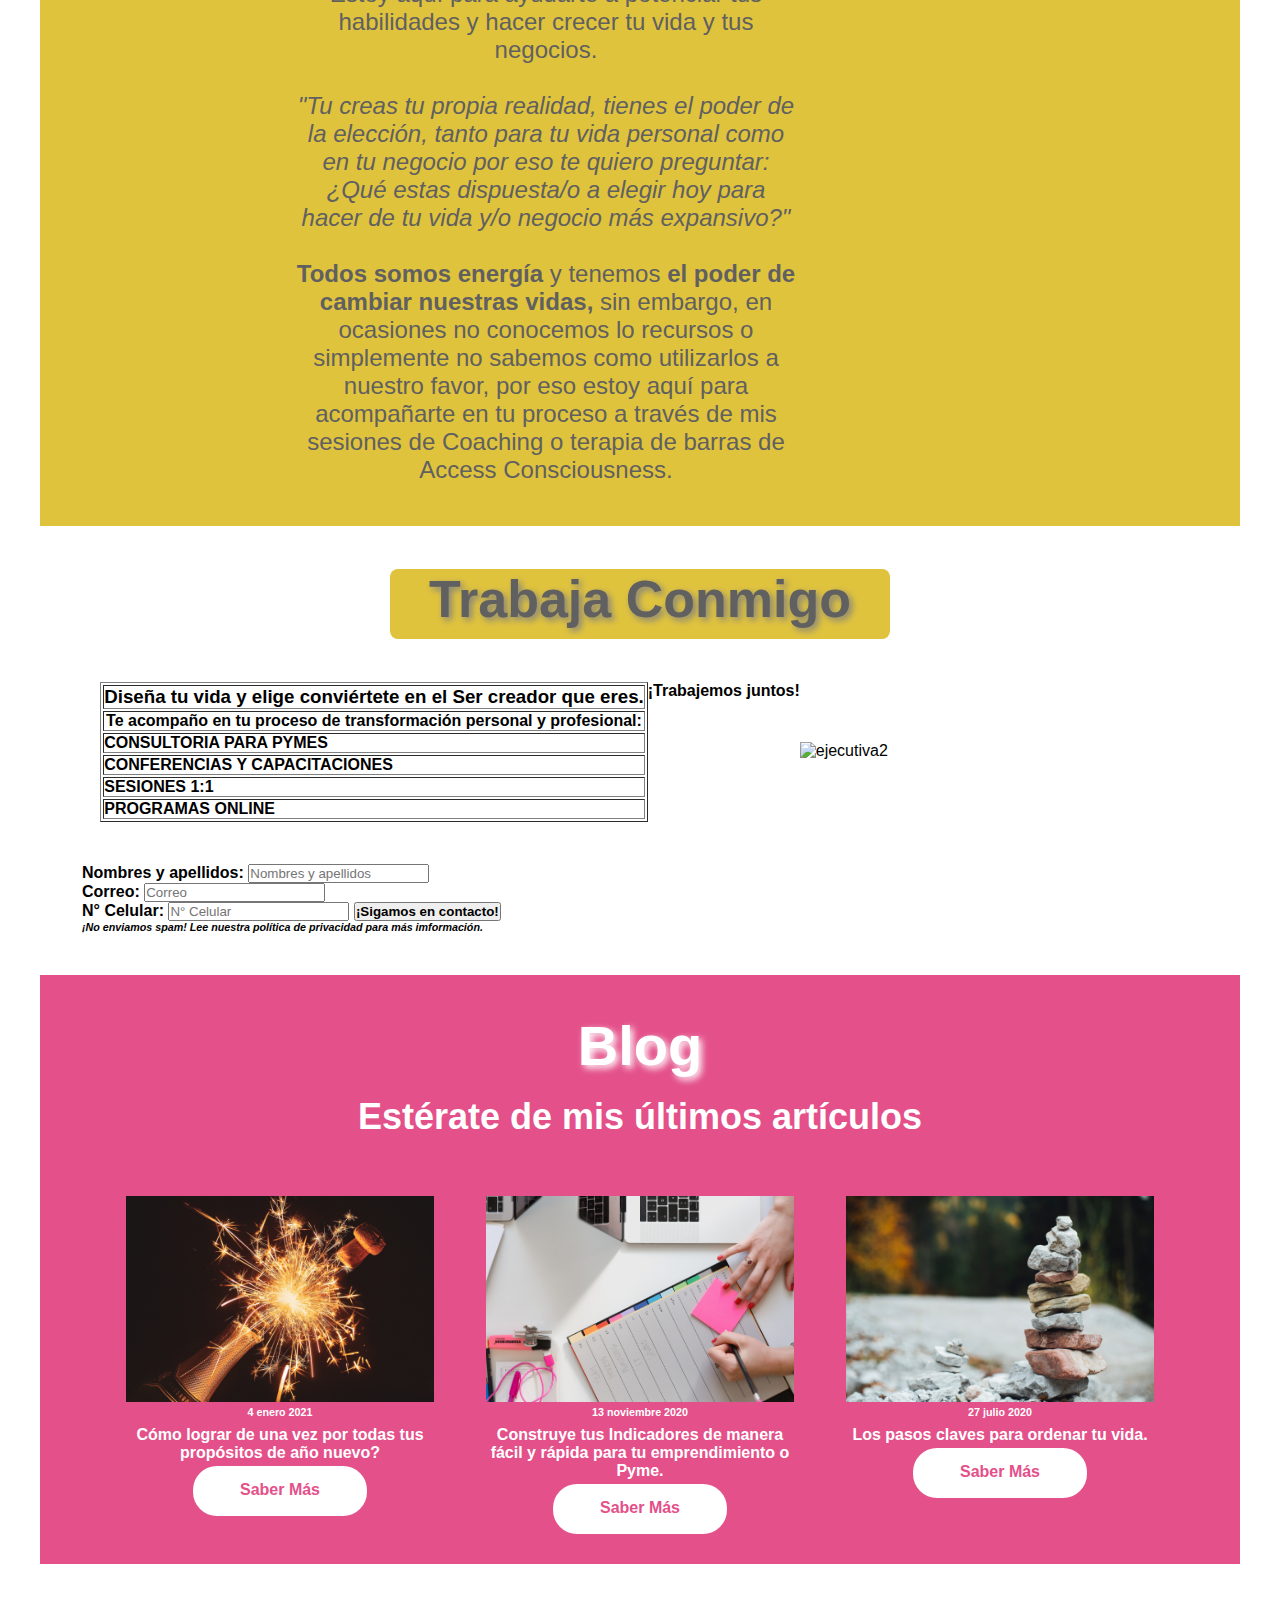
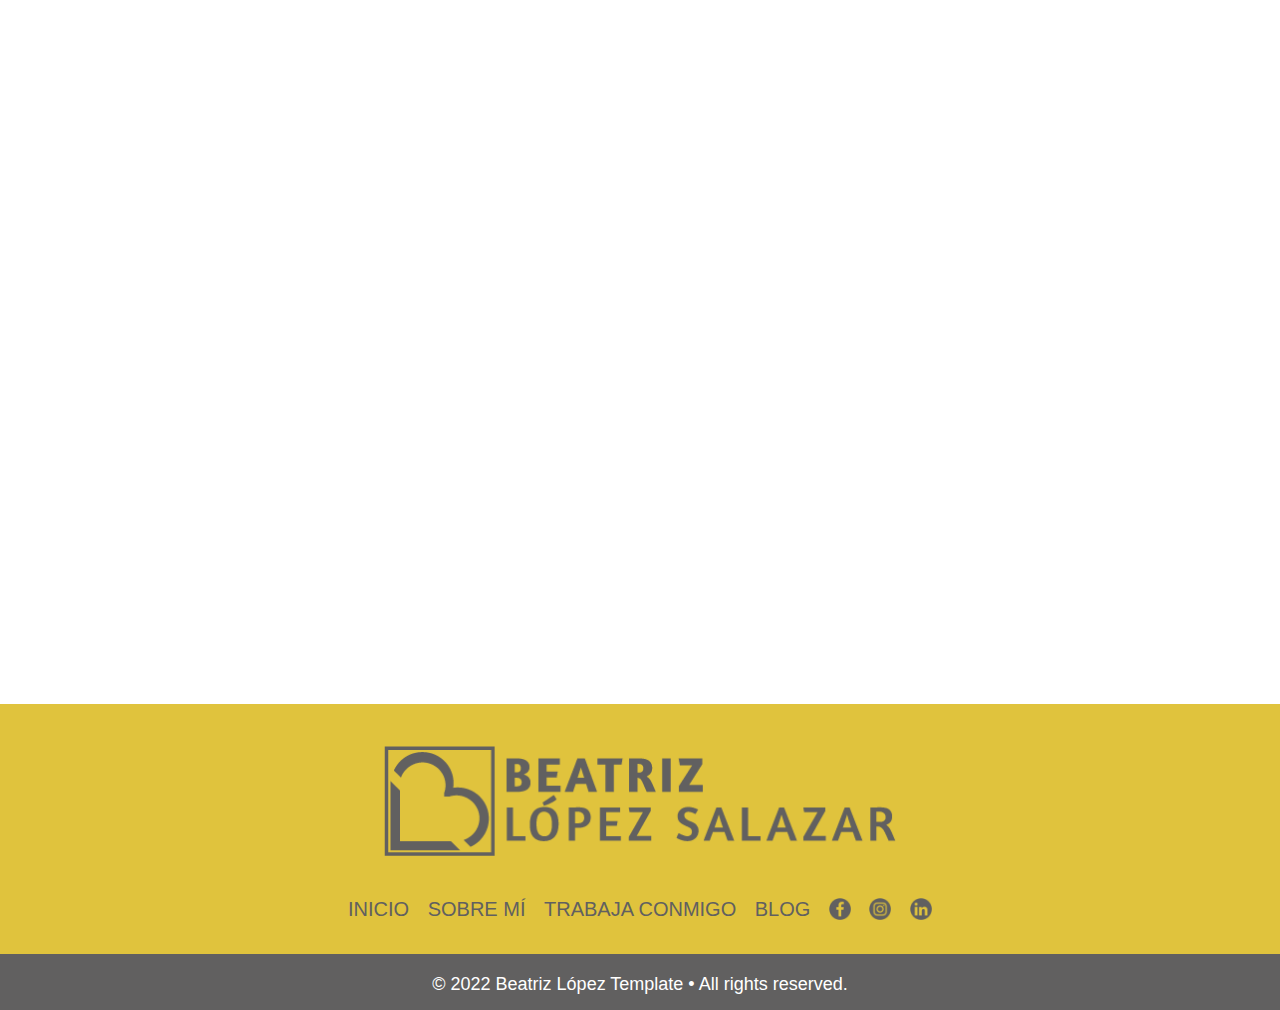
==== commit 2c7445a3: "Avance 1.7" ====
--- a/index.html
+++ b/index.html
@@ -66,17 +66,14 @@
 
         <div class="bank2">
 
-            <div class="fotoportada">   
+            <div class="fotoportada">
                 <img src="img/image/fotoportada.png" alt="fotoportada" title="fotoportada">
             </div>
 
             <div class="conte2">
-                <h2>Tu creas <br> tu realidad <br> elige una vida <br> extraordinaria</h2>
+                <h2>Tu creas <br> tu realidad <br> elige una vida <br> extraordinaria.</h2>
                 <p>Con tú energía creadora y el poder de tu elección tienes todo para transformar tu vida.</p>
-            </div>
-
-            <div class="logo2">
-                <a href="index.html"><img src="img/svg/logo-01.png" alt="logo" title="logo"></a>
+                <a href="index.html"><img src="img/svg/logo-01.1.svg" alt="logo" title="logo"></a>
             </div>
 
         </div>
@@ -91,15 +88,19 @@
 
         <div class="sobrmi">
             <h2>Sobre Mí</h2>
-            <p>Estoy aquí para ayudarte a potenciar tus habilidades y hacer crecer tu vida y tus negocios.</p>
-            <p><em>"Tu creas tu propia realidad, tienes el poder de la elección, tanto para tu vida personal como en tu
+            <p>Estoy aquí para ayudarte a potenciar tus habilidades y hacer crecer tu vida y tus negocios.
+                <br>
+                <br>
+                <em>"Tu creas tu propia realidad, tienes el poder de la elección, tanto para tu vida personal como en tu
                     negocio por eso te quiero preguntar: ¿Qué estas dispuesta/o a elegir hoy para hacer de tu vida y/o
-                    negocio más expansivo?"
-                </em></p>
-            <p><strong>Todos somos energía</strong> y tenemos <strong>el poder de cambiar nuestras vidas,</strong> sin
+                    negocio más expansivo?"</em>
+                <br>
+                <br>
+                <strong>Todos somos energía</strong> y tenemos <strong>el poder de cambiar nuestras vidas,</strong> sin
                 embargo, en ocasiones no conocemos lo recursos o simplemente no sabemos como utilizarlos a nuestro
                 favor, por eso estoy aquí para acompañarte en tu proceso a través de mis sesiones de Coaching o terapia
-                de barras de Access Consciousness.</p>
+                de barras de Access Consciousness.
+            </p>
         </div>
 
         <div class="ejecutiva1">
@@ -118,46 +119,54 @@
             <h2>Trabaja Conmigo</h2>
         </div>
 
-        <table border="1">
-            <thead>
-                <tr>
-                    <th>
-                        <h3>Diseña tu vida y elige conviértete en el Ser creador que eres.</h3>
-                    </th>
-                </tr>
-                <tr>
-                    <th>
-                        <h4>Te acompaño en tu proceso de transformación personal y profesional:</h4>
-                    </th>
-                </tr>
-            </thead>
-            <tbody>
-                <tr>
-                    <td>
-                        <p><strong>CONSULTORIA PARA PYMES</strong></p>
-                    </td>
-                </tr>
-                <tr>
-                    <td>
-                        <p><strong>CONFERENCIAS Y CAPACITACIONES</strong></p>
-                    </td>
-                </tr>
-                <tr>
-                    <td>
-                        <p><strong>SESIONES 1:1</strong></p>
-                    </td>
-                </tr>
-                <tr>
-                    <td>
-                        <p><strong>PROGRAMAS ONLINE</strong></p>
-                    </td>
-                </tr>
-
-            </tbody>
-        </table>
-
-        <div class="ejecutiva2">
-            <img src="img/image/ejecutiva_2.png" alt="ejecutiva2" title="ejecutiva2">
+        <div class="tabamigo">
+
+            <table border="1">
+                <thead>
+                    <tr>
+                        <th>
+                            <h3>Diseña tu vida y elige conviértete en el Ser creador que eres.</h3>
+                        </th>
+                    </tr>
+                    <tr>
+                        <th>
+                            <h4>Te acompaño en tu proceso de transformación personal y profesional:</h4>
+                        </th>
+                    </tr>
+                </thead>
+                <tbody>
+                    <tr>
+                        <td>
+                            <p><strong>CONSULTORIA PARA PYMES</strong></p>
+                        </td>
+                    </tr>
+                    <tr>
+                        <td>
+                            <p><strong>CONFERENCIAS Y CAPACITACIONES</strong></p>
+                        </td>
+                    </tr>
+                    <tr>
+                        <td>
+                            <p><strong>SESIONES 1:1</strong></p>
+                        </td>
+                    </tr>
+                    <tr>
+                        <td>
+                            <p><strong>PROGRAMAS ONLINE</strong></p>
+                        </td>
+                    </tr>
+
+                </tbody>
+            </table>
+
+            <div class="botnform">
+                <p><strong>¡Trabajemos juntos!</strong></p>
+            </div>
+
+            <div class="ejecutiva2">
+                <img src="img/image/ejecutiva_2.png" alt="ejecutiva2" title="ejecutiva2">
+            </div>
+
         </div>
 
         <div class="form">
@@ -189,57 +198,58 @@
         <div class="blogs">
 
             <h2>Blog</h2>
+            <br>
             <h3>Estérate de mis últimos artículos</h3>
 
-            <div class="blog1">
-
-                <div class="imgbl1">
-                    <a href="html/error_404.html"><img src="img/image/polvora.jpg" alt="polvora" title="polvora"></a>
-                </div>
-
-                <div class="texbl1">
-
-                    <article>
+            <div class="blogg">
+
+                <div class="blog1">
+
+                    <div class="imgbl1">
+                        <a href="html/error_404.html"><img src="img/image/polvora.jpg" alt="polvora"
+                                title="polvora"></a>
+                    </div>
+
+                    <div class="texbl1">
+
                         <h6>4 enero 2021</h6>
                         <h4>Cómo lograr de una vez por todas tus propósitos de año nuevo?</h4>
-                        <a href="html/error_404.html"><button><Strong>Saber Más</Strong></button></a>
-                    </article>
+                        <a href="html/error_404.html"><p><Strong>Saber Más</Strong></p></a>
+
+                    </div>
 
                 </div>
 
-            </div>
-
-            <div class="blog2">
-
-                <div class="imgbl2">
-                    <a href="html/error_404.html"><img src="img/image/cuaderno.jpg" alt="cuaderno" title="cuaderno"></a>
-                </div>
-
-                <div class="texbl2">
-
-                    <article>
+                <div class="blog2">
+
+                    <div class="imgbl2">
+                        <a href="html/error_404.html"><img src="img/image/cuaderno.jpg" alt="cuaderno"
+                                title="cuaderno"></a>
+                    </div>
+
+                    <div class="texbl2">
+
+
                         <h6>13 noviembre 2020</h6>
                         <h4>Construye tus Indicadores de manera fácil y rápida para tu emprendimiento o Pyme.</h4>
-                        <a href="html/error_404.html"><button><Strong>Saber Más</Strong></button></a>
-                    </article>
+                        <a href="html/error_404.html"><p><Strong>Saber Más</Strong></p></a>
+
+                    </div>
 
                 </div>
 
-            </div>
-
-            <div class="blog3">
-
-                <div class="imgbl3">
-                    <a href="html/error_404.html"><img src="img/image/rocas.jpg" alt="rocas" title="rocas"></a>
-                </div>
-
-                <div class="texbl3">
-
-                    <article>
+                <div class="blog3">
+
+                    <div class="imgbl3">
+                        <a href="html/error_404.html"><img src="img/image/rocas.jpg" alt="rocas" title="rocas"></a>
+                    </div>
+
+                    <div class="texbl3">
+
                         <h6>27 julio 2020</h6>
                         <h4>Los pasos claves para ordenar tu vida.</h4>
-                        <a href="html/error_404.html"><button><Strong>Saber Más</Strong></button></a>
-                    </article>
+                        <a href="html/error_404.html"><p><Strong>Saber Más</Strong></p></a>
+                    </div>
 
                 </div>
 
--- a/css/estilos.css
+++ b/css/estilos.css
@@ -33,12 +33,12 @@
     justify-content: center;
 }
 
-.ejectiva3 {
-    width: 80%;
-}
-
-.ejectiva3 img {
-    width: 80%;
+.ejecutiva3 {
+    width: 480px;
+}
+
+.ejecutiva3 img {
+    width: 100%;
 }
 
 .conte1 {
@@ -58,7 +58,7 @@
     text-align: left;
 }
 
-/*Fin Banner 2*/
+/*Banner 2*/
 
 .banner2 {
     width: 100%;
@@ -68,7 +68,7 @@
     color: white;
 }
 
-.banner2>.bank1 {
+.bank2 {
     display: flex;
     flex-direction: row;
     flex-wrap: wrap;
@@ -77,48 +77,41 @@
 
 .fotoportada {
     width: 100%;
-    max-width: 614px;
+    max-width: 600px;
 }
 
 .fotoportada img {
     width: 100%;
+    padding: 0;
 }
 
 .conte2 h2:nth-child(1) {
-    padding-top: 90px;
-    padding-bottom: 42px;
     font-size: 52px;
     text-shadow: 3px 3px 7px black;
     text-align: left;
 }
 
+.conte2 h2 {
+    padding: 66px;
+    margin: 0;
+
+}
+
 .conte2 p {
     font-size: 24px;
-    text-align: left;
-    padding-bottom: 45px;
+    text-align: center;
+    padding-bottom: 10px;
 }
 
 .conte2 {
-    padding: 98px;
     max-width: 480px;
 }
 
-.logo2 > img {
+.conte2 img {
     width: 234px;
-}
-
-@media all and (min-width:769px) {
-
-    .fotoportada {
-        margin-right: 30px;
-    }
-
-    .conte2 {
-        padding-left: 30px;
-        text-align: left;
-    }
-}
-
+    display: block;
+    margin: 0px auto;
+}
 
 /*Sobre Mí*/
 
@@ -129,18 +122,40 @@
     background-color: #E0C33D;
 }
 
-.sobremi h2 {
+.sobrmi h2 {
+    width: 300px;
     font-size: 52px;
     color: white;
     text-shadow: 3px 3px 7px white;
-}
-
-.sobremi p {
+    background-color: #E4508A;
+    border-radius: 8px;
+    text-align: center;
+    margin: auto;
+}
+
+.ejecutiva1 img {
+    padding-top: 60px;
+    max-width: 380px;
+    width: 100%;
+}
+
+.sobrmi {
+    padding-top: 40px;
+}
+
+.sobrmi {
+    width: 600px;
+}
+
+.sobrmi>p {
+    padding-top: 40px;
+    padding-bottom: 42px;
+    font-size: 24px;
+    text-align: center;
     color: #616060;
-    font-size: 24px;
-}
-
-.sobremi>.sobrmi {
+}
+
+.sobremi {
     display: flex;
     flex-direction: row;
     flex-wrap: wrap;
@@ -148,65 +163,241 @@
 }
 
 .sobrmi {
-    width: 100%;
-    max-width: 600px;
-}
-
-.ejectiva1 {
-    width: 100%;
+    padding-right: 100px;
+}
+
+/*Fin Sobre Mí*/
+
+/*Trabaja Conmigo*/
+
+.trabajaconmigo {
+    width: 100%;
+    max-width: 1200px;
+    margin: auto;
+    background-color: white;
+}
+
+.trabmigo h2 {
+    width: 500px;
+    height: 70px;
+    font-size: 52px;
+    color: #616060;
+    text-shadow: 3px 3px 7px grey;
+    background-color: #E0C33D;
+    border-radius: 8px;
+    text-align: center;
+    margin: auto;
+}
+
+.trabmigo {
+    padding: 43px;
+}
+
+.tabamigo {
+    display: flex;
+    flex-direction: row;
+    flex-wrap: wrap;
+    justify-content: center;
+}
+
+.ejecutiva2 {
+    padding-top: 60px;
     max-width: 380px;
-}
-
-.ejectiva1 img {
-    width: 100%;
-}
-
-.sobrmi p:nth-child(1) {
-    padding-top: 90px;
-    padding-bottom: 42px;
-    font-size: 24px;
-    text-align: center;
-}
-
-.sobrmi p:nth-child(2) {
-    padding-bottom: 42px;
-    font-size: 24px;
-    text-align: center;
-}
-
-.sobrmi p:nth-child(3) {
-    padding-bottom: 42px;
-    font-size: 24px;
-    text-align: center;
-}
-
-/*Fin Sobre Mí*/
-
-/*Trabaja Conmigo*/
-
-.trabajaconmigo {
+    width: 100%;
+}
+
+.form {
+    padding: 42px;
+    margin: auto;
+    align-items: center;
+}
+
+/*Fin Trabaja Conmigo*/
+
+/*Blog*/
+
+.blog {
     width: 100%;
     max-width: 1200px;
     margin: auto;
+    background-color: #E4508A;
+    color: white;
+}
+
+.imgbl1 img {
+    width: 100%;
+    display: block;
+    margin: 0px auto;
+}
+
+.imgbl2 img {
+    width: 100%;
+    display: block;
+    margin: 0px auto;
+}
+
+.imgbl3 img {
+    width: 100%;
+    display: block;
+    margin: 0px auto;
+}
+
+.blogg {
+    display: flex;
+    flex-direction: row;
+    flex-wrap: wrap;
+    justify-content: center;
+}
+
+.blogs h2 {
+    padding-top: 38px;
+    margin: auto;
+    text-align: center;
+    font-size: 56px;
+    text-shadow: 3px 3px 7px white;
+}
+
+.blogs h3 {
+    margin: auto;
+    text-align: center;
+    padding-bottom: 58px;
+    font-size: 36px;
+}
+
+.blog1 {
+    width: 360px;
+    padding: 0 26px;
+    text-align: center;
+}
+
+.blog2 {
+    width: 360px;
+    padding: 0 26px;
+    text-align: center;
+}
+
+.blog3 {
+    width: 360px;
+    padding: 0 26px;
+    text-align: center;
+}
+
+.blogs {
+    padding-bottom: 30px;
+}
+
+.texbl1>h6 {
+    padding-top: 4px;
+    padding-bottom: 4px;
+}
+
+.texbl1>h4 {
+    padding-top: 4px;
+    padding-bottom: 4px;
+}
+
+.texbl1>button {
+    padding-top: 15px;
+    padding-bottom: 4px;
+}
+
+.texbl1>a {
+    text-decoration: none;
+}
+
+.texbl2>h6 {
+    padding-top: 4px;
+    padding-bottom: 4px;
+}
+
+.texbl2>h4 {
+    padding-top: 4px;
+    padding-bottom: 4px;
+}
+
+.texbl2>p {
+    padding-top: 4px;
+    padding-bottom: 4px;
+}
+
+.texbl2>a {
+    text-decoration: none;
+}
+
+.texbl3>h6 {
+    padding-top: 4px;
+    padding-bottom: 4px;
+}
+
+.texbl3>h4 {
+    padding-top: 4px;
+    padding-bottom: 4px;
+}
+
+.texbl3>p {
+    padding-top: 4px;
+    padding-bottom: 4px;
+}
+
+.texbl3>a {
+    text-decoration: none;
+}
+
+.texbl3 p {
+    width: 174px;
+    height: 50px;
     background-color: white;
-}
-
-/*Fin Trabaja Conmigo*/
-
-/*Blog*/
-
-.blog {
-    width: 100%;
-    max-width: 1200px;
-    margin: auto;
-    background-color: #E4508A;
+    color: #E4508A;
+    border-radius: 24px;
+    text-align: center;
+    margin: auto;
+    padding: 15px;
+    cursor: pointer;
+}
+
+.texbl2 p {
+    width: 174px;
+    height: 50px;
+    background-color: white;
+    color: #E4508A;
+    border-radius: 24px;
+    text-align: center;
+    margin: auto;
+    padding: 15px;
+    cursor: pointer;
+}
+
+.texbl1 p {
+    width: 174px;
+    height: 50px;
+    background-color: white;
+    color: #E4508A;
+    border-radius: 24px;
+    text-align: center;
+    margin: auto;
+    padding: 15px;
+    cursor: pointer;
+}
+
+.texbl1 p:hover{
+    color: #616060;
+    background-color: #E0C33D;
+}
+.texbl2 p:hover{
+    color: #616060;
+    background-color: #E0C33D;
+}
+
+.texbl3 p:hover{
+    color: #616060;
+    background-color: #E0C33D;
 }
 
 /*Fin Blog*/
 
 /*Ubicación*/
 
-.ubication{
+.ubication {
     width: 100%;
     height: 740px;
     margin: auto;
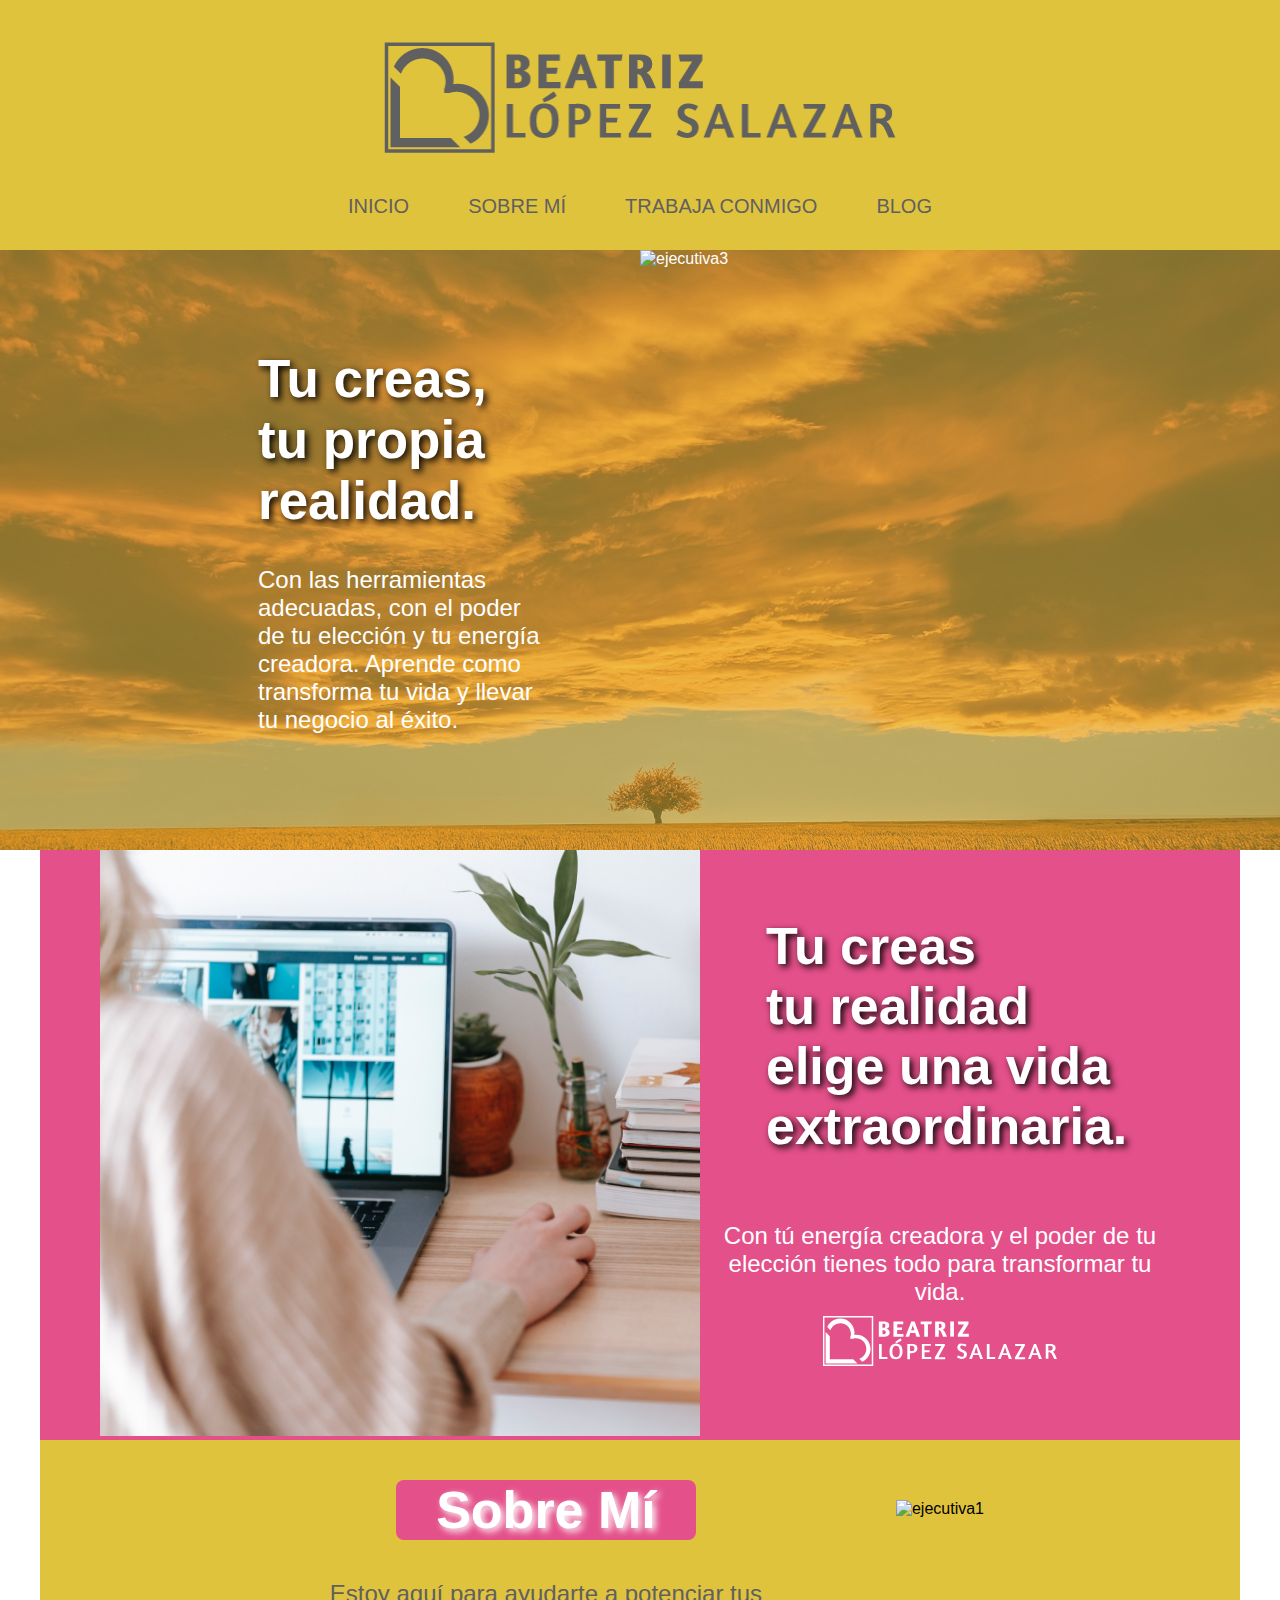
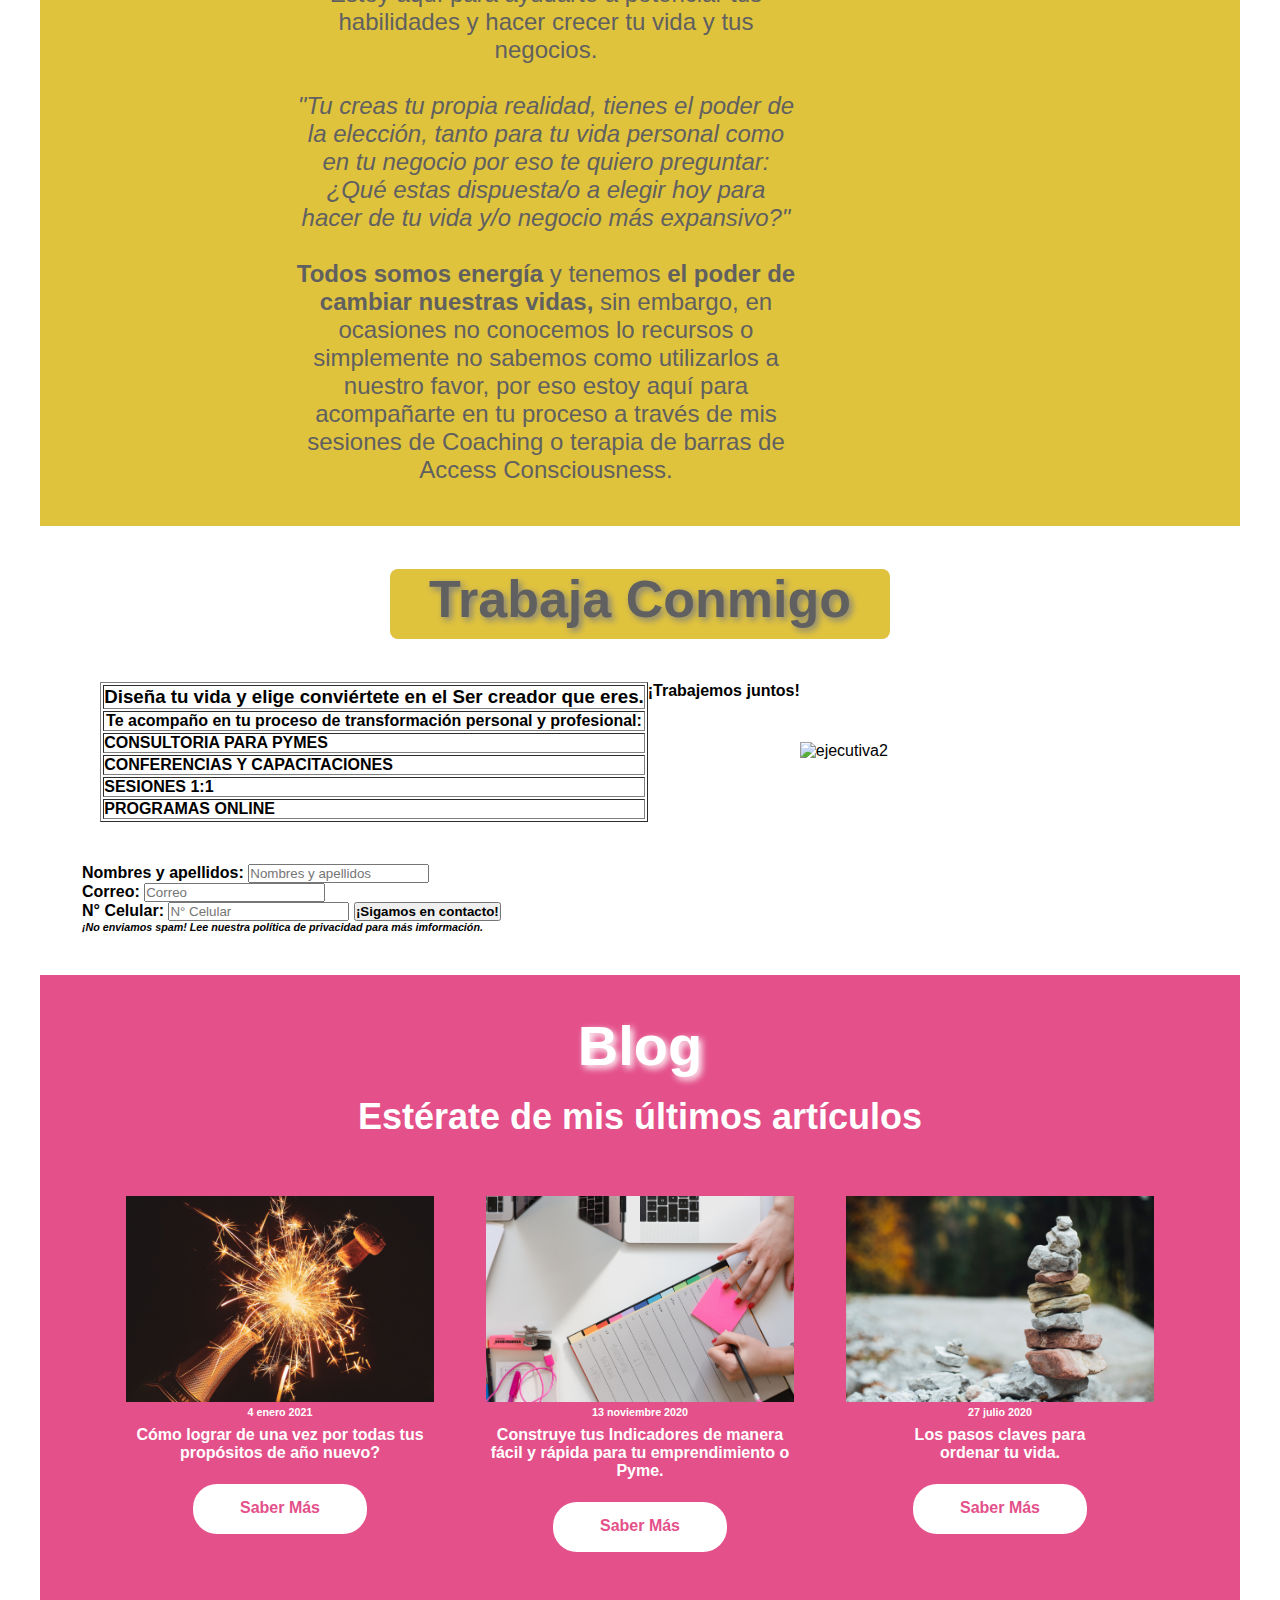
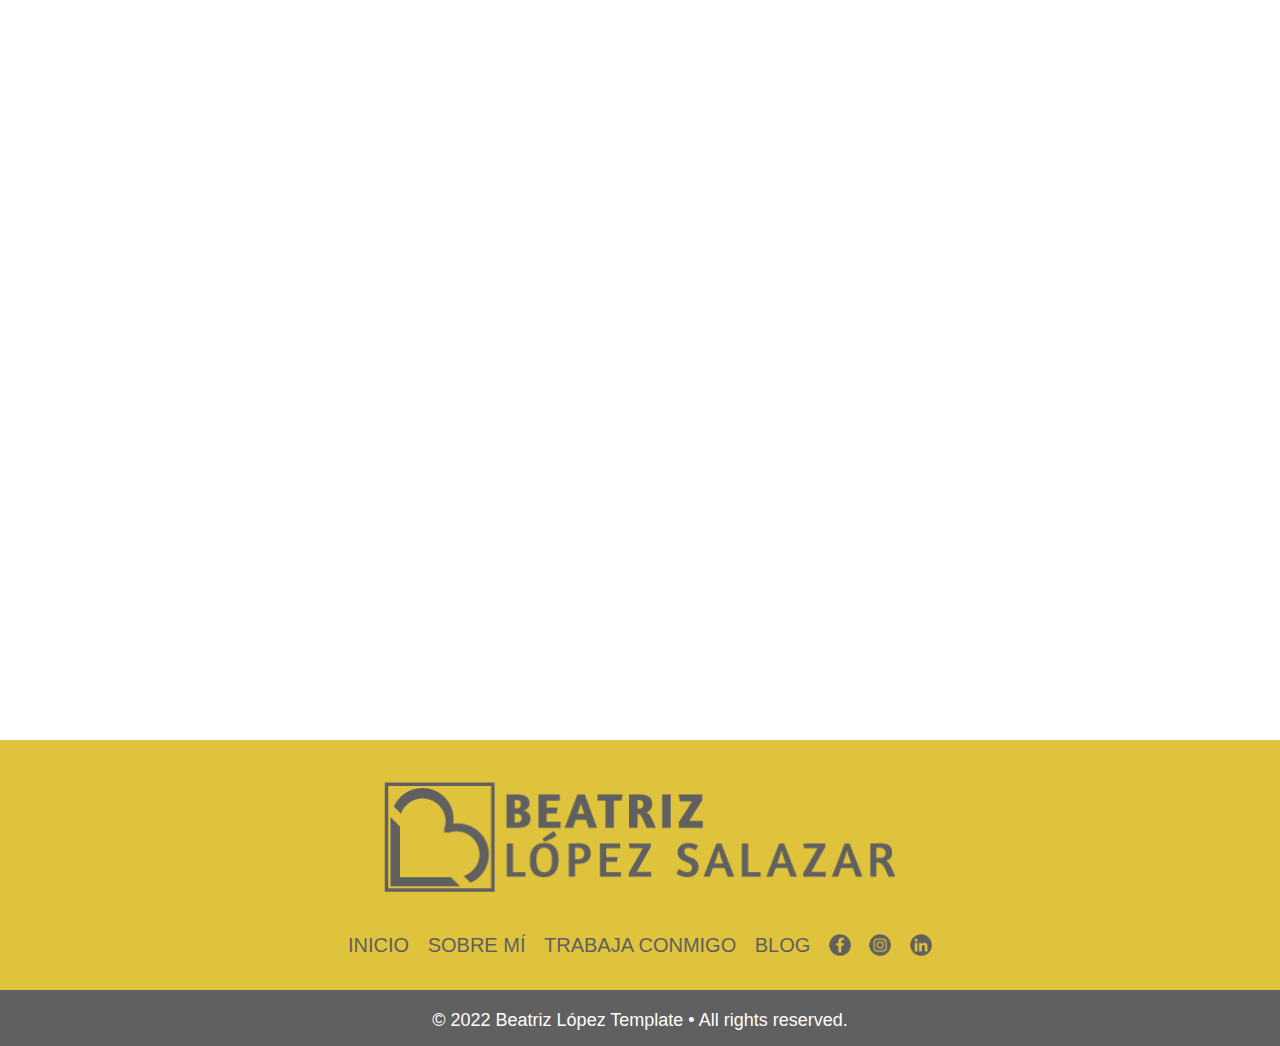
==== commit 04e98269: "Avance 1.8" ====
--- a/index.html
+++ b/index.html
@@ -247,7 +247,7 @@
                     <div class="texbl3">
 
                         <h6>27 julio 2020</h6>
-                        <h4>Los pasos claves para ordenar tu vida.</h4>
+                        <h4>Los pasos claves para <br> ordenar tu vida.</h4>
                         <a href="html/error_404.html"><p><Strong>Saber Más</Strong></p></a>
                     </div>
 
--- a/css/estilos.css
+++ b/css/estilos.css
@@ -303,6 +303,7 @@
 
 .texbl1>a {
     text-decoration: none;
+    padding: 10px;
 }
 
 .texbl2>h6 {
@@ -322,6 +323,7 @@
 
 .texbl2>a {
     text-decoration: none;
+    padding: 10px;
 }
 
 .texbl3>h6 {
@@ -341,6 +343,7 @@
 
 .texbl3>a {
     text-decoration: none;
+    padding: 20px;
 }
 
 .texbl3 p {
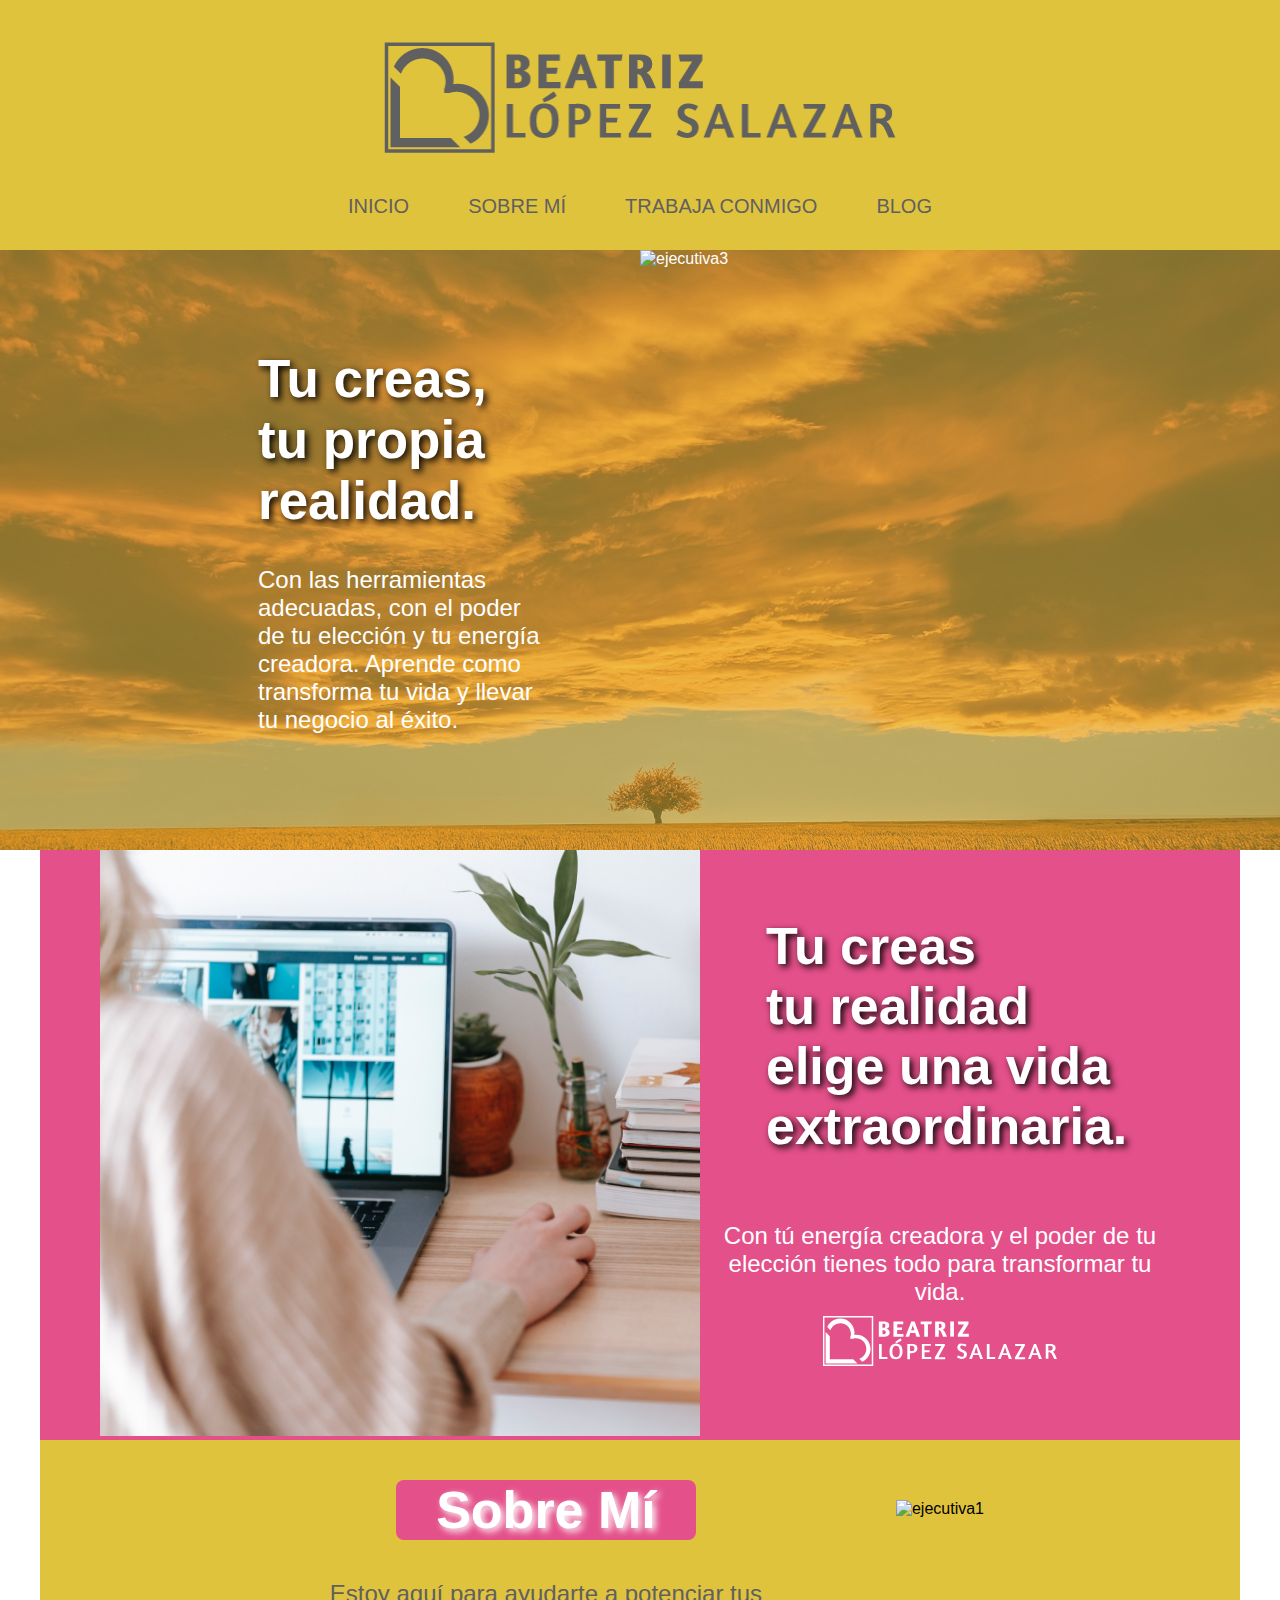
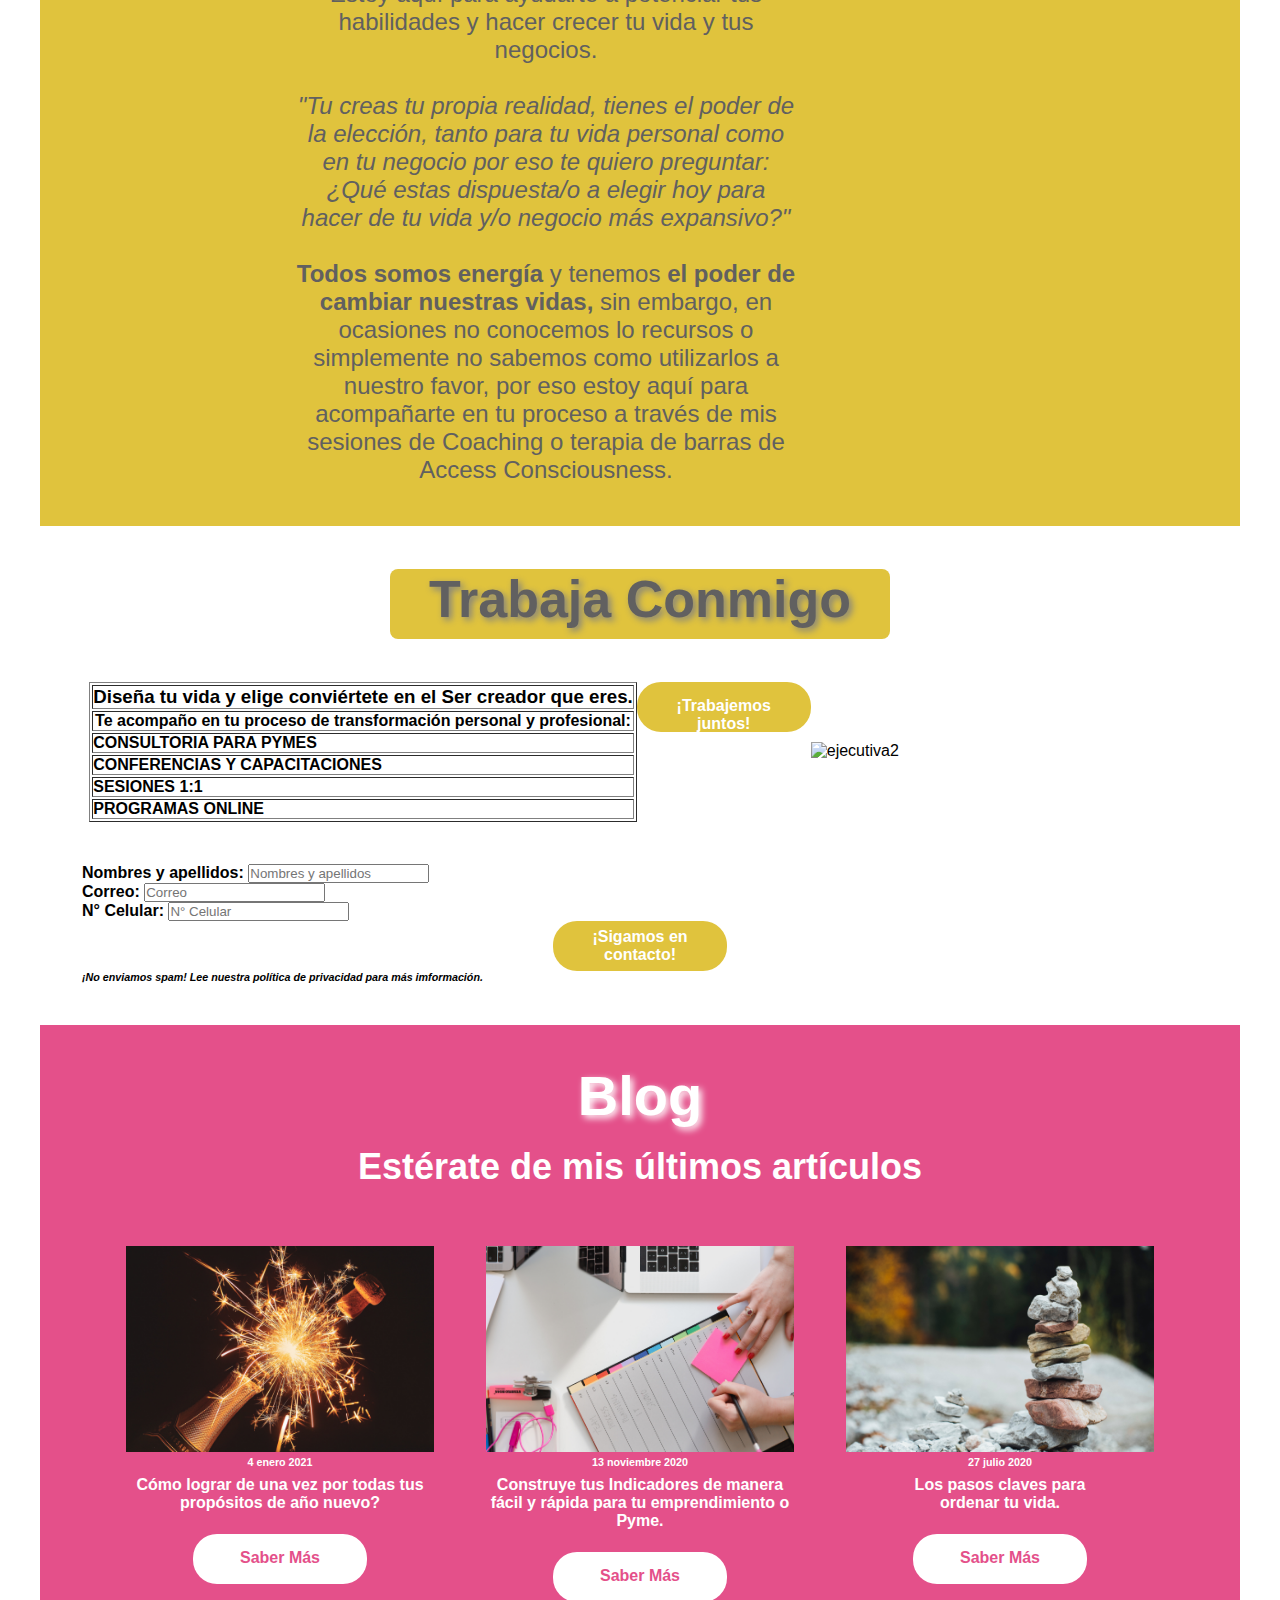
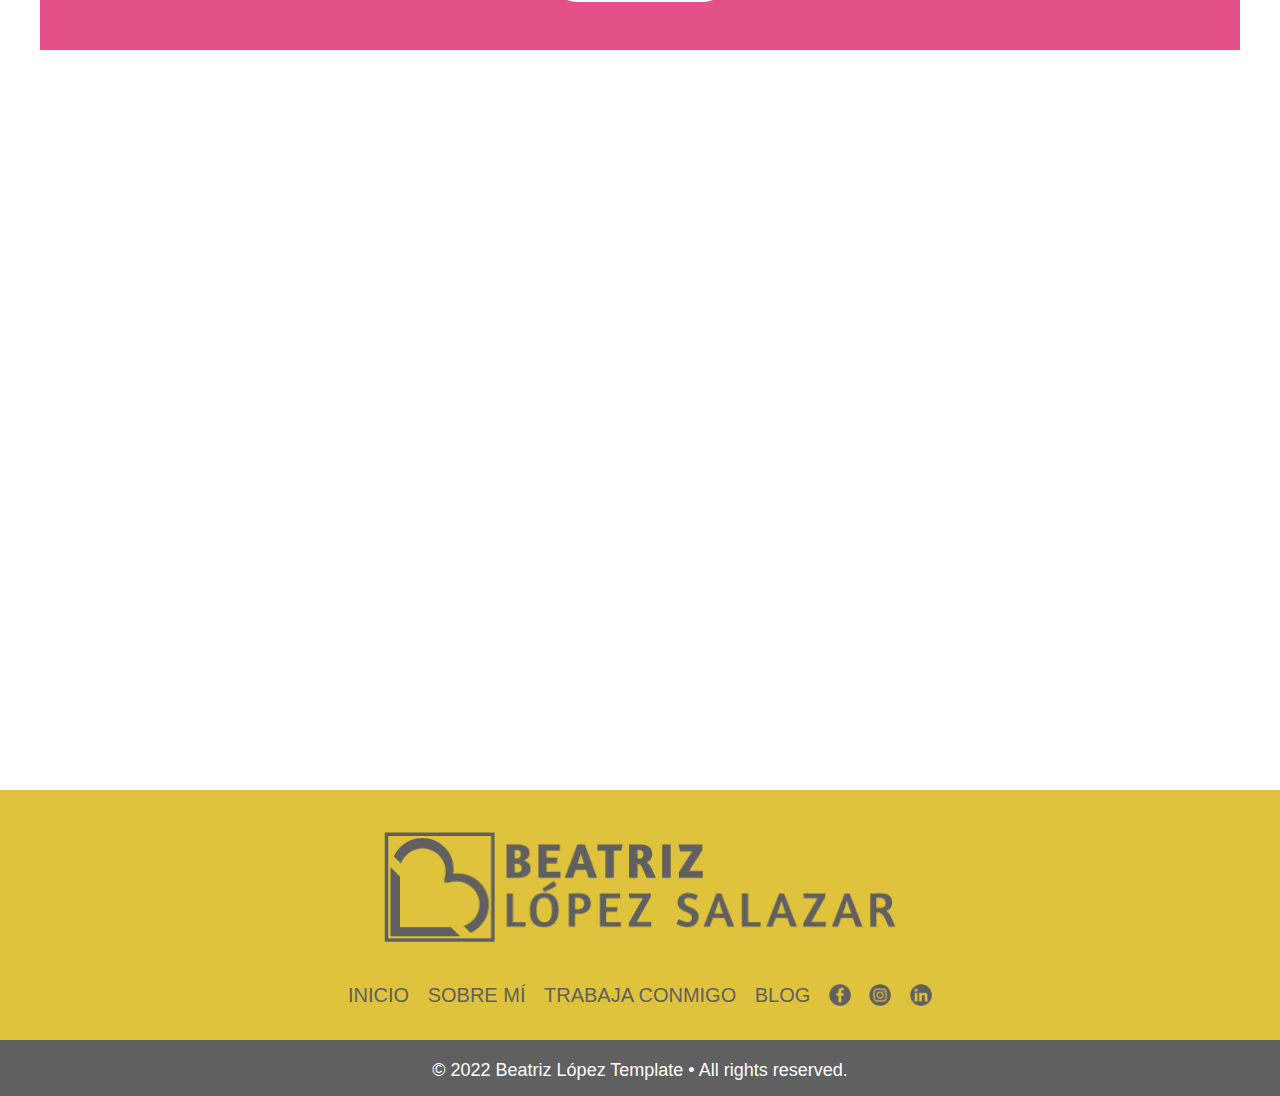
==== commit 4deab7cd: "Avance 1.9" ====
--- a/index.html
+++ b/index.html
@@ -159,8 +159,8 @@
                 </tbody>
             </table>
 
-            <div class="botnform">
-                <p><strong>¡Trabajemos juntos!</strong></p>
+            <div class="botntaba">
+                <a href="html/error_404.html"><p><Strong>¡Trabajemos juntos!</Strong></p></a>
             </div>
 
             <div class="ejecutiva2">
@@ -180,7 +180,8 @@
                 <br>
                 <label for="ncelular"><strong>N° Celular:</strong></label>
                 <input type="tel" name="ncelular" id="ncelular" placeholder="N° Celular">
-                <button><strong>¡Sigamos en contacto!</strong></button>
+                <br>
+                <a href="html/error_404.html"><p><Strong>¡Sigamos en contacto!</Strong></p></a>
                 <h6><em>¡No enviamos spam! Lee nuestra <strong>política de privacidad</strong> para más
                         imformación.</em></h6>
             </form>
--- a/css/estilos.css
+++ b/css/estilos.css
@@ -212,6 +212,53 @@
     align-items: center;
 }
 
+.botntaba p {
+    width: 174px;
+    height: 50px;
+    background-color: #E0C33D;
+    color: white;
+    border-radius: 24px;
+    text-align: center;
+    margin: auto;
+    padding: 15px;
+    cursor: pointer;
+}
+
+.botntaba a {
+    text-decoration: none;
+}
+
+.botntaba p:hover {
+    color: #E0C33D;
+    background-color: grey;
+}
+
+.form p {
+    width: 174px;
+    height: 50px;
+    background-color: #E0C33D;
+    color: white;
+    border-radius: 24px;
+    text-align: center;
+    margin: auto;
+    padding: 7px;
+    cursor: pointer;
+}
+
+.form a {
+    text-decoration: none;
+}
+
+.form p:hover {
+    color: #E0C33D;
+    background-color: grey;
+}
+
+.form h6 {
+    text-align: center;
+    display: flex;
+}
+
 /*Fin Trabaja Conmigo*/
 
 /*Blog*/
@@ -382,16 +429,17 @@
     cursor: pointer;
 }
 
-.texbl1 p:hover{
+.texbl1 p:hover {
     color: #616060;
     background-color: #E0C33D;
 }
-.texbl2 p:hover{
+
+.texbl2 p:hover {
     color: #616060;
     background-color: #E0C33D;
 }
 
-.texbl3 p:hover{
+.texbl3 p:hover {
     color: #616060;
     background-color: #E0C33D;
 }
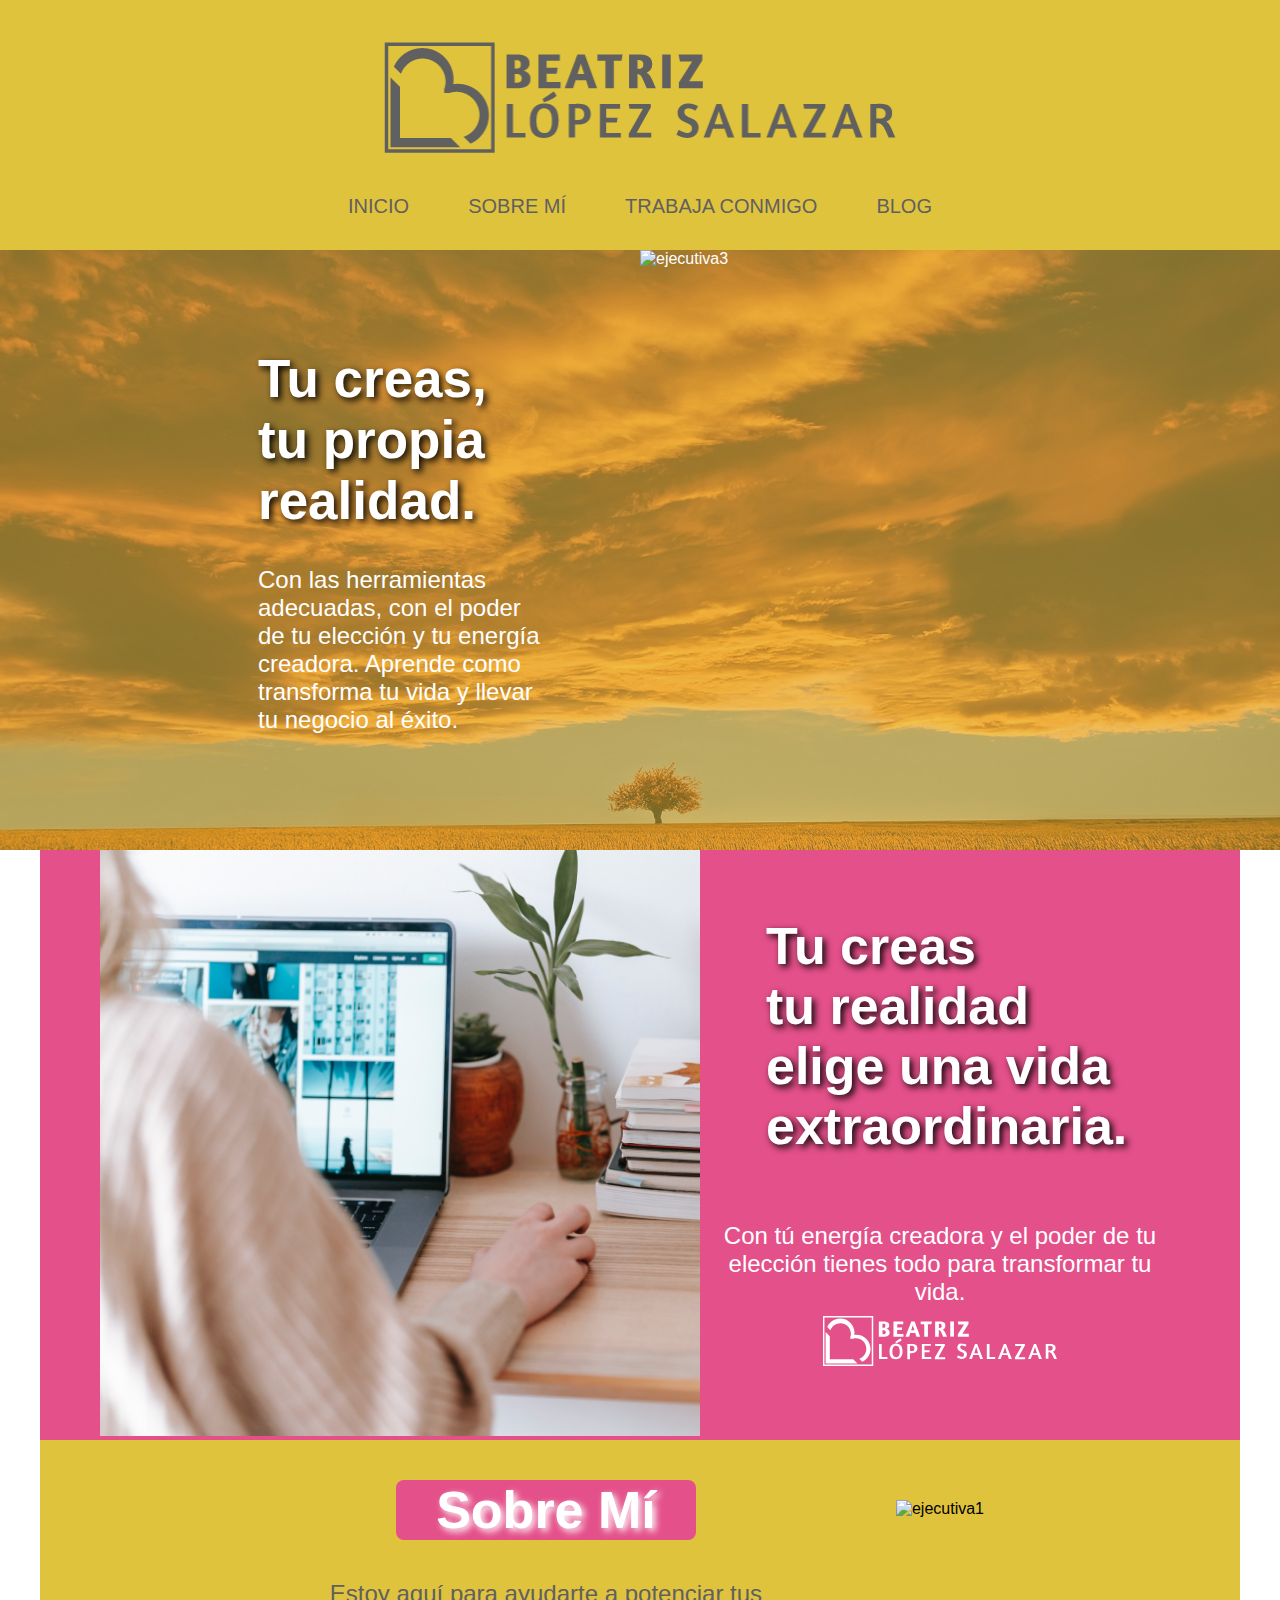
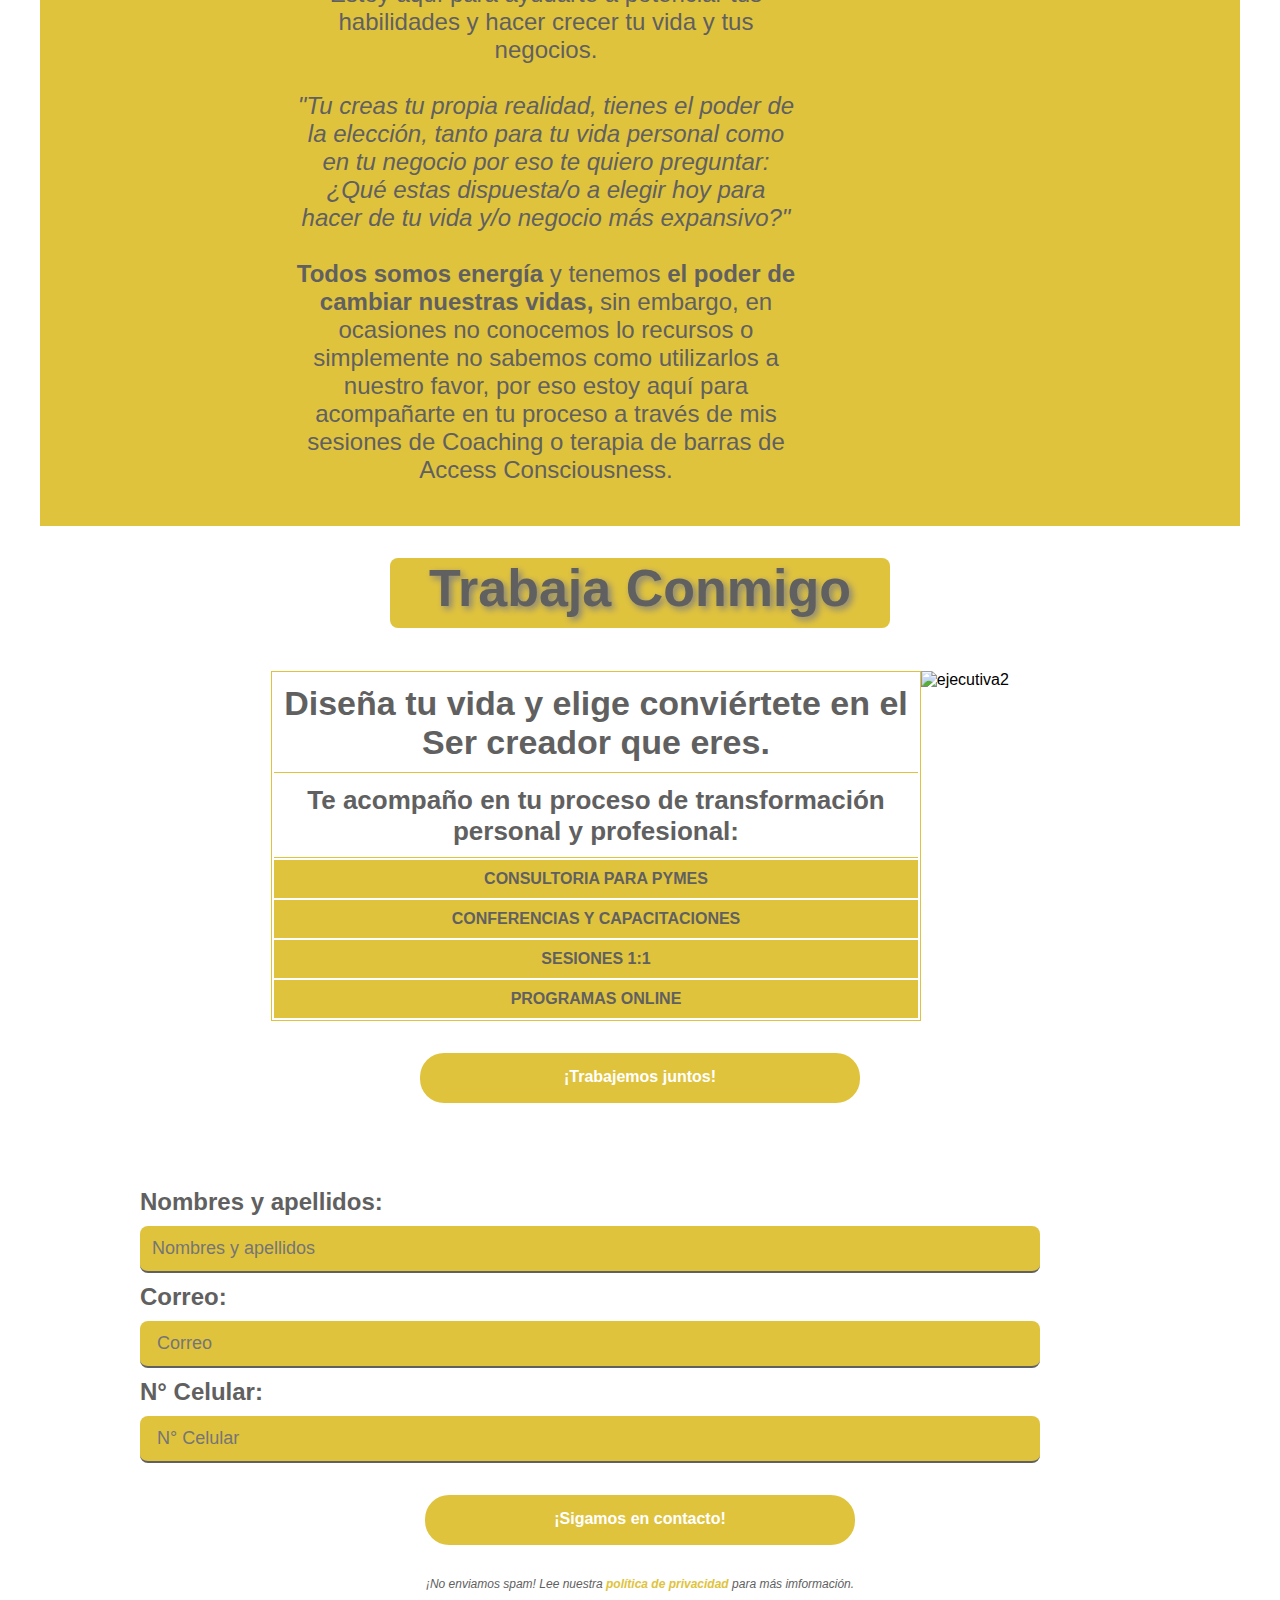
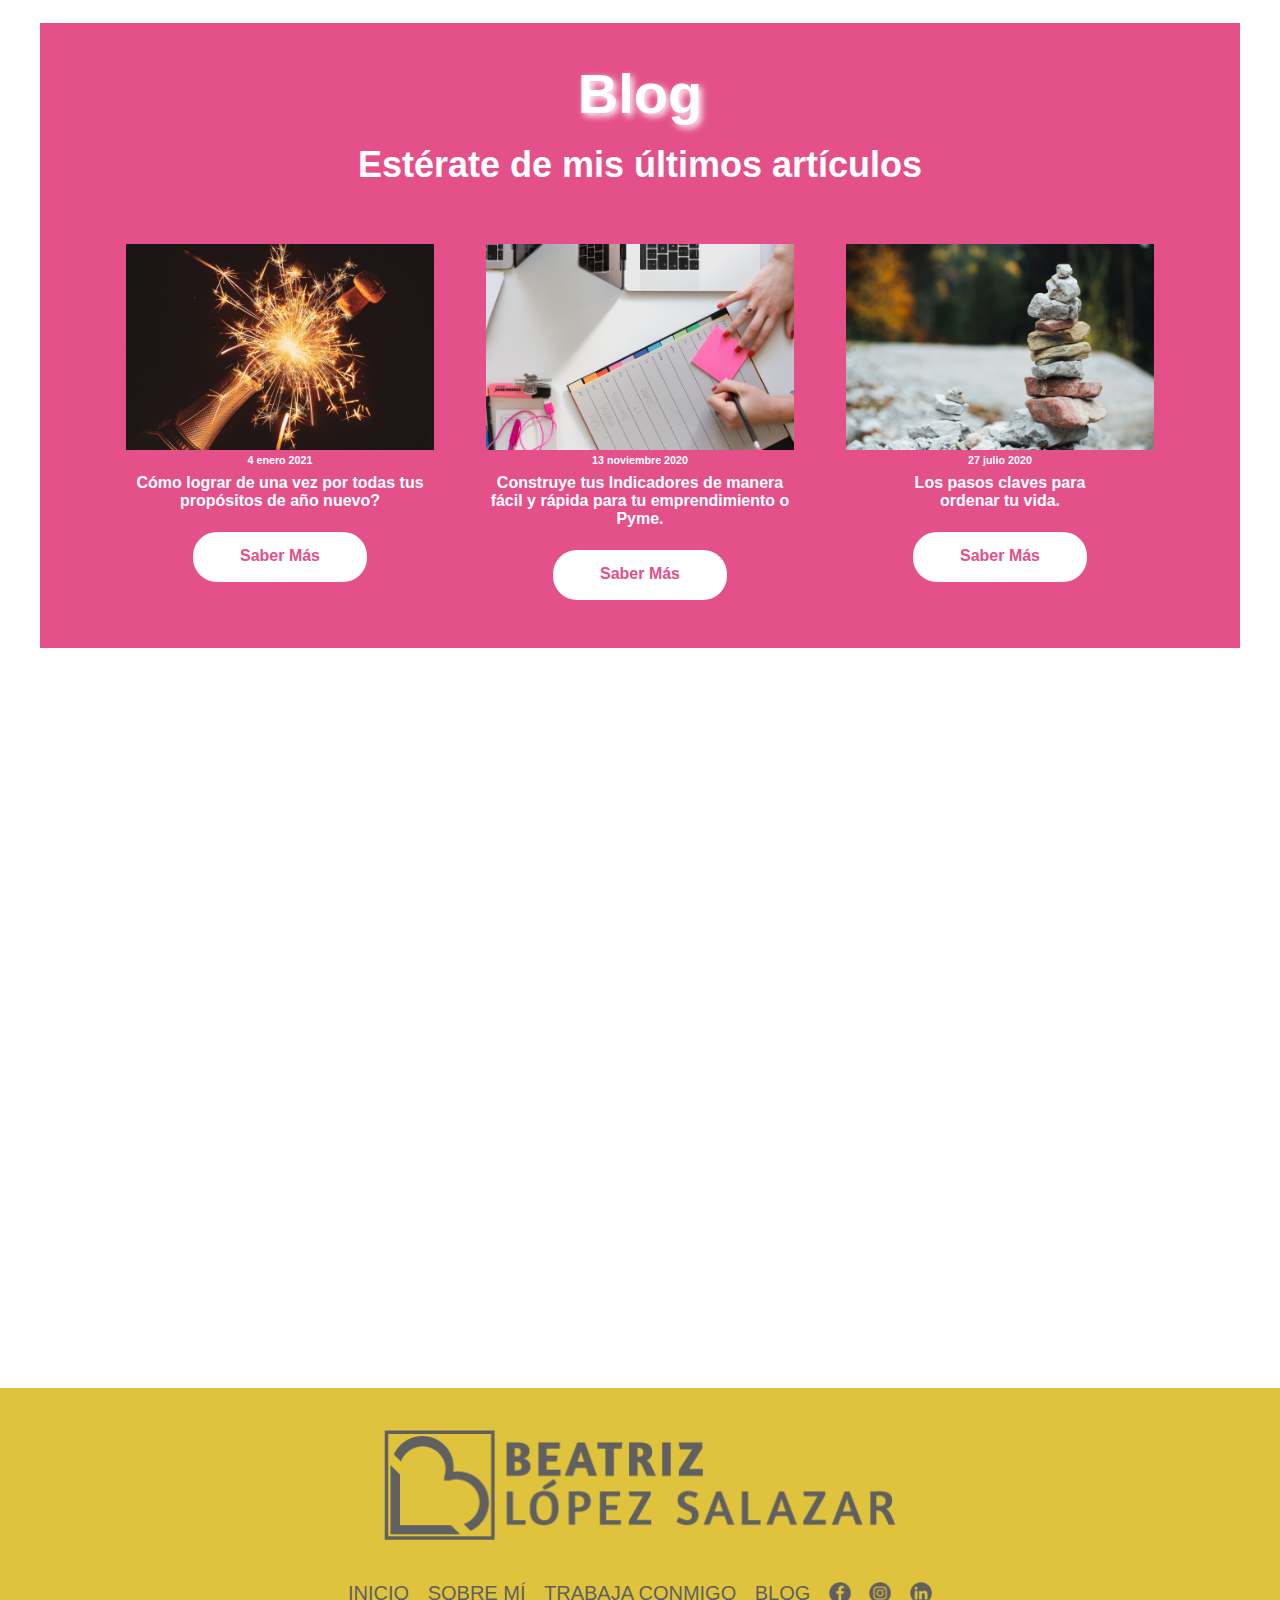
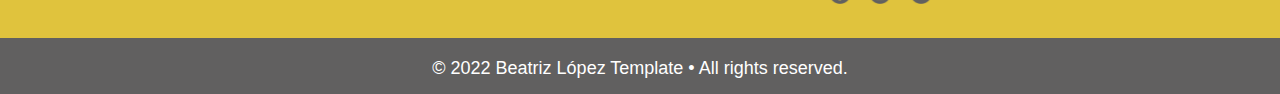
==== commit db0097cf: "Avance 2.0" ====
--- a/index.html
+++ b/index.html
@@ -119,78 +119,101 @@
             <h2>Trabaja Conmigo</h2>
         </div>
 
-        <div class="tabamigo">
-
-            <table border="1">
-                <thead>
-                    <tr>
-                        <th>
-                            <h3>Diseña tu vida y elige conviértete en el Ser creador que eres.</h3>
-                        </th>
-                    </tr>
-                    <tr>
-                        <th>
-                            <h4>Te acompaño en tu proceso de transformación personal y profesional:</h4>
-                        </th>
-                    </tr>
-                </thead>
-                <tbody>
-                    <tr>
-                        <td>
-                            <p><strong>CONSULTORIA PARA PYMES</strong></p>
-                        </td>
-                    </tr>
-                    <tr>
-                        <td>
-                            <p><strong>CONFERENCIAS Y CAPACITACIONES</strong></p>
-                        </td>
-                    </tr>
-                    <tr>
-                        <td>
-                            <p><strong>SESIONES 1:1</strong></p>
-                        </td>
-                    </tr>
-                    <tr>
-                        <td>
-                            <p><strong>PROGRAMAS ONLINE</strong></p>
-                        </td>
-                    </tr>
-
-                </tbody>
-            </table>
+        <div class="tbamigos">
+
+            <div class="trabamigo">
+
+                <table border="1">
+                    <thead>
+                        <tr>
+                            <th>
+                                <h3>Diseña tu vida y elige conviértete en el <br> Ser creador que eres.</h3>
+                            </th>
+                        </tr>
+                        <tr>
+                            <th>
+                                <p>Te acompaño en tu proceso de transformación <br> personal y profesional:</p>
+                            </th>
+                        </tr>
+                    </thead>
+                    <tbody>
+                        <tr>
+                            <td>
+                                <p><strong>CONSULTORIA PARA PYMES</strong></p>
+                            </td>
+                        </tr>
+                        <tr>
+                            <td>
+                                <p><strong>CONFERENCIAS Y CAPACITACIONES</strong></p>
+                            </td>
+                        </tr>
+                        <tr>
+                            <td>
+                                <p><strong>SESIONES 1:1</strong></p>
+                            </td>
+                        </tr>
+                        <tr>
+                            <td>
+                                <p><strong>PROGRAMAS ONLINE</strong></p>
+                            </td>
+                        </tr>
+
+                    </tbody>
+                </table>
+
+                <div class="ejecutiva2">
+                    <img src="img/image/ejecutiva_2.png" alt="ejecutiva2" title="ejecutiva2">
+                </div>
+
+            </div>
 
             <div class="botntaba">
-                <a href="html/error_404.html"><p><Strong>¡Trabajemos juntos!</Strong></p></a>
-            </div>
-
-            <div class="ejecutiva2">
-                <img src="img/image/ejecutiva_2.png" alt="ejecutiva2" title="ejecutiva2">
-            </div>
-
-        </div>
-
-        <div class="form">
-
-            <form>
-                <label for="nombresyapellidos"><strong>Nombres y apellidos:</strong></label>
-                <input type="text" name="nombresyapellidos" id="nombresyapellidos" placeholder="Nombres y apellidos">
-                <br>
-                <label for="correo"><strong>Correo:</strong></label>
-                <input type="email" name="correo" id="correo" placeholder="Correo">
-                <br>
-                <label for="ncelular"><strong>N° Celular:</strong></label>
-                <input type="tel" name="ncelular" id="ncelular" placeholder="N° Celular">
-                <br>
-                <a href="html/error_404.html"><p><Strong>¡Sigamos en contacto!</Strong></p></a>
-                <h6><em>¡No enviamos spam! Lee nuestra <strong>política de privacidad</strong> para más
-                        imformación.</em></h6>
-            </form>
+                <a href="html/error_404.html">
+                    <p><Strong>¡Trabajemos juntos!</Strong></p>
+                </a>
+            </div>
+
 
         </div>
 
     </section>
 
     <!--Fin Trabaja Conmigo-->
+
+    <!--Formulario-->
+
+    <div class="contform">
+
+        <form class="formct">
+
+            <label for="nombresyapellidos" class="form-label"><strong>Nombres y apellidos:</strong></label>
+            <input type="text" class="form-imput" name="nombresyapellidos" id="nombresyapellidos"
+                placeholder="Nombres y apellidos">
+            <label for="correo" class="form-label"><strong>Correo:</strong></label>
+            <input type="email" class="form-imput" name="correo" id="correo" placeholder=" Correo">
+            <label for="ncelular" class="form-label"><strong>N° Celular:</strong></label>
+            <input type="tel" class="form-imput" name="ncelular" id="ncelular" placeholder=" N° Celular">
+
+        </form>
+
+    </div>
+
+    <!--Fin Formulario-->
+
+    <!--Text Formulario-->
+
+    <div class="botn_2">
+        <a href="html/error_404.html">
+            <p><Strong>¡Sigamos en contacto!</Strong></p>
+        </a>
+    </div>
+
+    <div class="h6txt">
+        <p><em>¡No enviamos spam! Lee nuestra <strong>política de privacidad</strong> para más
+                imformación.</em></p>
+    </div>
+
+    <!--Fin Text Formulario-->
 
     <!--Blog-->
 
@@ -215,7 +238,9 @@
 
                         <h6>4 enero 2021</h6>
                         <h4>Cómo lograr de una vez por todas tus propósitos de año nuevo?</h4>
-                        <a href="html/error_404.html"><p><Strong>Saber Más</Strong></p></a>
+                        <a href="html/error_404.html">
+                            <p><Strong>Saber Más</Strong></p>
+                        </a>
 
                     </div>
 
@@ -233,7 +258,9 @@
 
                         <h6>13 noviembre 2020</h6>
                         <h4>Construye tus Indicadores de manera fácil y rápida para tu emprendimiento o Pyme.</h4>
-                        <a href="html/error_404.html"><p><Strong>Saber Más</Strong></p></a>
+                        <a href="html/error_404.html">
+                            <p><Strong>Saber Más</Strong></p>
+                        </a>
 
                     </div>
 
@@ -249,7 +276,9 @@
 
                         <h6>27 julio 2020</h6>
                         <h4>Los pasos claves para <br> ordenar tu vida.</h4>
-                        <a href="html/error_404.html"><p><Strong>Saber Más</Strong></p></a>
+                        <a href="html/error_404.html">
+                            <p><Strong>Saber Más</Strong></p>
+                        </a>
                     </div>
 
                 </div>
--- a/css/estilos.css
+++ b/css/estilos.css
@@ -175,7 +175,9 @@
     max-width: 1200px;
     margin: auto;
     background-color: white;
-}
+    padding-top: 32px;
+}
+
 
 .trabmigo h2 {
     width: 500px;
@@ -189,37 +191,28 @@
     margin: auto;
 }
 
-.trabmigo {
+.tbamigos {
     padding: 43px;
 }
 
-.tabamigo {
+.trabamigo {
     display: flex;
     flex-direction: row;
     flex-wrap: wrap;
     justify-content: center;
 }
 
-.ejecutiva2 {
-    padding-top: 60px;
-    max-width: 380px;
-    width: 100%;
-}
-
-.form {
-    padding: 42px;
-    margin: auto;
-    align-items: center;
+.botntaba{
+    padding: 32px;
 }
 
 .botntaba p {
-    width: 174px;
+    width: 440px;
     height: 50px;
     background-color: #E0C33D;
     color: white;
     border-radius: 24px;
     text-align: center;
-    margin: auto;
     padding: 15px;
     cursor: pointer;
 }
@@ -233,33 +226,143 @@
     background-color: grey;
 }
 
-.form p {
-    width: 174px;
+.ejecutiva2 img {
+    max-width: 360px;
+    width: 100%;
+}
+
+.trabamigo h3 {
+    font-size: 34px;
+    font-style: bold;
+    text-align: center;
+    color: #616060;
+}
+
+.trabamigo th p {
+    font-size: 26px;
+    font-style: normal;
+    text-align: center;
+    color: #616060;
+}
+
+.trabamigo td p {
+    font-size: 18 px;
+    font-style: normal;
+    text-align: center;
+    color: #616060;
+    background-color: #E0C33D;
+    padding: 10px;
+}
+
+.trabamigo table {
+    border: solid 1px rgb(224 195 61);
+}
+
+.botntaba {
+     display: flex;
+    flex-direction: row;
+    flex-wrap: wrap;
+    justify-content: center;
+}
+
+.trabamigo td{
+    border-bottom: 0;
+    border-top: 0;
+    border-left: 0;
+    border-right: 0;
+}
+
+.trabamigo th{
+    border-bottom: 1;
+    border-top: 0;
+    border-left: 0;
+    border-right: 0;
+    padding: 10px;
+}
+
+/*Fin Trabaja Conmigo*/
+
+/*Formulario*/
+
+.contform .formct {
+    width: 100%;
+    max-width: 1000px;
+    min-width: 50px;
+    margin: auto;
+}
+
+.contform {
+    font-size: 24px;
+}
+
+.contform .formct .form-label {
+    display: block;
+    padding: 10px 0;
+    border-radius: 8px;
+}
+
+.contform {
+    color: #616060;
+}
+
+.form-imput {
+    border: none;
+    outline: none;
+    background: #E0C33D;
+    border-bottom: 2px solid #616060;
+    font-size: 18px;
+    width: 90%;
+    max-width: 1000px;
+    padding: 12px;
+    border-radius: 8px;
+}
+
+/*Fin Formulario*/
+
+/*Complemento Formulario*/
+
+.botn_2 p {
+    width: 430px;
     height: 50px;
     background-color: #E0C33D;
     color: white;
     border-radius: 24px;
     text-align: center;
     margin: auto;
-    padding: 7px;
+    padding: 15px;
     cursor: pointer;
 }
 
-.form a {
+.botn_2 {
+    padding-top: 32px;
+}
+
+.botn_2 a {
     text-decoration: none;
 }
 
-.form p:hover {
+.botn_2 p:hover {
     color: #E0C33D;
     background-color: grey;
 }
 
-.form h6 {
+.botn_2 h6 {
     text-align: center;
     display: flex;
 }
 
-/*Fin Trabaja Conmigo*/
+.h6txt {
+    text-align: center;
+    font-size: 12px;
+    padding: 32px 0;
+    color: #616060;
+}
+
+.h6txt strong {
+    color: #E0C33D;
+}
+
+/*Complemento Formulario*/
 
 /*Blog*/
 
@@ -267,6 +370,9 @@
     width: 100%;
     max-width: 1200px;
     margin: auto;
+}
+
+.blog {
     background-color: #E4508A;
     color: white;
 }
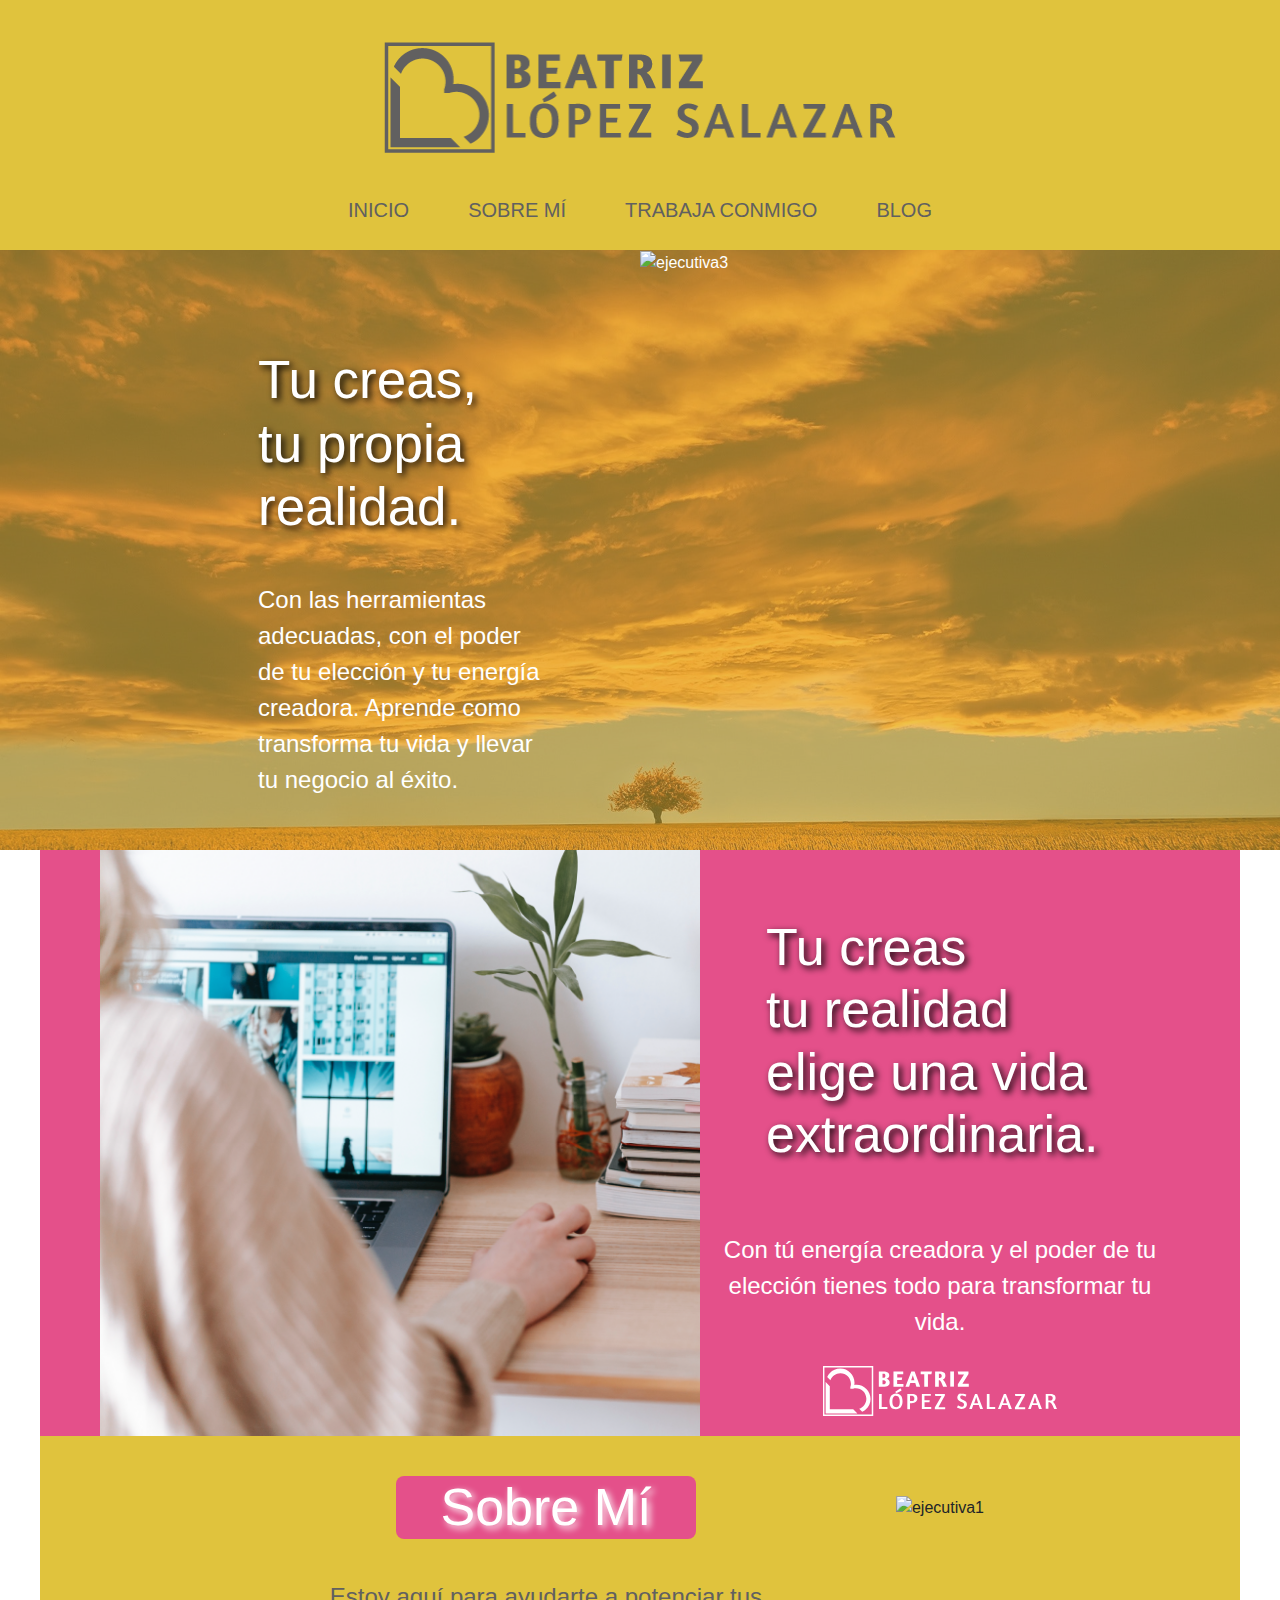
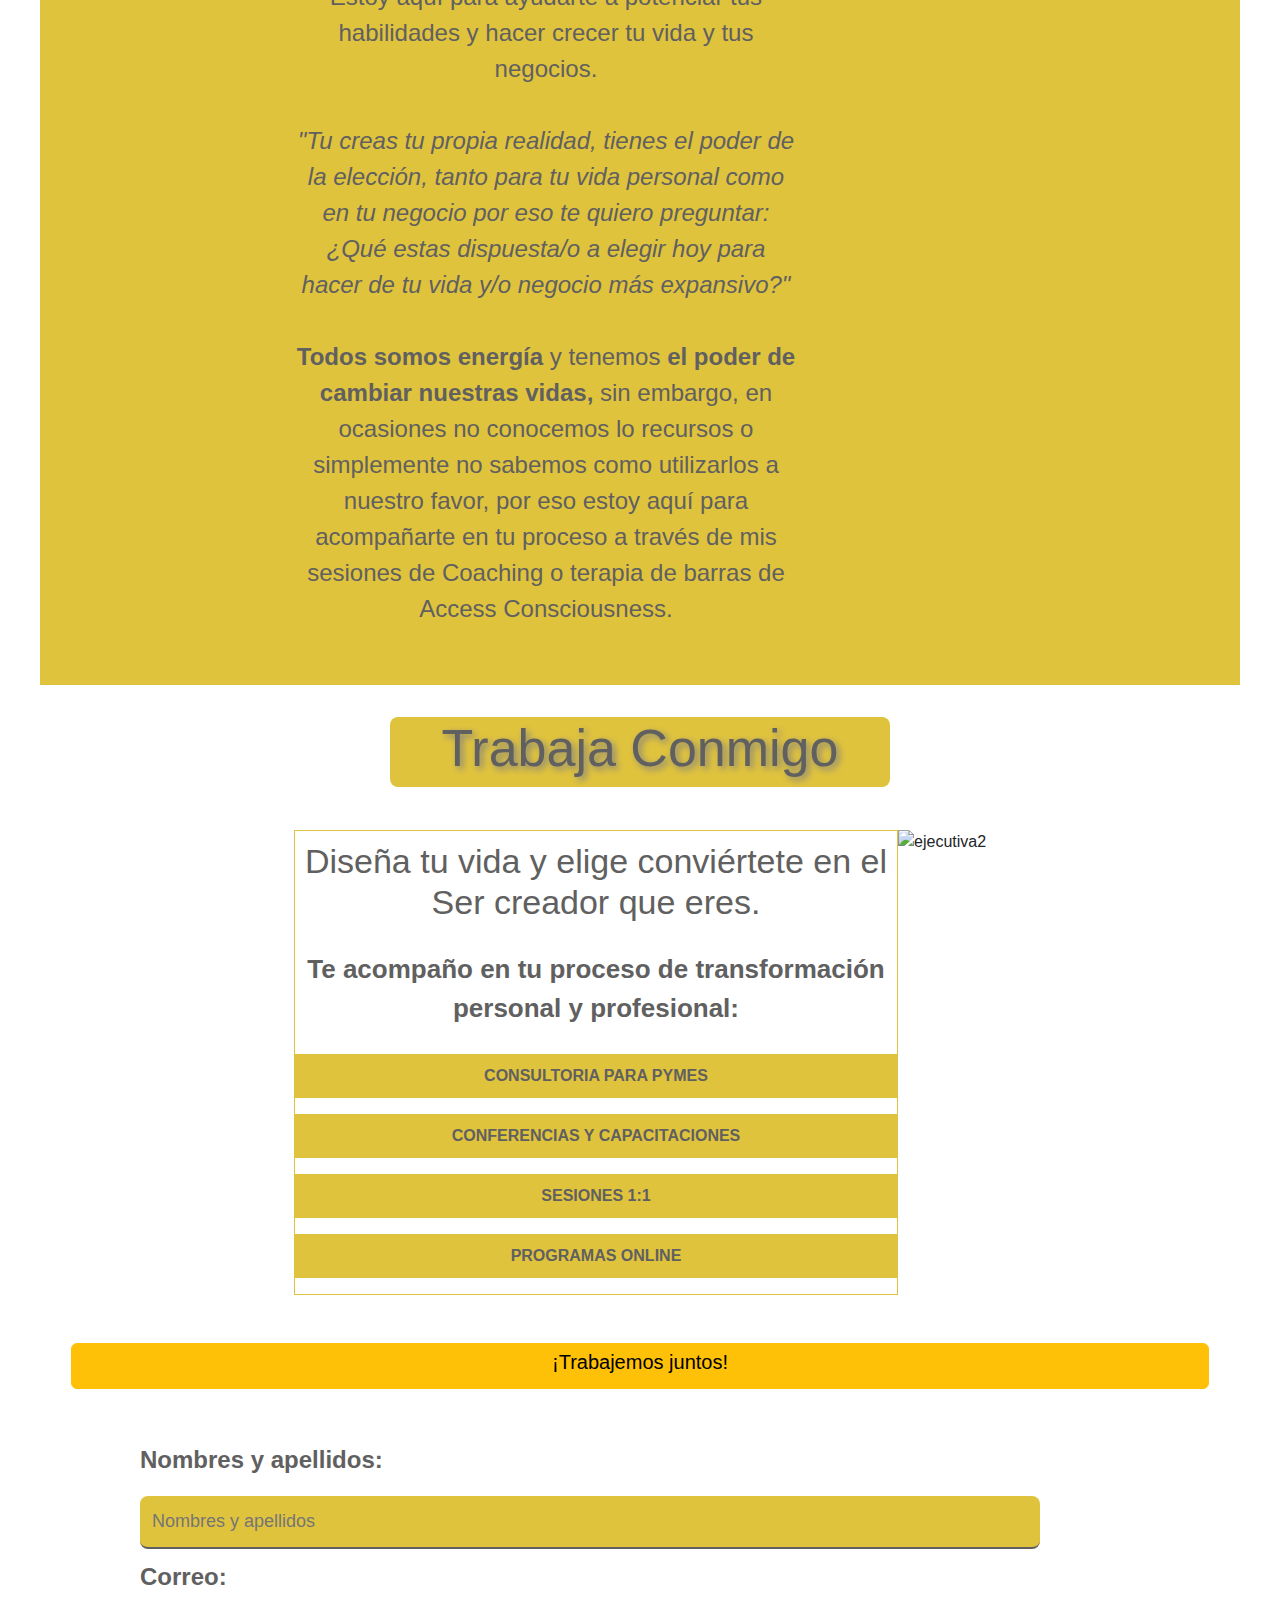
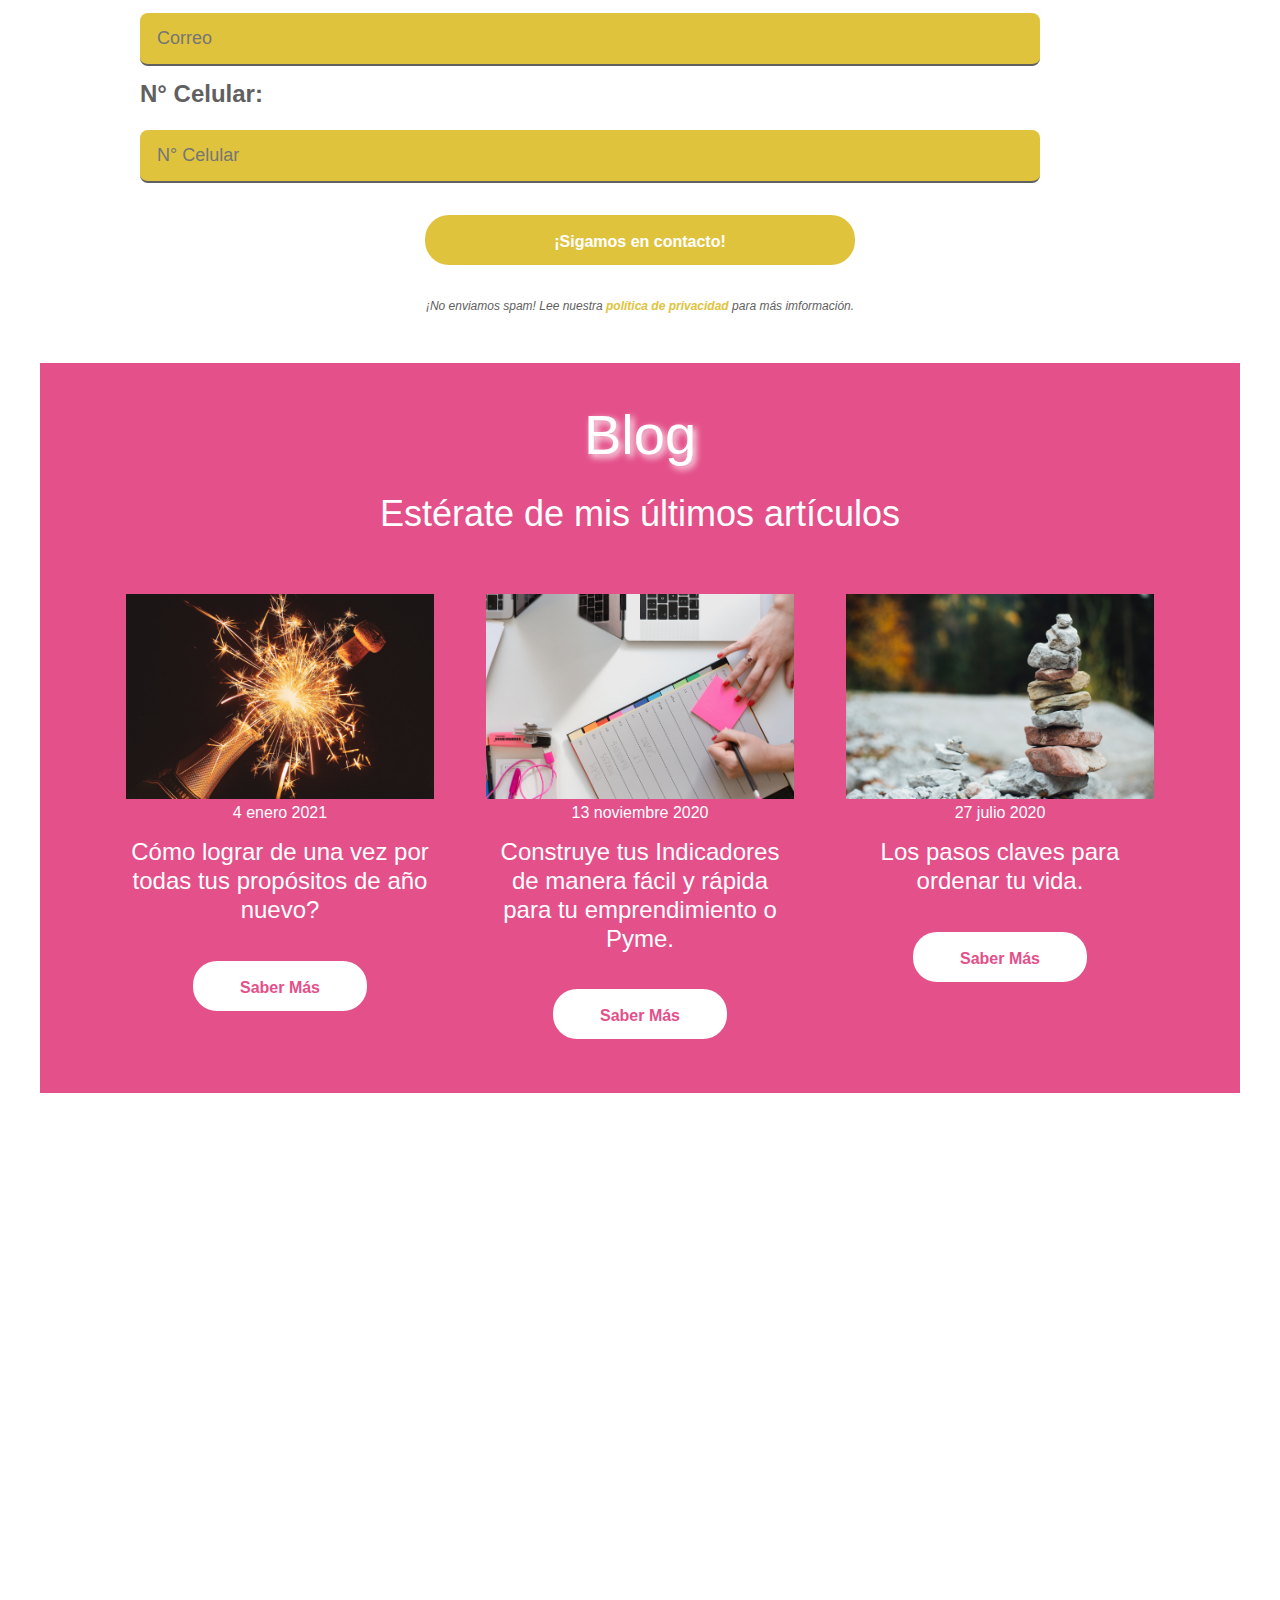
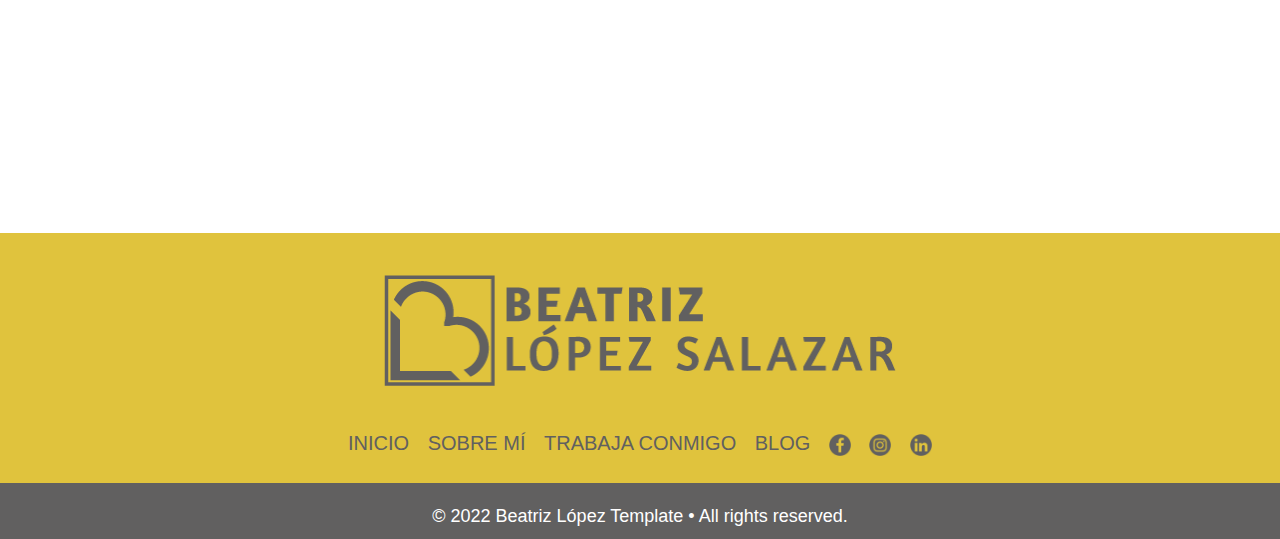
==== commit c49d0288: "Avance 2.1 - Final" ====
--- a/index.html
+++ b/index.html
@@ -13,6 +13,8 @@
     <link rel="stylesheet" href="css/footermain.css">
     <title>Coach - Beatriz López Salazar</title>
     <script type="text/javascript" src="js/prefixfree.min.js"></script>
+    <link href="https://cdn.jsdelivr.net/npm/bootstrap@5.0.2/dist/css/bootstrap.min.css" rel="stylesheet"
+        integrity="sha384-EVSTQN3/azprG1Anm3QDgpJLIm9Nao0Yz1ztcQTwFspd3yD65VohhpuuCOmLASjC" crossorigin="anonymous">
 </head>
 
 <body>
@@ -167,16 +169,48 @@
 
             </div>
 
-            <div class="botntaba">
+            <!-- <div class="botntaba">
                 <a href="html/error_404.html">
                     <p><Strong>¡Trabajemos juntos!</Strong></p>
                 </a>
-            </div>
-
-
-        </div>
-
-    </section>
+            </div>-->
+
+            <div class="row align-bottom justify-content-between ">
+                <button type="button" class="mt-5 btn btn-warning" data-bs-toggle="modal" data-bs-target="#miModal">
+                    <h5>¡Trabajemos juntos!</h5>
+                </button>
+            </div>
+
+            <div class="modal fade" id="miModal" tabindex="-1" aria-hidden="true" aria-labelledby="modalTitle"
+                data-bs-backdrop="static">
+
+                <div class="modal-dialog modal-dialog-centered">
+
+                    <div class="modal-content">
+
+                        <div class="modal-header">
+                            <h5 class="modal-title" id="modalTitle">¡Rayos y centellas Batman!</h5>
+                            <button type="button" class="btn-close" data-bs-dismiss="modal" aria-label="Close"></button>
+                        </div>
+
+                        <div class="modal-body">
+                            <img src="img/gif/grito.gif" alt="grito">
+                            <h1>Oh ¡Oh!</h1>
+                            <h2>Error 404 - <br> Página no encontrada.</h2>
+                        </div>
+
+                        <div class="modal-foote">
+                        </div>
+
+                    </div>
+                </div>
+            </div>
+
+    </section>
+
+    <script src="https://cdn.jsdelivr.net/npm/bootstrap@5.0.2/dist/js/bootstrap.bundle.min.js"
+        integrity="sha384-MrcW6ZMFYlzcLA8Nl+NtUVF0sA7MsXsP1UyJoMp4YLEuNSfAP+JcXn/tWtIaxVXM"
+        crossorigin="anonymous"></script>
 
     <!--Fin Trabaja Conmigo-->
 
--- a/css/estilos.css
+++ b/css/estilos.css
@@ -202,11 +202,11 @@
     justify-content: center;
 }
 
-.botntaba{
+/*.botntaba {
     padding: 32px;
-}
-
-.botntaba p {
+}*/
+
+/*.botntaba p {
     width: 440px;
     height: 50px;
     background-color: #E0C33D;
@@ -224,7 +224,7 @@
 .botntaba p:hover {
     color: #E0C33D;
     background-color: grey;
-}
+}*/
 
 .ejecutiva2 img {
     max-width: 360px;
@@ -258,21 +258,21 @@
     border: solid 1px rgb(224 195 61);
 }
 
-.botntaba {
-     display: flex;
+/*.botntaba {
+    display: flex;
     flex-direction: row;
     flex-wrap: wrap;
     justify-content: center;
-}
-
-.trabamigo td{
+}*/
+
+.trabamigo td {
     border-bottom: 0;
     border-top: 0;
     border-left: 0;
     border-right: 0;
 }
 
-.trabamigo th{
+.trabamigo th {
     border-bottom: 1;
     border-top: 0;
     border-left: 0;
